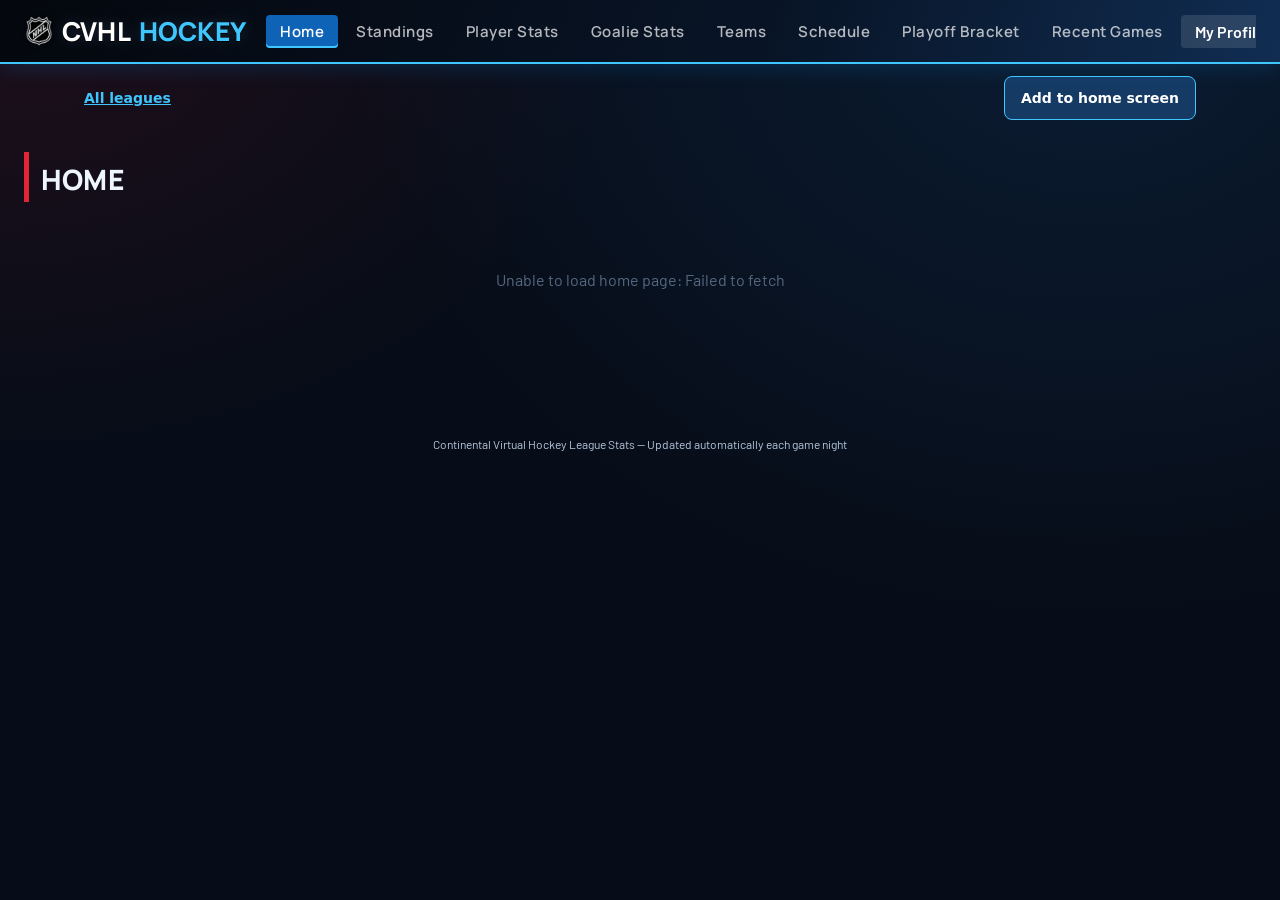
==== CVHL/index.html @ be67de06 "Keep contrast updates scoped to player card tiles" ====
<!DOCTYPE html>
<html lang="en">
<head>
<meta charset="UTF-8">
<meta name="viewport" content="width=device-width, initial-scale=1.0, viewport-fit=cover">
<title>Continental Virtual Hockey League Stats</title>
<link href="https://fonts.googleapis.com/css2?family=Manrope:wght@400;600;700;800&family=Barlow:wght@400;500;600&display=swap" rel="stylesheet">
<style>
  :root {
    --teal:    #081426;
    --teal2:   #153b65;
    --teal3:   #dfedfc;
    --ice:     #070d18;
    --white:   #f7faff;
    --grey1:   #eaf0f8;
    --grey2:   #b9cbe1;
    --grey3:   #566980;
    --black:   #101b2d;
    --accent:  #e32636;
    --gold:    #40c6ff;
  }
  *, *::before, *::after { box-sizing: border-box; margin: 0; padding: 0; }
  body {
    font-family: 'Barlow', sans-serif;
    background: var(--ice);
    color: var(--black);
    min-height: 100vh;
  }

  /* ── HEADER ── */
  header {
    background: var(--teal);
    padding: 0 24px;
    display: flex;
    align-items: center;
    gap: 20px;
    height: 64px;
    position: sticky;
    top: 0;
    z-index: 100;
    box-shadow: 0 2px 12px rgba(0,0,0,0.3);
  }
  .logo {
    font-family: 'Manrope', sans-serif;
    font-weight: 900;
    font-size: 26px;
    color: #fff;
    letter-spacing: 1px;
    white-space: nowrap;
    display: flex;
    align-items: center;
    gap: 8px;
  }
  .logo span { color: var(--gold); }
  .league-logo {
    width: 30px;
    height: 30px;
    object-fit: contain;
    flex: 0 0 auto;
    filter: drop-shadow(0 1px 2px rgba(0,0,0,0.35));
  }
  nav {
    display: flex;
    gap: 4px;
    flex: 1;
    overflow-x: auto;
  }
  nav button {
    background: transparent;
    border: none;
    color: rgba(255,255,255,0.7);
    font-family: 'Manrope', sans-serif;
    font-size: 15px;
    font-weight: 600;
    letter-spacing: 0.5px;
    padding: 6px 14px;
    border-radius: 4px;
    cursor: pointer;
    white-space: nowrap;
    transition: background 0.15s, color 0.15s;
  }
  nav button:hover { background: rgba(255,255,255,0.1); color: #fff; }
  nav button.active { background: rgba(255,255,255,0.18); color: #fff; }
  .mobile-menu-toggle {
    display: none;
    margin-left: auto;
    background: rgba(255,255,255,0.12);
    border: 1px solid rgba(255,255,255,0.32);
    color: #fff;
    border-radius: 5px;
    width: 38px;
    height: 34px;
    font-size: 22px;
    line-height: 1;
    cursor: pointer;
    align-items: center;
    justify-content: center;
  }
  .mobile-menu-toggle:hover { background: rgba(255,255,255,0.2); }
  .discord-nav-link {
    display: none;
    width: 38px;
    height: 34px;
    flex: 0 0 38px;
    align-items: center;
    justify-content: center;
    border: 1px solid rgba(255,255,255,0.32);
    border-radius: 5px;
    background: rgba(255,255,255,0.12);
    transition: background 0.15s, border-color 0.15s, transform 0.15s;
  }
  .discord-nav-link.is-visible { display: inline-flex; }
  .discord-nav-link:hover {
    background: #5865f2;
    border-color: #7289da;
    transform: translateY(-1px);
  }
  .discord-nav-link img {
    width: 21px;
    height: 21px;
    display: block;
    filter: brightness(0) invert(1);
  }

  /* ── MAIN ── */
  main { padding: 24px; max-width: 1600px; margin: 0 auto; padding-top: 20px; }

  /* ── SECTION TITLE ── */
  .section-title {
    font-family: 'Manrope', sans-serif;
    font-size: 28px;
    font-weight: 900;
    color: var(--teal);
    letter-spacing: 1px;
    margin-bottom: 8px;
    text-transform: uppercase;
    border-left: 5px solid var(--gold);
    padding-left: 12px;
    background: var(--ice);
    padding-top: 8px;
    padding-bottom: 4px;
  }

  /* ── CONTROLS ── */
  .controls {
    display: flex;
    gap: 12px;
    margin-bottom: 14px;
    flex-wrap: wrap;
    align-items: center;
    background: var(--ice);
    padding: 8px 0;
    position: sticky;
    top: 64px;
    z-index: 20;
  }
  .search-box {
    display: flex;
    align-items: center;
    background: #fff;
    border: 1.5px solid var(--grey2);
    border-radius: 6px;
    padding: 6px 12px;
    gap: 8px;
    min-width: 220px;
  }
  .search-box input {
    border: none;
    outline: none;
    font-family: 'Barlow', sans-serif;
    font-size: 14px;
    width: 100%;
    color: var(--black);
    background: transparent;
  }
  .search-icon { color: var(--grey3); font-size: 16px; }
  .filter-label {
    font-size: 13px;
    color: var(--grey3);
    font-weight: 500;
  }
  select.pos-filter {
    border: 1.5px solid var(--grey2);
    border-radius: 6px;
    padding: 7px 10px;
    font-family: 'Barlow', sans-serif;
    font-size: 14px;
    background: #fff;
    color: var(--black);
    cursor: pointer;
    outline: none;
  }
  .record-count {
    font-size: 13px;
    color: var(--grey3);
    margin-left: auto;
  }

  /* ── TABLE WRAPPER ── */
  .table-wrap {
    overflow-x: auto;
    overflow-y: auto;
    max-height: calc(100vh - 180px);
    border-radius: 8px;
    box-shadow: 0 2px 16px rgba(0,0,0,0.08);
    background: #fff;
  }
  .table-wrap thead tr {
    position: sticky;
    top: 0;
    z-index: 5;
  }
  table {
    width: 100%;
    border-collapse: collapse;
    font-size: 13px;
    min-width: 900px;
  }
  table td, table th { min-width: 48px; }
  table th:first-child, table td:first-child { min-width: 36px; max-width: 36px; width: 36px; }
  thead tr {
    background: var(--teal);
    color: #fff;
  }
  thead th {
    font-family: 'Manrope', sans-serif;
    font-size: 13px;
    font-weight: 700;
    letter-spacing: 0.5px;
    padding: 10px 10px;
    text-align: center;
    white-space: nowrap;
    cursor: pointer;
    user-select: none;
    border-right: 1px solid rgba(255,255,255,0.1);
    transition: background 0.15s;
  }
  thead th:first-child { text-align: left; padding-left: 14px; }
  thead th:hover { background: var(--teal2); }
  thead th.sorted-asc::after  { content: ' ▲'; font-size: 10px; }
  thead th.sorted-desc::after { content: ' ▼'; font-size: 10px; }

  tbody tr { border-bottom: 1px solid #eee; transition: background 0.1s; }
  tbody tr:nth-child(even) { background: var(--grey1); }
  tbody tr:hover { background: var(--teal3) !important; }
  tbody td {
    padding: 8px 10px;
    text-align: center;
    white-space: nowrap;
    color: var(--black);
  }
  tbody td:first-child { text-align: left; padding-left: 14px; font-weight: 600; min-width: 150px; }
  .rank-head,
  .rank-cell {
    color: var(--grey3);
    font-size: 12px;
    width: 24px !important;
    min-width: 24px !important;
    max-width: 24px !important;
    padding-left: 6px !important;
    padding-right: 6px !important;
    text-align: center !important;
  }
  .player-name { font-weight: 600; color: var(--teal); min-width: 150px; display: inline-block; }
  .roster-player-name { color: #111111 !important; }
  .tc-player-name { color: #4169e1 !important; }
  .team-badge { min-width: 40px;
    display: inline-block;
    background: var(--teal3);
    color: var(--teal);
    font-family: 'Manrope', sans-serif;
    font-weight: 700;
    font-size: 11px;
    padding: 2px 7px;
    border-radius: 3px;
    letter-spacing: 0.5px;
  }
  .pts-cell { font-weight: 700; color: var(--teal); }
  .adv-cell { color: var(--teal2); font-style: italic; font-size: 12px; }
  .pos-badge {
    display: inline-block;
    background: var(--grey2);
    color: var(--grey3);
    font-size: 10px;
    font-weight: 700;
    padding: 1px 5px;
    border-radius: 3px;
    font-family: 'Manrope', sans-serif;
  }

  /* ── STANDINGS ── */
  .standings-grid {
    display: grid;
    grid-template-columns: 1fr;
    gap: 24px;
    margin-bottom: 32px;
  }
  .division-block { background: #fff; border-radius: 8px; box-shadow: 0 2px 16px rgba(0,0,0,0.08); overflow: hidden; }
  .division-title {
    background: var(--teal);
    color: #fff;
    font-family: 'Manrope', sans-serif;
    font-size: 18px;
    font-weight: 900;
    letter-spacing: 1px;
    padding: 10px 16px;
    text-transform: uppercase;
  }
  .division-title span { color: var(--gold); margin-right: 6px; }
  .stand-table-wrap { width: 100%; overflow-x: auto; -webkit-overflow-scrolling: touch; }
  .stand-table { width: 100%; border-collapse: collapse; font-size: 13px; }
  .stand-table thead tr { background: var(--teal2); color: #fff; }
  .stand-table thead th {
    font-family: 'Manrope', sans-serif;
    font-weight: 700;
    padding: 7px 10px;
    text-align: center;
    font-size: 12px;
    letter-spacing: 0.5px;
  }
  .stand-table thead th:first-child { text-align: left; padding-left: 14px; }
  .stand-table tbody tr { border-bottom: 1px solid #eee; }
  .stand-table tbody tr:nth-child(even) { background: var(--grey1); }
  .stand-table tbody td { padding: 8px 10px; text-align: center; color: var(--black); }
  .stand-table tbody td:first-child { text-align: left; padding-left: 14px; font-weight: 600; }
  .stand-table th, .stand-table td { box-sizing: border-box; }
  .stand-team-link {
    border: none;
    background: transparent;
    color: var(--teal);
    font: inherit;
    font-weight: 700;
    cursor: pointer;
    padding: 0;
    text-align: left;
    display: inline-flex;
    align-items: center;
    gap: 7px;
    max-width: 100%;
  }
  .stand-team-link:hover {
    color: var(--teal2);
    text-decoration: underline;
    text-underline-offset: 3px;
  }
  .stand-team-abbr { display: none; }
  .stand-logo {
    width: 22px;
    height: 22px;
    object-fit: contain;
    flex: 0 0 auto;
  }
  .pts-bold { font-weight: 700; color: var(--teal); }

  /* HOME */
  .home-hero {
    background: linear-gradient(135deg, var(--teal), var(--teal2));
    color: #fff;
    border-radius: 8px;
    padding: 24px;
    box-shadow: 0 4px 22px rgba(0,0,0,0.14);
    margin-bottom: 18px;
    display: grid;
    grid-template-columns: minmax(0, 1fr) auto;
    gap: 18px;
    align-items: center;
  }
  .home-title {
    font-family: 'Manrope', sans-serif;
    font-size: 42px;
    font-weight: 900;
    line-height: 1;
    letter-spacing: 1px;
    text-transform: uppercase;
  }
  .home-subtitle {
    font-size: 16px;
    color: rgba(255,255,255,0.84);
    margin-top: 8px;
    max-width: 820px;
  }
  .home-intro {
    background: rgba(255,255,255,0.12);
    border: 1px solid rgba(255,255,255,0.2);
    border-radius: 8px;
    padding: 14px 16px;
    font-size: 14px;
    line-height: 1.55;
    color: rgba(255,255,255,0.92);
    max-width: 520px;
  }
  .home-metrics {
    display: grid;
    grid-template-columns: repeat(4, minmax(0, 1fr));
    gap: 10px;
    margin-bottom: 22px;
  }
  .home-metric {
    background: #fff;
    border-radius: 8px;
    border: 1px solid var(--grey2);
    padding: 13px 16px;
    box-shadow: 0 2px 12px rgba(0,0,0,0.06);
  }
  .home-metric-value {
    font-family: 'Manrope', sans-serif;
    font-size: 28px;
    font-weight: 900;
    color: var(--teal);
    line-height: 1;
  }
  .home-metric-label {
    color: var(--grey3);
    font-family: 'Manrope', sans-serif;
    font-size: 12px;
    font-weight: 800;
    letter-spacing: 0.7px;
    text-transform: uppercase;
    margin-top: 4px;
  }
  .leader-grid {
    display: grid;
    grid-template-columns: repeat(4, minmax(0, 1fr));
    gap: 14px;
  }
  .leader-card {
    background: #fff;
    border-radius: 8px;
    border: 1px solid var(--grey2);
    box-shadow: 0 2px 14px rgba(0,0,0,0.07);
    overflow: hidden;
  }
  .leader-card-title {
    background: var(--teal);
    color: #fff;
    font-family: 'Manrope', sans-serif;
    font-size: 16px;
    font-weight: 900;
    letter-spacing: 0.8px;
    text-transform: uppercase;
    padding: 9px 12px;
  }
  .leader-row {
    display: grid;
    grid-template-columns: 22px 28px minmax(0, 1fr) auto;
    gap: 8px;
    align-items: center;
    min-height: 38px;
    padding: 8px 10px;
    border-bottom: 1px solid #eee;
  }
  .leader-row:last-child { border-bottom: none; }
  .leader-rank {
    color: var(--gold);
    font-family: 'Manrope', sans-serif;
    font-size: 16px;
    font-weight: 900;
  }
  .leader-logo {
    width: 24px;
    height: 24px;
    object-fit: contain;
  }
  .leader-name {
    min-width: 0;
    color: var(--teal);
    font-weight: 800;
    overflow: hidden;
    text-overflow: ellipsis;
    white-space: nowrap;
  }
  .leader-player-link {
    display: block;
    width: 100%;
    padding: 0;
    border: 0;
    background: transparent;
    font-family: inherit;
    font-size: inherit;
    text-align: left;
    cursor: pointer;
  }
  .leader-player-link:hover { text-decoration: underline; }
  .leader-player-link:focus-visible { outline: 2px solid var(--teal); outline-offset: 3px; border-radius: 2px; }
  .leader-player-link:disabled { cursor: wait; opacity: .65; }
  .leader-team {
    color: var(--grey3);
    font-size: 10px;
    font-weight: 800;
    text-transform: uppercase;
    margin-top: 1px;
  }
  .leader-value {
    font-family: 'Manrope', sans-serif;
    color: var(--teal);
    font-size: 22px;
    font-weight: 900;
    white-space: nowrap;
  }
  .leader-empty {
    color: var(--grey3);
    padding: 14px;
    font-size: 13px;
  }

  /* ── TEAM TABS ── */
  .team-nav { display: flex; gap: 6px; flex-wrap: wrap; margin-bottom: 16px; }
  .team-btn {
    background: #fff;
    border: 1.5px solid var(--grey2);
    border-radius: 5px;
    padding: 5px 12px;
    font-family: 'Manrope', sans-serif;
    font-weight: 700;
    font-size: 14px;
    cursor: pointer;
    color: var(--teal);
    transition: all 0.15s;
    letter-spacing: 0.5px;
    display: inline-flex;
    align-items: center;
    gap: 7px;
  }
  .team-btn:hover { background: var(--teal3); border-color: var(--teal); }
  .team-btn.active { background: var(--teal); color: #fff; border-color: var(--teal); }
  .team-btn-logo {
    width: 22px;
    height: 22px;
    object-fit: contain;
    flex: 0 0 auto;
  }
  .team-banner {
    background: var(--teal);
    color: #fff;
    font-family: 'Manrope', sans-serif;
    padding: 14px 18px;
    border-radius: 8px 8px 0 0;
    display: flex;
    align-items: center;
    gap: 12px;
    justify-content: space-between;
    flex-wrap: wrap;
  }
  .team-banner-main {
    display: flex;
    align-items: center;
    gap: 12px;
    min-width: 220px;
  }
  .team-banner-logo {
    width: 46px;
    height: 46px;
    object-fit: contain;
    flex: 0 0 auto;
    filter: drop-shadow(0 2px 4px rgba(0,0,0,0.35));
  }
  .team-banner-name {
    font-size: 24px;
    font-weight: 900;
    letter-spacing: 1.5px;
    text-transform: uppercase;
    line-height: 1;
  }
  .team-banner-record {
    color: rgba(255,255,255,0.82);
    font-size: 13px;
    font-weight: 800;
    letter-spacing: 0.8px;
    margin-top: 5px;
    text-transform: uppercase;
  }
  .team-banner-cap {
    background: rgba(255,255,255,0.12);
    border: 1px solid rgba(255,255,255,0.22);
    border-radius: 6px;
    padding: 8px 12px;
    text-align: right;
    min-width: 138px;
  }
  .team-banner-cap-label {
    color: rgba(255,255,255,0.72);
    font-size: 10px;
    font-weight: 800;
    letter-spacing: 1px;
    text-transform: uppercase;
  }
  .team-banner-cap-value {
    color: var(--gold);
    font-size: 22px;
    font-weight: 900;
    letter-spacing: 0.7px;
    margin-top: 2px;
  }
  .team-management {
    display: grid;
    grid-template-columns: repeat(3, minmax(0, 1fr));
    gap: 10px;
    padding: 12px 14px;
    background: #fff;
    border-bottom: 1px solid var(--grey2);
  }
  .team-management-card {
    background: var(--teal3);
    border: 1px solid var(--grey2);
    border-radius: 6px;
    padding: 10px 12px;
    min-width: 0;
  }
  .team-management-role {
    color: var(--grey3);
    font-size: 10px;
    font-weight: 900;
    letter-spacing: 1.2px;
    text-transform: uppercase;
  }
  .team-management-name {
    color: var(--teal);
    font-family: 'Manrope', sans-serif;
    font-size: 18px;
    font-weight: 900;
    margin-top: 3px;
    overflow: hidden;
    text-overflow: ellipsis;
    white-space: nowrap;
  }
  .subsection-label {
    background: var(--teal3);
    color: var(--teal);
    font-family: 'Manrope', sans-serif;
    font-weight: 700;
    font-size: 13px;
    letter-spacing: 1px;
    padding: 6px 14px;
    text-transform: uppercase;
  }
  .subsection-note {
    color: var(--grey3);
    font-size: 12px;
    font-weight: 600;
    letter-spacing: 0;
    text-transform: none;
    margin-left: 6px;
  }
  .totals-row td { background: var(--grey2) !important; font-weight: 700; color: var(--black) !important; }

  /* ── LOADING / EMPTY ── */
  .loading {
    text-align: center;
    padding: 60px 20px;
    color: var(--grey3);
    font-size: 16px;
  }
  .spinner {
    width: 36px; height: 36px;
    border: 3px solid var(--grey2);
    border-top-color: var(--teal);
    border-radius: 50%;
    animation: spin 0.8s linear infinite;
    margin: 0 auto 16px;
  }
  @keyframes spin { to { transform: rotate(360deg); } }

  /* ── PAGE VISIBILITY ── */
  .page { display: none; }
  .page.active { display: block; }

  /* ── FOOTER ── */
  footer {
    text-align: center;
    padding: 24px;
    color: var(--grey3);
    font-size: 12px;
    margin-top: 40px;
  }

  /* ── PLAYER CARD MODAL ── */
  .modal-overlay {
    display: none;
    position: fixed;
    inset: 0;
    background: rgba(0,0,0,0.55);
    z-index: 1000;
    align-items: center;
    justify-content: center;
    padding: 20px;
  }
  .modal-overlay.open { display: flex; }
  .modal-card {
    background: #fff;
    border-radius: 12px;
    width: 100%;
    max-width: 700px;
    max-height: 90vh;
    overflow-y: auto;
    box-shadow: 0 8px 48px rgba(0,0,0,0.3);
    animation: slideUp 0.2s ease;
  }
  @keyframes slideUp {
    from { transform: translateY(30px); opacity: 0; }
    to   { transform: translateY(0);    opacity: 1; }
  }
  .modal-header {
    background: var(--teal);
    color: #fff;
    padding: 20px 24px 16px;
    border-radius: 12px 12px 0 0;
    position: relative;
  }
  .modal-name {
    font-family: 'Manrope', sans-serif;
    font-size: 28px;
    font-weight: 900;
    letter-spacing: 1px;
    text-transform: uppercase;
  }
  .modal-meta {
    font-size: 13px;
    color: rgba(255,255,255,0.75);
    margin-top: 4px;
    display: flex;
    gap: 16px;
    flex-wrap: wrap;
  }
  .modal-meta span { display: flex; align-items: center; gap: 5px; }
  .ovr-badge {
    color: var(--gold);
    font-family: 'Manrope', sans-serif;
    font-size: 15px;
    font-weight: 900;
    letter-spacing: 0.8px;
    text-transform: uppercase;
  }
  .ovr-badge strong {
    color: var(--gold);
    font-size: 18px;
    line-height: 1;
  }
  .modal-close {
    position: absolute;
    top: 16px; right: 18px;
    background: rgba(255,255,255,0.15);
    border: none;
    color: #fff;
    font-size: 20px;
    width: 32px; height: 32px;
    border-radius: 50%;
    cursor: pointer;
    display: flex; align-items: center; justify-content: center;
    transition: background 0.15s;
  }
  .modal-close:hover { background: rgba(255,255,255,0.3); }
  .modal-body { padding: 20px 24px 24px; }
  .player-card-tabs {
    display: flex;
    gap: 8px;
    margin: -4px 0 18px;
    border-bottom: 1px solid var(--grey2);
  }
  .player-card-tab {
    border: none;
    background: transparent;
    color: var(--grey3);
    font-family: 'Manrope', sans-serif;
    font-size: 14px;
    font-weight: 800;
    letter-spacing: 0.8px;
    text-transform: uppercase;
    padding: 8px 4px 10px;
    cursor: pointer;
    border-bottom: 3px solid transparent;
  }
  .player-card-tab.active {
    color: var(--teal);
    border-bottom-color: var(--teal);
  }
  .player-card-panel { display: none; }
  .player-card-panel.active { display: block; }
  .player-games-list .date-group { margin-bottom: 18px; }
  .player-team-splits {
    display: flex;
    gap: 8px;
    flex-wrap: wrap;
    align-items: center;
    margin: -4px 0 16px;
    padding-bottom: 12px;
    border-bottom: 1px solid var(--grey2);
  }
  .player-split-btn {
    border: 1px solid var(--grey2);
    background: var(--ice);
    color: var(--teal);
    border-radius: 7px;
    padding: 6px 10px;
    min-height: 36px;
    display: inline-flex;
    align-items: center;
    gap: 7px;
    font-family: 'Manrope', sans-serif;
    font-size: 13px;
    font-weight: 800;
    letter-spacing: 0.5px;
    cursor: pointer;
    text-transform: uppercase;
  }
  .player-split-btn.active {
    background: var(--teal3);
    border-color: var(--teal);
    box-shadow: inset 0 0 0 1px rgba(26,82,118,0.12);
  }
  .player-split-logo {
    width: 24px;
    height: 24px;
    object-fit: contain;
    flex: 0 0 auto;
  }
  .position-breakdown {
    margin: 0 0 12px;
    min-height: 126px;
    display: flex;
    align-items: center;
    justify-content: space-between;
    gap: 20px;
    padding-left: 10px;
    padding-right: 18px;
  }
  .position-summary {
    display: flex;
    align-items: center;
    gap: 14px;
    min-width: 220px;
  }
  .position-summary-logo {
    width: 72px;
    height: 72px;
    object-fit: contain;
    flex: 0 0 auto;
    filter: drop-shadow(0 3px 5px rgba(0,0,0,0.16));
  }
  .position-summary-text {
    display: grid;
    gap: 5px;
  }
  .position-summary-kicker {
    color: var(--grey3);
    font-family: 'Manrope', sans-serif;
    font-size: 12px;
    font-weight: 900;
    letter-spacing: 1.2px;
    text-transform: uppercase;
  }
  .position-summary-skill {
    color: var(--teal);
    font-family: 'Manrope', sans-serif;
    font-size: 22px;
    font-weight: 900;
    letter-spacing: 0.4px;
    line-height: 1;
    text-transform: uppercase;
  }
  .position-summary-team {
    color: var(--black);
    font-size: 12px;
    font-weight: 700;
  }
  .position-chart-wrap {
    position: relative;
    width: 150px;
    height: 126px;
    flex: 0 0 auto;
  }
  .position-chart {
    position: absolute;
    left: 15px;
    top: 4px;
    width: 122px;
    height: 122px;
    border-radius: 50%;
    background: conic-gradient(var(--grey2) 0 100%);
    box-shadow: inset 0 0 0 1px rgba(255,255,255,0.35);
    cursor: help;
    overflow: hidden;
  }
  .position-hover-dim,
  .position-hover-slice {
    position: absolute;
    inset: 0;
    border-radius: 50%;
    opacity: 0;
    pointer-events: none;
    transition: opacity 0.12s ease;
  }
  .position-hover-dim {
    background: rgba(0,0,0,0.34);
    z-index: 1;
  }
  .position-hover-slice {
    background: conic-gradient(
      transparent 0deg var(--hover-start, 0deg),
      var(--hover-color, transparent) var(--hover-start, 0deg) var(--hover-end, 0deg),
      transparent var(--hover-end, 0deg) 360deg
    );
    filter: drop-shadow(0 0 5px rgba(255,255,255,0.35));
    z-index: 2;
  }
  .position-chart.slice-hovered .position-hover-dim,
  .position-chart.slice-hovered .position-hover-slice { opacity: 1; }
  .position-center-label {
    position: absolute;
    left: 50%;
    top: 50%;
    transform: translate(-50%, -50%);
    z-index: 3;
    color: #fff;
    font-family: 'Manrope', sans-serif;
    font-size: 14px;
    font-weight: 900;
    letter-spacing: 0.8px;
    line-height: 1;
    text-transform: uppercase;
    text-align: center;
    text-shadow: 0 1px 3px rgba(0,0,0,0.72);
    pointer-events: none;
  }
  @media (max-width: 560px) {
    .position-breakdown {
      margin-top: 0;
      margin-bottom: 14px;
      min-height: 178px;
      padding-right: 0;
      padding-left: 0;
      justify-content: center;
      flex-direction: column;
      gap: 8px;
    }
    .position-summary {
      min-width: 0;
      width: 100%;
      justify-content: center;
    }
    .position-summary-logo {
      width: 54px;
      height: 54px;
    }
    .position-summary-skill { font-size: 18px; }
    .position-chart-wrap { width: 128px; height: 112px; }
    .position-chart {
      left: 14px;
      top: 6px;
      width: 104px;
      height: 104px;
    }
    .position-center-label { font-size: 12px; }
  }
  .stat-section-title {
    font-family: 'Manrope', sans-serif;
    font-size: 13px;
    font-weight: 700;
    letter-spacing: 1.5px;
    text-transform: uppercase;
    color: var(--grey3);
    margin: 18px 0 10px;
    padding-bottom: 4px;
    border-bottom: 1px solid var(--grey2);
  }
  .stat-section-title:first-child { margin-top: 0; }
  .stat-grid {
    display: grid;
    grid-template-columns: repeat(auto-fill, minmax(110px, 1fr));
    gap: 10px;
  }
  .stat-box {
    background: #0d1e33;
    border-radius: 8px;
    padding: 10px 12px;
    text-align: center;
    border: 1px solid #45627f;
  }
  .stat-box.highlight { background: var(--teal3); border-color: #45627f; }
  .stat-box.advanced  { background: #fef9f0; border-color: #f39c12; }
  .stat-val {
    font-family: 'Manrope', sans-serif;
    font-size: 26px;
    font-weight: 900;
    color: #f4f8ff;
    line-height: 1;
  }
  .stat-box.highlight .stat-val { color: #081426; }
  .stat-box.advanced  .stat-val { color: #754500; }
  .stat-lbl {
    font-size: 10px;
    font-weight: 600;
    color: #c0d1e5;
    text-transform: uppercase;
    letter-spacing: 0.5px;
    margin-top: 4px;
  }
  .stat-box.highlight .stat-lbl,
  .stat-box.advanced .stat-lbl { color: #40536b; }
  .player-name.clickable {
    cursor: pointer;
    text-decoration: underline;
    text-decoration-style: dotted;
    text-underline-offset: 3px;
  }
  .player-name.clickable:hover { color: var(--teal2); }

  /* ── RECENT GAMES ── */
  .games-grid { display: flex; flex-direction: column; gap: 10px; }
  .game-card {
    background: #fff;
    border-radius: 8px;
    box-shadow: 0 2px 12px rgba(0,0,0,0.07);
    padding: 14px 20px;
    display: flex;
    align-items: center;
    gap: 0;
    cursor: pointer;
    border: 1.5px solid transparent;
    transition: border-color 0.15s, box-shadow 0.15s;
    max-width: 100%;
    overflow: hidden;
  }
  .game-card:hover { border-color: var(--teal); box-shadow: 0 4px 20px rgba(26,82,118,0.15); }
  .game-date {
    font-size: 11px;
    color: var(--grey3);
    min-width: 120px;
    font-weight: 500;
    display: flex;
    flex-direction: column;
    align-items: flex-start;
    gap: 3px;
  }
  .game-phase-label {
    display: inline-flex;
    align-items: center;
    min-height: 18px;
    padding: 2px 6px;
    border-radius: 3px;
    background: var(--highlight);
    color: #111;
    font-family: 'Manrope', sans-serif;
    font-size: 10px;
    font-weight: 900;
    line-height: 1;
    text-transform: uppercase;
  }
  .game-teams {
    flex: 1;
    display: flex;
    align-items: center;
    justify-content: center;
    gap: 16px;
    min-width: 0;
  }
  .game-team {
    display: flex;
    flex-direction: column;
    align-items: center;
    gap: 4px;
    min-width: 140px;
    max-width: 100%;
  }
  .game-team-logo {
    width: 38px;
    height: 38px;
    object-fit: contain;
    flex: 0 0 auto;
    filter: drop-shadow(0 1px 2px rgba(0,0,0,0.18));
  }
  .game-team-name {
    font-family: 'Manrope', sans-serif;
    font-size: 15px;
    font-weight: 700;
    color: var(--black);
    text-align: center;
    letter-spacing: 0.3px;
    max-width: 100%;
    overflow-wrap: anywhere;
    line-height: 1.1;
  }
  .game-team-name.winner { color: var(--teal); }
  .game-score-wrap {
    display: flex;
    align-items: center;
    gap: 12px;
  }
  .game-score {
    font-family: 'Manrope', sans-serif;
    font-size: 36px;
    font-weight: 900;
    color: var(--teal);
    line-height: 1;
    min-width: 40px;
    text-align: center;
  }
  .game-score.loser { color: var(--grey2); }
  .game-sep {
    font-family: 'Manrope', sans-serif;
    font-size: 20px;
    color: var(--grey3);
    font-weight: 400;
  }
  .game-badge {
    display: flex;
    gap: 6px;
    font-size: 10px;
  }
  .badge {
    background: var(--teal3);
    color: var(--teal);
    font-weight: 700;
    padding: 2px 7px;
    border-radius: 10px;
    font-family: 'Manrope', sans-serif;
    letter-spacing: 0.5px;
    font-size: 11px;
  }
  .badge.ot   { background: #fef9f0; color: var(--gold); }
  .badge.lgot { background: #fdf2f2; color: var(--accent); }
  .badge.forfeit { background: #111; color: #fff; }
  .game-arrow {
    color: var(--grey3);
    font-size: 18px;
    margin-left: 12px;
  }
  .game-card-actions {
    display: flex;
    gap: 6px;
    align-items: center;
    flex: 0 0 auto;
  }

  @media (max-width: 640px) {
    header {
      height: 58px;
      padding: 0 12px;
      gap: 10px;
    }
    .logo {
      font-size: 22px;
    }
    .league-logo {
      width: 26px;
      height: 26px;
    }
    .mobile-menu-toggle {
      display: inline-flex;
      margin-left: 0;
    }
    .discord-nav-link.is-visible {
      margin-left: auto;
    }
    nav {
      display: none;
      position: absolute;
      top: 58px;
      left: 0;
      right: 0;
      background: var(--teal);
      border-top: 1px solid rgba(255,255,255,0.18);
      box-shadow: 0 10px 18px rgba(0,0,0,0.26);
      padding: 8px 10px 10px;
      flex-direction: column;
      gap: 4px;
      overflow-x: visible;
    }
    header.menu-open nav {
      display: flex;
    }
    nav button {
      width: 100%;
      text-align: left;
      padding: 10px 12px;
      font-size: 17px;
      border-radius: 5px;
    }
    nav button.active {
      background: rgba(255,255,255,0.22);
      color: #fff;
    }
    .controls {
      top: 58px;
    }
    main { padding: 14px 10px; }
    .home-hero {
      grid-template-columns: 1fr;
      gap: 12px;
      padding: 16px;
      margin-bottom: 12px;
    }
    .home-title {
      font-size: 30px;
    }
    .home-subtitle {
      font-size: 14px;
      line-height: 1.35;
    }
    .home-intro {
      max-width: none;
      padding: 12px;
      font-size: 13px;
    }
    .home-metrics {
      grid-template-columns: repeat(2, minmax(0, 1fr));
      gap: 8px;
      margin-bottom: 14px;
    }
    .home-metric {
      min-width: 0;
      padding: 11px 10px;
    }
    .home-metric-value {
      font-size: 23px;
      line-height: 1.05;
      overflow-wrap: anywhere;
    }
    .home-metric-label {
      font-size: 11px;
      letter-spacing: 0.4px;
    }
    .leader-grid {
      grid-template-columns: 1fr;
      gap: 10px;
    }
    .leader-card-title {
      font-size: 15px;
      padding: 8px 10px;
    }
    .leader-row {
      grid-template-columns: 20px 26px minmax(0, 1fr) max-content;
      gap: 7px;
      padding: 8px 9px;
    }
    .leader-logo {
      width: 23px;
      height: 23px;
    }
    .leader-name {
      font-size: 13px;
    }
    .leader-value {
      font-size: 20px;
    }
    .standings-grid {
      gap: 14px;
    }
    .division-title {
      font-size: 16px;
      padding: 9px 10px;
    }
    .stand-table {
      table-layout: fixed;
      font-size: 12px;
    }
    .stand-table thead th {
      padding: 6px 2px;
      font-size: 10px;
      letter-spacing: 0;
    }
    .stand-table tbody td {
      padding: 7px 2px;
    }
    .stand-table thead th:first-child,
    .stand-table tbody td:first-child {
      width: 24%;
      padding-left: 7px;
      padding-right: 2px;
    }
    .stand-table thead th:not(:first-child),
    .stand-table tbody td:not(:first-child) {
      width: 10.85%;
    }
    .stand-team-link {
      max-width: 100%;
      overflow: hidden;
      text-overflow: ellipsis;
      white-space: nowrap;
      font-size: 12px;
      gap: 4px;
    }
    .stand-logo {
      width: 18px;
      height: 18px;
    }
    .stand-team-full {
      display: none;
    }
    .stand-team-abbr {
      display: inline;
    }
    .game-card {
      display: grid;
      grid-template-columns: 1fr;
      gap: 8px;
      padding: 12px;
    }
    .game-card .game-date {
      min-width: 0;
      width: 100%;
      text-align: center;
      font-size: 13px;
      align-items: center;
    }
    .game-teams {
      display: grid;
      grid-template-columns: minmax(0, 1fr) auto minmax(0, 1fr);
      gap: 8px;
      width: 100%;
    }
    .game-team {
      min-width: 0;
      width: 100%;
    }
    .game-team-name {
      font-size: 13px;
    }
    .game-team-logo {
      width: 32px;
      height: 32px;
    }
    .game-score-wrap {
      gap: 6px;
      align-self: center;
    }
    .game-score {
      font-size: 30px;
      min-width: 24px;
    }
    .game-sep {
      font-size: 16px;
    }
    .game-card-actions {
      justify-content: center;
      width: 100%;
    }
    .game-arrow {
      display: none;
    }
  }

  @media (max-width: 390px) {
    .home-metrics {
      grid-template-columns: 1fr;
    }
    .home-title {
      font-size: 28px;
    }
    .leader-row {
      grid-template-columns: 18px 24px minmax(0, 1fr) max-content;
      gap: 6px;
      padding-left: 8px;
      padding-right: 8px;
    }
    .leader-value {
      font-size: 18px;
    }
  }

  /* ── BOX SCORE MODAL ── */
  .box-modal-overlay {
    display: none;
    position: fixed;
    inset: 0;
    background: rgba(0,0,0,0.6);
    z-index: 2000;
    align-items: flex-start;
    justify-content: center;
    padding: 20px;
    overflow-y: auto;
  }
  .box-modal-overlay.open { display: flex; }
  .box-modal {
    background: #fff;
    border-radius: 12px;
    width: 100%;
    max-width: 1100px;
    margin: auto;
    box-shadow: 0 8px 48px rgba(0,0,0,0.3);
    animation: slideUp 0.2s ease;
    overflow: hidden;
  }
  .box-header {
    background: var(--teal);
    color: #fff;
    padding: 18px 24px;
    position: relative;
  }
  .box-scoreline {
    font-family: 'Manrope', sans-serif;
    font-size: 30px;
    font-weight: 900;
    letter-spacing: 1px;
    text-align: center;
  }
  .box-meta {
    text-align: center;
    font-size: 12px;
    color: rgba(255,255,255,0.7);
    margin-top: 4px;
  }
  .box-close {
    position: absolute;
    top: 14px; right: 18px;
    background: rgba(255,255,255,0.15);
    border: none; color: #fff;
    font-size: 18px; width: 30px; height: 30px;
    border-radius: 50%; cursor: pointer;
    display: flex; align-items: center; justify-content: center;
  }
  .box-close:hover { background: rgba(255,255,255,0.3); }
  .box-body { padding: 0 0 20px; }
  .box-team-section {
    padding: 0 20px 16px;
  }
  .box-team-label {
    font-family: 'Manrope', sans-serif;
    font-size: 16px;
    font-weight: 900;
    color: var(--teal);
    letter-spacing: 1px;
    text-transform: uppercase;
    padding: 14px 0 8px;
    border-bottom: 2px solid var(--teal3);
    margin-bottom: 8px;
  }
  .box-table-wrap { overflow-x: auto; }
  .box-table {
    width: 100%;
    border-collapse: collapse;
    font-size: 12px;
    min-width: 600px;
  }
  .box-table thead tr { background: var(--teal2); color: #fff; }
  .box-table thead th {
    font-family: 'Manrope', sans-serif;
    font-weight: 700;
    padding: 7px 8px;
    text-align: center;
    white-space: nowrap;
    font-size: 12px;
  }
  .box-table thead th:first-child { text-align: left; padding-left: 12px; }
  .box-table tbody tr { border-bottom: 1px solid #eee; }
  .box-table tbody tr:nth-child(even) { background: var(--grey1); }
  .box-table tbody td { padding: 7px 8px; text-align: center; color: var(--black); white-space: nowrap; }
  .box-table tbody td:first-child { text-align: left; padding-left: 12px; font-weight: 600; color: var(--teal); }
  .box-divider { height: 1px; background: var(--grey2); margin: 0 20px; }

  /* ── DATE GROUPS ── */
  .date-group { margin-bottom: 28px; }
  .date-header {
    font-family: 'Manrope', sans-serif;
    font-size: 18px;
    font-weight: 900;
    color: var(--teal);
    letter-spacing: 0.5px;
    padding: 10px 0 10px;
    border-bottom: 3px solid var(--teal);
    margin-bottom: 12px;
    text-transform: uppercase;
  }
  .game-card .game-date {
    font-size: 12px;
    color: var(--grey3);
    min-width: 55px;
    font-weight: 600;
    font-family: 'Manrope', sans-serif;
  }

  /* PLAYOFF BRACKET */
  .bracket-stage {
    background: radial-gradient(circle at center, rgba(255,255,255,0.16), rgba(26,82,118,0.92));
    border-radius: 8px;
    padding: 22px;
    color: #fff;
    overflow-x: auto;
    box-shadow: 0 8px 30px rgba(0,0,0,0.18);
  }
  .bracket-hero {
    text-align: center;
    margin-bottom: 18px;
  }
  .bracket-title {
    font-family: 'Manrope', sans-serif;
    font-size: 48px;
    font-weight: 900;
    letter-spacing: 2px;
    line-height: 1;
    text-transform: uppercase;
    text-shadow: 0 3px 8px rgba(0,0,0,0.35);
  }
  .bracket-subtitle {
    font-family: 'Manrope', sans-serif;
    font-size: 18px;
    font-weight: 800;
    color: var(--gold);
    letter-spacing: 1px;
    margin-top: 4px;
    text-transform: uppercase;
  }
  .bracket-board {
    display: grid;
    grid-template-columns: minmax(430px, 1fr) minmax(190px, 0.44fr) minmax(430px, 1fr);
    gap: 22px;
    min-width: 1050px;
    align-items: center;
  }
  .bracket-play-in {
    margin-bottom: 26px;
    padding: 14px;
    border: 1px solid rgba(255,255,255,0.28);
    background: rgba(0,0,0,0.22);
  }
  .bracket-play-in-title {
    font-family: 'Manrope', sans-serif;
    font-size: 20px;
    font-weight: 900;
    color: var(--gold);
    text-align: center;
    text-transform: uppercase;
    letter-spacing: 1px;
    margin-bottom: 12px;
  }
  .bracket-play-in-grid {
    display: grid;
    grid-template-columns: repeat(auto-fit, minmax(220px, 1fr));
    gap: 14px;
  }
  .bracket-play-in.reference {
    margin: 26px 0 0;
    padding: 10px 12px;
    background: rgba(0,0,0,0.14);
    border-color: rgba(255,255,255,0.18);
  }
  .bracket-play-in.reference .bracket-play-in-title {
    font-size: 16px;
    color: rgba(255,255,255,0.72);
    margin-bottom: 8px;
  }
  .bracket-play-in.reference .bracket-play-in-grid {
    grid-template-columns: repeat(auto-fit, minmax(190px, 1fr));
    gap: 10px;
  }
  .bracket-play-in.reference .bracket-team {
    min-height: 32px;
  }
  .bracket-play-in.reference .bracket-series-games {
    display: none;
  }
  .bracket-side {
    display: flex;
    gap: 14px;
    align-items: stretch;
  }
  .bracket-side.west { flex-direction: row-reverse; }
  .bracket-round {
    flex: 1;
    display: flex;
    flex-direction: column;
    justify-content: space-around;
    gap: 18px;
  }
  .bracket-round-title {
    font-family: 'Manrope', sans-serif;
    font-size: 13px;
    font-weight: 800;
    letter-spacing: 1px;
    color: rgba(255,255,255,0.72);
    text-transform: uppercase;
    text-align: center;
  }
  .bracket-matchup {
    display: flex;
    flex-direction: column;
    gap: 5px;
    min-height: 74px;
    justify-content: center;
  }
  .bracket-team {
    display: grid;
    grid-template-columns: 22px 30px minmax(54px, 1fr) 28px;
    align-items: center;
    gap: 6px;
    min-height: 38px;
    background: rgba(0,0,0,0.52);
    border: 1px solid rgba(255,255,255,0.55);
    box-shadow: inset 0 0 18px rgba(255,255,255,0.08);
    padding: 4px 6px;
    transition: border-color 140ms ease, background 140ms ease, transform 140ms ease;
  }
  .bracket-team:hover {
    border-color: rgba(255,255,255,0.9);
    background: rgba(0,0,0,0.68);
    transform: translateY(-1px);
  }
  .bracket-team.winner {
    border-color: var(--gold);
    background: rgba(243,156,18,0.22);
    box-shadow: inset 0 0 18px rgba(243,156,18,0.14), 0 0 0 1px rgba(243,156,18,0.18);
  }
  .bracket-seed {
    color: rgba(255,255,255,0.72);
    font-family: 'Manrope', sans-serif;
    font-weight: 800;
  }
  .bracket-name {
    font-family: 'Manrope', sans-serif;
    font-size: 15px;
    font-weight: 800;
    letter-spacing: 0.4px;
    text-transform: uppercase;
    overflow: hidden;
    text-overflow: ellipsis;
    white-space: nowrap;
  }
  .bracket-name-abbr { display: none; }
  .bracket-logo {
    width: 30px;
    height: 30px;
    display: grid;
    place-items: center;
  }
  .bracket-team-logo {
    display: block;
    width: 28px;
    height: 28px;
    object-fit: contain;
    filter: drop-shadow(0 1px 2px rgba(0,0,0,0.5));
  }
  .bracket-logo-placeholder {
    color: rgba(255,255,255,0.32);
    font-family: 'Manrope', sans-serif;
    font-weight: 800;
  }
  .bracket-wins {
    font-family: 'Manrope', sans-serif;
    font-size: 22px;
    font-weight: 900;
    color: #fff;
    text-align: right;
  }
  .bracket-series-meta {
    font-family: 'Manrope', sans-serif;
    font-size: 12px;
    font-weight: 700;
    color: rgba(255,255,255,0.78);
    text-align: center;
    letter-spacing: 0.3px;
    line-height: 1.2;
  }
  .bracket-series-games {
    font-size: 10px;
    color: rgba(255,255,255,0.55);
    margin-top: 2px;
    word-break: break-word;
  }
  .bracket-finals {
    display: flex;
    flex-direction: column;
    align-items: center;
    gap: 16px;
  }
  .bracket-finals-label {
    font-family: 'Manrope', sans-serif;
    font-size: 24px;
    font-weight: 900;
    letter-spacing: 1px;
    text-transform: uppercase;
  }
  .bracket-finals .bracket-matchup {
    width: 100%;
  }
  @media (max-width: 760px) {
    .bracket-stage { padding: 14px; }
    .bracket-title { font-size: 34px; }
    .bracket-board {
      grid-template-columns: 340px 180px 340px;
      min-width: 900px;
      gap: 12px;
    }
    .bracket-side { gap: 10px; }
    .bracket-round { gap: 12px; }
    .bracket-team {
      grid-template-columns: 18px 28px minmax(38px, 1fr) 24px;
      gap: 4px;
      padding: 3px 4px;
    }
    .bracket-logo { width: 28px; height: 28px; }
    .bracket-team-logo { width: 26px; height: 26px; }
    .bracket-name-full { display: none; }
    .bracket-name-abbr { display: inline; }
    .bracket-name { font-size: 14px; }
    .bracket-wins { font-size: 20px; }
    .bracket-play-in-grid { grid-template-columns: repeat(auto-fit, minmax(170px, 1fr)); }
    .team-banner { align-items: stretch; }
    .team-banner-main { width: 100%; }
    .team-banner-cap {
      width: 100%;
      text-align: left;
    }
    .team-management {
      grid-template-columns: 1fr;
    }
  }
/* Latest posted game night */
.score-bar { background: var(--white); border-bottom: 3px solid var(--gold); }
.score-bar[hidden] { display: none; }
.score-bar-inner { max-width: 1440px; margin: auto; display: flex; align-items: stretch; padding: 0 20px; gap: 16px; }
.score-bar-heading { flex: 0 0 155px; display: flex; justify-content: center; flex-direction: column; gap: 4px; padding: 12px 0; }
.score-bar-heading strong { font: 700 19px 'Manrope', sans-serif; text-transform: uppercase; color: var(--teal); }
.score-bar-heading span { font-size: 12px; color: var(--black); }
.score-bar-viewport { flex: 1; min-width: 0; overflow-x: auto; scrollbar-width: thin; scrollbar-color: var(--grey2) transparent; }
.score-bar-track, .score-bar-group { display: flex; width: max-content; }
.score-bar-card { display: block; flex: 0 0 184px; width: 184px; border-left: 1px solid var(--grey2); padding: 10px 15px; color: var(--black); text-decoration: none; }
.score-bar-card:hover, .score-bar-card:focus-visible { background: var(--grey1); outline: 2px solid var(--gold); outline-offset: -2px; }
.score-bar-status { display: block; font-size: 10px; font-weight: 700; color: var(--grey3); letter-spacing: .6px; margin-bottom: 5px; }
.score-bar-team { display: flex; align-items: center; gap: 8px; height: 26px; font-size: 14px; }
.score-bar-logo { width: 23px; height: 23px; object-fit: contain; }
.score-bar-team b { margin-left: auto; font-size: 17px; }
@media (max-width: 640px) {
  .score-bar-inner { flex-wrap: wrap; padding: 0 12px; gap: 0; }
  .score-bar-heading { flex: 1; padding: 10px 0 6px; }
  .score-bar-viewport { order: 2; flex: 0 0 100%; }
  .score-bar-card { width: 166px; flex-basis: 166px; padding: 8px 12px; }
}

/* Clickable game matchup */
.score-matchup { margin: auto; width: min(680px, calc(100% - 24px)); max-height: calc(100dvh - 32px); overflow: auto; border: 1px solid var(--teal2); border-radius: 18px; padding: 24px; background: var(--teal); color: #fff; box-shadow: 0 24px 80px #0008; }
.score-matchup::backdrop { background: #06111ddd; }
.score-matchup-top { display: flex; align-items: start; justify-content: space-between; gap: 16px; margin-bottom: 20px; }
.score-matchup h2, .score-matchup h3 { font-family: 'Manrope', sans-serif; letter-spacing: 1.5px; text-transform: uppercase; }
.score-matchup h2 { font-size: 16px; margin: 0 0 8px; }
.score-matchup h3 { color: var(--gold); font-size: 13px; margin: 0 0 12px; }
.score-matchup p { margin: 8px 0; font-size: 12px; line-height: 1.5; }
.score-matchup-meta, .score-matchup-note { color: #dbe5ee; }
.score-matchup-close, .score-matchup-box-button { cursor: pointer; border: 1px solid #ffffff40; border-radius: 8px; background: #0003; color: #fff; padding: 9px 12px; font: inherit; }
.score-matchup-close:focus-visible, .score-matchup-box-button:focus-visible { outline: 3px solid #fff; outline-offset: 2px; }
.score-matchup-close { font-size: 20px; line-height: 1; }
.score-matchup-teams { display: grid; grid-template-columns: minmax(0, 1fr) auto minmax(0, 1fr); align-items: center; gap: 12px; }
.score-matchup-team { background: #0003; border: 1px solid #ffffff12; border-radius: 14px; padding: 18px 10px; text-align: center; min-width: 0; }
.score-matchup-logo { display: block; margin: 0 auto 10px; width: 90px; height: 90px; object-fit: contain; }
.score-matchup-name { font: 700 22px 'Manrope', sans-serif; }
.score-matchup-score { font: 900 38px 'Manrope', sans-serif; margin: 6px 0; }
.score-matchup-versus { font: 700 16px 'Manrope', sans-serif; }
.score-matchup-section { border-top: 1px solid #ffffff20; padding-top: 16px; margin-top: 16px; }
.score-matchup-columns { display: grid; grid-template-columns: repeat(2, minmax(0, 1fr)); gap: 12px; }
.score-matchup-column { background: #0003; border: 1px solid #ffffff18; border-radius: 12px; padding: 12px; min-width: 0; }
.score-matchup-column h4 { font: 700 15px 'Manrope', sans-serif; margin: 0 0 10px; }
.score-matchup-form { display: flex; flex-wrap: wrap; gap: 5px; }
.score-matchup-result { display: inline-flex; align-items: center; justify-content: center; min-width: 25px; height: 24px; border-radius: 5px; color: #082033; background: #ff8585; font-size: 11px; font-weight: 700; }
.score-matchup-result.win { background: #65e2ac; }
.score-matchup-result.ot { background: #ffd37a; }
.score-matchup-player { display: flex; align-items: center; gap: 9px; padding: 10px 0; border-top: 1px solid #ffffff18; }
.score-matchup-player:first-of-type { border: 0; }
.score-matchup-player strong { display: block; overflow-wrap: anywhere; font-size: 14px; }
.score-matchup-player small { display: block; color: #dbe5ee; margin-top: 4px; font-size: 11px; }
.score-matchup-position { display: grid; place-items: center; flex: 0 0 28px; height: 25px; border-radius: 4px; background: #ffffff15; border-left: 4px solid var(--position-color); color: #fff; font-size: 11px; font-weight: 700; }
.score-matchup-meeting { display: flex; justify-content: space-between; gap: 12px; margin-top: 7px; font-size: 12px; }
.score-matchup-team-tabs { display: flex; gap: 8px; margin-top: 16px; }
.score-matchup-team-tabs button { flex: 1; min-width: 0; padding: 10px; border: 1px solid #ffffff40; border-radius: 6px; background: #0003; color: #fff; font: inherit; font-weight: 700; cursor: pointer; }
.score-matchup-team-tabs button[aria-selected="true"] { background: #ffffff18; border-color: var(--gold); box-shadow: inset 0 -3px var(--gold); }
.score-matchup-team-tabs button:focus-visible { outline: 2px solid #fff; outline-offset: 3px; }
.score-matchup-table { max-width: 100%; overflow: auto; margin-top: 12px; }
.score-matchup-table table { width: 100%; border-collapse: collapse; font-size: 12px; }
.score-matchup-table tbody tr { background: transparent; }
.score-matchup-table tbody tr:nth-child(even) { background: #ffffff0a; }
.score-matchup-table tbody tr:hover { background: #ffffff18 !important; }
.score-matchup-table th, .score-matchup-table td { padding: 7px; border-bottom: 1px solid #ffffff20; text-align: left; color: #fff; background: transparent; white-space: nowrap; }
@media (max-width: 480px) {
  .score-matchup { padding: 16px; }
  .score-matchup-logo { width: 62px; height: 62px; }
  .score-matchup-name { font-size: 18px; }
  .score-matchup-teams { gap: 6px; }
  .score-matchup-columns { grid-template-columns: 1fr; }
}

  nav .player-centre-nav {display:inline-flex;align-items:center;flex-shrink:0;padding:6px 14px;color:#fff;background:rgba(255,255,255,.12);border-radius:4px;text-decoration:none;font:inherit;font-weight:600;white-space:nowrap;}
  nav .player-centre-nav:hover {background:rgba(255,255,255,.22);}
</style>
<style id="league-theme">
/* CVHL: dark arena, electric blue, silver and Canadian red accents. */
body {
  background: radial-gradient(ellipse at 85% 0, #11345c66, transparent 48%),
              radial-gradient(ellipse at 0 0, #b7162a22, transparent 35%), var(--ice);
}
header {
  background: linear-gradient(110deg, #04070d, var(--teal) 60%, #102d52);
  border-bottom: 2px solid var(--gold);
  box-shadow: 0 2px 22px #009dff33;
}
.logo { text-shadow: 0 1px 0 #000, 0 0 16px #a7d8ff33; }
.logo span { color: var(--gold); }
nav button.active {
  background: #0e63b7;
  box-shadow: inset 0 -2px 0 var(--gold);
}
nav button:hover { background: #154275; }
.section-title {
  color: #edf5ff;
  background: transparent;
  border-left-color: var(--accent);
}
.controls { background: var(--ice); }
.controls .filter-label, .controls .record-count { color: #b5c7dc; }
.home-hero {
  background: radial-gradient(ellipse at 100% 100%, #0862ac77, transparent 65%),
              linear-gradient(120deg, #060c17, #102748);
  border: 1px solid #248de0;
  border-top: 3px solid var(--gold);
  border-left: 3px solid var(--accent);
  box-shadow: 0 0 26px #007cff22;
}
.home-title { color: var(--teal); text-shadow: 0 2px 0 #07101e, 0 0 24px #119fff44; }
.home-metric, .leader-card, .division-block, .table-wrap, .game-card {
  box-shadow: 0 6px 22px #0005;
}
.home-metric { border-top: 3px solid #1987df; }
.leader-card-title, .division-title, .team-banner {
  background: linear-gradient(110deg, #060d19, #12355f);
  border-bottom: 2px solid #219ee8;
}
.team-btn.active { background: #0e63b7; border-color: #40c6ff; }
.team-banner-cap-value { color: #77d7ff; }
.score-bar { border-bottom-color: var(--gold); }
.score-matchup { border-color: #249ce9; box-shadow: 0 24px 80px #000b, 0 0 24px #008dff22; }
footer { color: #b5c7dc; }

/* Cleaner, non-condensed headings with a strong but less heavy weight. */
.logo, .section-title, .home-title, .leader-card-title, .division-title,
.team-banner-name, .bracket-title, .box-scoreline {
  font-weight: 800;
  letter-spacing: .2px;
}
.home-title { line-height: 1.15; }
.leader-card-title { line-height: 1.35; }

</style>
<link rel="stylesheet" href="player-centre.css?v=line-squares-1">
<script defer src="player-centre.js?v=approval-count-1" data-player-league="continental-virtual-hockey-league" data-player-service="https://api-toolbox.onrender.com"></script>
<link rel="icon" type="image/png" href="../assets/chel-leagues-icon.png">
<link rel="manifest" href="../manifest.webmanifest">
<meta name="theme-color" content="#070d18">
<meta name="apple-mobile-web-app-capable" content="yes">
<meta name="apple-mobile-web-app-title" content="Chel Leagues">
<link rel="apple-touch-icon" href="../assets/chel-leagues-icon.png">
<link rel="stylesheet" href="../mobile-app.css?v=2">
<script defer src="../app.js"></script>
<link rel="stylesheet" href="../player-ranks.css?v=3">
<script src="../player-ranks.js?v=3"></script>
<link rel="stylesheet" href="../watch-live.css?v=4">
<script defer src="../watch-live.js?v=5"></script>
</head>
<body>

<header>
  <div class="logo"><img class="league-logo" src="images/NHL%20Logo.png" alt="">CVHL <span>HOCKEY</span></div>
  <nav id="main-nav">
    <button class="active" onclick="showPage('home', this)">Home</button>
    <button onclick="showPage('standings', this)">Standings</button>
    <button onclick="showStatsSeason('players', 'regular', this)">Player Stats</button>
    <button id="playoff-player-nav-btn" style="display:none" onclick="showStatsSeason('players', 'playoffs', this)">Playoff Player Stats</button>
    <button onclick="showStatsSeason('goalies', 'regular', this)">Goalie Stats</button>
    <button id="playoff-goalie-nav-btn" style="display:none" onclick="showStatsSeason('goalies', 'playoffs', this)">Playoff Goalie Stats</button>
    <button onclick="showPage('teams', this)">Teams</button>
    <button onclick="showPage('schedule', this)">Schedule</button>
    <button id="bracket-nav-btn" onclick="showPage('bracket', this)">Playoff Bracket</button>
    <button onclick="showPage('games', this)">Recent Games</button>
      <a class="player-centre-nav" href="#profile">My Profile / Availability</a>
</nav>
  <a id="discord-nav-link" class="discord-nav-link" href="#" target="_blank" rel="noopener noreferrer" aria-label="Join our Discord server" title="Join our Discord server">
    <img src="https://cdn.simpleicons.org/discord/ffffff" alt="">
  </a>
  <button class="mobile-menu-toggle" type="button" aria-label="Open menu" aria-expanded="false" onclick="toggleMobileMenu(event)">&#9776;</button>
</header>

<section class="score-bar" id="latest-score-bar" aria-label="Latest game night results" hidden>
  <div class="score-bar-inner">
    <div class="score-bar-heading"><strong>Latest Game Night</strong><span id="score-bar-date"></span></div>
    <div class="score-bar-viewport" id="score-bar-viewport" tabindex="0" aria-label="Game scores; scroll to browse">
      <div class="score-bar-track" id="score-bar-track"></div>
    </div>
  </div>
</section>


<main>

  <!-- HOME -->
  <div class="page active" id="page-home">
    <div class="section-title">Home</div>
    <div id="home-content">
      <div class="loading"><div class="spinner"></div>Loading league leaders...</div>
    </div>
  </div>

  <!-- STANDINGS -->
  <div class="page" id="page-standings">
    <div class="section-title">Standings</div>
    <div class="controls">
      <span class="filter-label">Season:</span>
      <select class="pos-filter website-season-select" onchange="changeWebsiteSeason(this.value)">
        <option value="current">Current Season</option>
      </select>
    </div>
    <div class="standings-grid" id="standings-grid">
      <div class="loading"><div class="spinner"></div>Loading standings...</div>
    </div>
  </div>

  <!-- PLAYER STATS -->
  <div class="page" id="page-players">
    <div class="section-title">Player Stats</div>
    <div class="controls">
      <span class="filter-label">Season:</span>
      <select class="pos-filter website-season-select" onchange="changeWebsiteSeason(this.value)">
        <option value="current">Current Season</option>
      </select>
      <div class="search-box">
        <span class="search-icon">&#128269;</span>
        <input type="text" id="player-search" placeholder="Search player..." oninput="filterPlayers()">
      </div>
      <span class="filter-label">Position:</span>
      <select class="pos-filter" id="pos-filter" onchange="filterPlayers()">
        <option value="">All</option>
        <option value="C">Center</option>
        <option value="LW">Left Wing</option>
        <option value="RW">Right Wing</option>
        <option value="W">All Wings</option>
        <option value="D">Defense</option>
      </select>
      <span class="filter-label">Team:</span>
      <select class="pos-filter" id="team-filter" onchange="filterPlayers()">
        <option value="">All Teams</option>
      </select>
      <span class="filter-label playoff-stats-control" id="player-season-label" style="display:none">Season:</span>
      <select class="pos-filter playoff-stats-control" id="player-season-filter" style="display:none" onchange="changePlayerSeason()">
        <option value="regular">Regular</option>
        <option value="playoffs">Playoffs</option>
      </select>
      <span class="record-count" id="player-count"></span>
    </div>
    <div class="table-wrap" id="player-table-wrap">
      <div class="loading"><div class="spinner"></div>Loading player stats...</div>
    </div>
  </div>

  <!-- GOALIE STATS -->
  <div class="page" id="page-goalies">
    <div class="section-title">Goalie Stats</div>
    <div class="controls">
      <span class="filter-label">Season:</span>
      <select class="pos-filter website-season-select" onchange="changeWebsiteSeason(this.value)">
        <option value="current">Current Season</option>
      </select>
      <div class="search-box">
        <span class="search-icon">&#128269;</span>
        <input type="text" id="goalie-search" placeholder="Search goalie..." oninput="filterGoalies()">
      </div>
      <label class="filter-label" style="display:flex;align-items:center;gap:6px;">
        <input type="checkbox" id="goalie-starters-filter" onchange="filterGoalies()">
        Show Starters
      </label>
      <span class="filter-label playoff-stats-control" id="goalie-season-label" style="display:none">Season:</span>
      <select class="pos-filter playoff-stats-control" id="goalie-season-filter" style="display:none" onchange="changeGoalieSeason()">
        <option value="regular">Regular</option>
        <option value="playoffs">Playoffs</option>
      </select>
      <span class="record-count" id="goalie-count"></span>
    </div>
    <div class="table-wrap" id="goalie-table-wrap">
      <div class="loading"><div class="spinner"></div>Loading goalie stats...</div>
    </div>
  </div>

  <!-- TEAMS -->
  <div class="page" id="page-teams">
    <div class="section-title">Team Rosters</div>
    <div class="team-nav" id="team-nav"></div>
    <div id="team-content">
      <div class="loading"><div class="spinner"></div>Loading team data...</div>
    </div>
  </div>

  <!-- SCHEDULE -->
  <div class="page" id="page-schedule">
    <div class="section-title">Schedule</div>
    <div class="controls">
      <span class="filter-label">Season:</span>
      <select class="pos-filter website-season-select" onchange="changeWebsiteSeason(this.value)">
        <option value="current">Current Season</option>
      </select>
      <span class="filter-label">Schedule:</span>
      <select class="pos-filter" id="schedule-type-filter" onchange="filterSchedule(true)">
        <option value="Regular Season Schedule">Regular Season</option>
        <option value="Playoff Schedule">Playoffs</option>
      </select>
      <span class="filter-label">Filter by team:</span>
      <select class="pos-filter" id="schedule-team-filter" onchange="filterSchedule()">
        <option value="">All Teams</option>
      </select>
      <span class="record-count" id="schedule-count"></span>
    </div>
    <div id="schedule-list">
      <div class="loading"><div class="spinner"></div>Loading schedule...</div>
    </div>
  </div>

  <!-- PLAYOFF BRACKET -->
  <div class="page" id="page-bracket">
    <div class="section-title">Playoff Bracket</div>
    <div class="controls">
      <span class="filter-label">Season:</span>
      <select class="pos-filter website-season-select" onchange="changeWebsiteSeason(this.value)">
        <option value="current">Current Season</option>
      </select>
    </div>
    <div id="bracket-content">
      <div class="loading"><div class="spinner"></div>Loading playoff bracket...</div>
    </div>
  </div>


  <!-- RECENT GAMES -->
  <div class="page" id="page-games">
    <div class="section-title">Recent Games</div>
    <div class="controls">
      <span class="filter-label">Season:</span>
      <select class="pos-filter website-season-select" onchange="changeWebsiteSeason(this.value)">
        <option value="current">Current Season</option>
      </select>
      <span class="filter-label">Filter by team:</span>
      <select class="pos-filter" id="game-team-filter" onchange="filterGames()">
        <option value="">All Teams</option>
      </select>
      <span class="record-count" id="game-count"></span>
    </div>
    <div id="games-list">
      <div class="loading"><div class="spinner"></div>Loading games...</div>
    </div>
  </div>

</main>

<footer>Continental Virtual Hockey League Stats -- Updated automatically each game night</footer>

<script>
// ── CONFIG ────────────────────────────────────────────────────────────────────
// Your publish sheet ID — the one stats_publisher.py writes to
const SHEET_ID = "1BkumsptWbv0FJdku8PcwlYFfA2Sh7rV9uVQvPbMWwwM"; // publish sheet
const PLAYOFF_SHEET_ID = ""; // optional separate playoff publish sheet
const SOURCE_SHEET_ID = "1WtRzxmnKRgff7OJVIHFQoKMq2BW_SuR0B5GTPYx9oak"; // scraper sheet (Game/Skater/Goalie Log)
const SCHEDULE_SHEET_ID = "1dZOFDB6siAPnhDIfDbpZLXG9DXQIJ5TIADLrTd4oeQc"; // schedule sheet
const SITE_LEAGUE_NAME = "Continental Virtual Hockey League";
const DISCORD_INVITE_URL = ""; // optional discord.gg or discord.com/invite link
const WEBSITE_SEASONS_TAB = "Website Seasons";
let playoffRuntimeSettings = {};
let playoffStatsEnabled = false;
let playoffTop5Enabled = false;
let websiteSeasons = [];
let selectedWebsiteSeasonId = "current";

const DIVISIONS = {
  "EAST": [
    "BOS",
    "BUF",
    "DET",
    "NYR"
  ],
  "WEST": [
    "DAL",
    "LAK",
    "SEA",
    "UTA"
  ]
};

const TEAMS = [
  {
    "abbr": "BOS",
    "name": "Boston Bruins",
    "logo": "Boston Bruins.png",
    "keywords": [
      "cvhl boston bruins",
      "cvhl",
      "boston",
      "bruins",
      "boston bruins",
      "bos"
    ]
  },
  {
    "abbr": "BUF",
    "name": "Buffalo Sabres",
    "logo": "Buffalo Sabres.png",
    "keywords": [
      "cvhl buffalo sabres",
      "cvhl",
      "buffalo",
      "sabres",
      "buffalo sabres",
      "buf"
    ]
  },
  {
    "abbr": "DAL",
    "name": "Dallas Stars",
    "logo": "Dallas Stars.png",
    "keywords": [
      "cvhl dallas stars",
      "cvhl",
      "dallas",
      "stars",
      "dallas stars",
      "dal"
    ]
  },
  {
    "abbr": "DET",
    "name": "Detroit Red Wings",
    "logo": "Detroit Red Wings.png",
    "keywords": [
      "cvhl detroit red wings",
      "cvhl",
      "detroit",
      "red",
      "wings",
      "detroit red wings",
      "det"
    ]
  },
  {
    "abbr": "LAK",
    "name": "LA Kings",
    "logo": "Los Angeles Kings.png",
    "keywords": [
      "cvhl los angeles kings",
      "cvhl",
      "los",
      "angeles",
      "kings",
      "la kings",
      "lak"
    ]
  },
  {
    "abbr": "NYR",
    "name": "New York Rangers",
    "logo": "New York Rangers.png",
    "keywords": [
      "cvhl new york rangers",
      "cvhl",
      "new",
      "york",
      "rangers",
      "new york rangers",
      "nyr"
    ]
  },
  {
    "abbr": "SEA",
    "name": "Seattle Kraken",
    "logo": "Seattle Kraken.png",
    "keywords": [
      "cvhl seattle kraken",
      "cvhl",
      "seattle",
      "kraken",
      "seattle kraken",
      "sea"
    ]
  },
  {
    "abbr": "UTA",
    "name": "Utah Mammoth",
    "logo": "Utah Mammoth.png",
    "keywords": [
      "cvhl utah mammoth",
      "cvhl",
      "utah",
      "mammoth",
      "utah mammoth",
      "uta"
    ]
  }
];

const ROSTER_SHEET_TAB = "Roster";
const ROSTER_SHEET_ID = "1GqYg1fZ4q5NtHxiS5wqA89iqYxAhX5xqYDKKEjQn9PY";
const ROSTER_LAYOUT = "standard";
const LEGACY_ROSTER_SHEET_TABS = ["CWHL Season 2 Roster", "Season Roster"];
const ROSTER_BLOCK_BASES = [0, 9, 18, 27];
const TEAM_SALARY_CAP = 73000000;
const BANNED_QUIT_TAB = "Banned & Quit";
const TEAM_NAME_PREFIXES = [
  "CVHL"
];

// ── SHEET FETCH ───────────────────────────────────────────────────────────────
function normalizeConfigKey(value) {
  return String(value || "").trim().toLowerCase().replace(/[^a-z0-9]+/g, "_").replace(/^_+|_+$/g, "");
}

function escapeRegExp(value) {
  return String(value || "").replace(/[.*+?^${}()|[\]\\]/g, "\\$&");
}

function stripTeamNamePrefixes(value) {
  let text = String(value || "").trim();
  TEAM_NAME_PREFIXES.forEach(prefix => {
    const cleanPrefix = String(prefix || "").trim();
    if (cleanPrefix) {
      text = text.replace(new RegExp(`^\\s*${escapeRegExp(cleanPrefix)}\\s+`, "i"), "");
    }
  });
  return text.trim();
}

function defaultWebsiteSeason() {
  return {
    id: "current",
    label: "Current Season",
    current: true,
    regularPublishSheetId: SHEET_ID,
    playoffPublishSheetId: PLAYOFF_SHEET_ID,
    sourceSheetId: SOURCE_SHEET_ID,
    scheduleSheetId: SCHEDULE_SHEET_ID,
    regularScheduleTab: "Regular Season Schedule",
    playoffScheduleTab: "Playoff Schedule",
    bracketSettingsTab: "Playoff Bracket Settings",
    bracketTab: "Playoff Bracket",
  };
}

function currentWebsiteSeason() {
  return websiteSeasons.find(s => s.id === selectedWebsiteSeasonId) || websiteSeasons[0] || defaultWebsiteSeason();
}

function playoffPublishSheetId() {
  const season = currentWebsiteSeason();
  return String(season.playoffPublishSheetId || playoffRuntimeSettings.playoff_publish_sheet_id || PLAYOFF_SHEET_ID || "").trim();
}

function publishSheetIdForSeason(phase) {
  const season = currentWebsiteSeason();
  if (phase === "playoffs") return playoffPublishSheetId();
  return String(season.regularPublishSheetId || SHEET_ID || "").trim();
}

function sourceSheetIdForSelectedSeason() {
  return String(currentWebsiteSeason().sourceSheetId || SOURCE_SHEET_ID || "").trim();
}

function scheduleSheetIdForSelectedSeason() {
  return String(currentWebsiteSeason().scheduleSheetId || SCHEDULE_SHEET_ID || "").trim();
}

function scheduleTabForPhase(phase) {
  const season = currentWebsiteSeason();
  return phase === "playoffs"
    ? (season.playoffScheduleTab || "Playoff Schedule")
    : (season.regularScheduleTab || "Regular Season Schedule");
}

function bracketSettingsTabForSelectedSeason() {
  return currentWebsiteSeason().bracketSettingsTab || "Playoff Bracket Settings";
}

function bracketTabForSelectedSeason() {
  return currentWebsiteSeason().bracketTab || "Playoff Bracket";
}

async function fetchTab(tabName, sheetId = SHEET_ID) {
  // headers=1 tells gviz the first row IS the header — it returns col labels
  // AND all data rows separately, so we get clean header + data split
  if (!sheetId) throw new Error("This stats sheet ID has not been added to the website yet.");
  const url = `https://docs.google.com/spreadsheets/d/${sheetId}/gviz/tq?tqx=out:json&sheet=${encodeURIComponent(tabName)}&headers=1&cb=${Date.now()}`;
  const res = await fetch(url);
  if (!res.ok) throw new Error(`HTTP ${res.status} fetching ${tabName}`);
  const text = await res.text();
  const json = JSON.parse(text.substring(47, text.length - 2));
  const numCols = json.table.cols.length;
  // col labels come from json.table.cols[i].label
  const cols = json.table.cols.map(c => String(c.label || ""));
  const rows = (json.table.rows || []).map(r => {
    const cells = [];
    for (let i = 0; i < numCols; i++) {
      const cell = r.c ? r.c[i] : null;
      // Always use raw value (v) not formatted (f) to avoid
      // gviz auto-formatting decimals as percentages
      const val = cell && cell.v !== null && cell.v !== undefined
        ? String(cell.v) : "";
      cells.push(String(val));
    }
    return cells;
  });
  // Post-process: gviz returns sheet percentages as decimals, including
  // over-100% values like 117.6% as 1.176.
  // Detect known pct columns by name and reformat them
  const PCT_COLS = new Set([
    "Shot %", "Shots On Net %", "Pass %", "Faceoff %",
    "Breakaway Save %", "Penalty Shot Save %", "Save %",
    "EV Sh%", "Breakaway Save %", "Penalty Shot Save %",
  ]);
  cols.forEach((colName, ci) => {
    if (!PCT_COLS.has(String(colName).trim())) return;
    rows.forEach(row => {
      const v = row[ci];
      if (v === "" || v === "-") return;
      const n = parseFloat(v);
      if (!isNaN(n) && n >= 0 && n <= 5) {
        row[ci] = (n * 100).toFixed(1) + "%";
      } else if (!isNaN(n) && n > 1) {
        row[ci] = n.toFixed(1) + "%";
      }
    });
  });

  return { cols, rows, numCols };
}

// Fetch from the SOURCE (scraper) sheet instead of publish sheet
function parseCSV(text) {
  const rows = [];
  let row = [], field = "", inQuote = false;
  for (let i = 0; i < text.length; i++) {
    const ch = text[i];
    if (inQuote) {
      if (ch === '"' && text[i+1] === '"') { field += '"'; i++; }
      else if (ch === '"') { inQuote = false; }
      else { field += ch; }
    } else {
      if (ch === '"') { inQuote = true; }
      else if (ch === ',') { row.push(field); field = ""; }
      else if (ch === '\n') { row.push(field); if (row.length) rows.push(row); row = []; field = ""; }
      else if (ch === '\r') { }
      else { field += ch; }
    }
  }
  if (field || row.length) { row.push(field); if (row.length) rows.push(row); }
  return rows;
}

function publishedLogTab(tabName) {
  return /^(Playoff )?(Game|Skater|Goalie) Log$/.test(tabName) ? "Published " + tabName : tabName;
}

async function fetchSourceTab(tabName) {
  tabName = publishedLogTab(tabName);
  // Use gviz CSV output — served via gviz (no CORS issues) AND
  // returns raw text values so "123+456" match IDs are preserved as-is
  const sheetId = sourceSheetIdForSelectedSeason();
  const url = `https://docs.google.com/spreadsheets/d/${sheetId}/gviz/tq?tqx=out:csv&headers=1&sheet=${encodeURIComponent(tabName)}&cb=${Date.now()}`;
  const res = await fetch(url);
  if (!res.ok) throw new Error(`HTTP ${res.status} fetching ${tabName}`);
  const text = await res.text();
  const allRows = parseCSV(text);
  if (!allRows.length) return { cols: [], rows: [], numCols: 0 };
  const cols = allRows[0];   // row 0 = header
  if (tabName.startsWith("Published ") && !cols.includes("Publication Status")) throw new Error("Cleared game data is not available yet.");
  const rows = allRows.slice(1).filter(r => r.some(c => String(c||"").trim() !== ""));
  return { cols, rows, numCols: cols.length };
}

async function fetchScheduleTab(tabName) {
  const sheetId = scheduleSheetIdForSelectedSeason();
  if (!sheetId) {
    throw new Error("Schedule sheet ID has not been added to the website yet.");
  }
  const url = `https://docs.google.com/spreadsheets/d/${sheetId}/gviz/tq?tqx=out:csv&sheet=${encodeURIComponent(tabName)}&cb=${Date.now()}`;
  const res = await fetch(url);
  if (!res.ok) throw new Error(`HTTP ${res.status} fetching ${tabName}`);
  const text = await res.text();
  const allRows = parseCSV(text);
  if (!allRows.length) return { cols: [], rows: [], numCols: 0 };
  const cols = allRows[0];
  const rows = allRows.slice(1).filter(r => r.some(c => String(c||"").trim() !== ""));
  return { cols, rows, numCols: cols.length };
}

async function fetchScheduleSettings(tabName) {
  const sheetId = scheduleSheetIdForSelectedSeason();
  if (!sheetId) {
    throw new Error("Schedule sheet ID has not been added to the website yet.");
  }
  // Settings tabs contain consecutive text rows. Without headers=0, Google
  // may combine several of those rows into one inferred multi-row header and
  // hide settings such as playoff_stats_enabled from the website.
  const url = `https://docs.google.com/spreadsheets/d/${sheetId}/gviz/tq?tqx=out:csv&headers=0&sheet=${encodeURIComponent(tabName)}&cb=${Date.now()}`;
  const res = await fetch(url);
  if (!res.ok) throw new Error(`HTTP ${res.status} fetching ${tabName}`);
  const allRows = parseCSV(await res.text());
  const rows = allRows.filter(r => r.some(c => String(c || "").trim() !== ""));
  const settings = {};
  settings._rows = rows;
  rows.forEach(r => {
    const key = String(r[0]||"").trim();
    const val = String(r[1]||"").trim();
    if (key) {
      settings[key] = val;
      settings[normalizeConfigKey(key)] = val;
    }
  });
  return settings;
}

function settingValue(settings = {}, keyName) {
  const normalized = normalizeConfigKey(keyName);
  if (settings[normalized] !== undefined) return settings[normalized];
  if (settings[keyName] !== undefined) return settings[keyName];
  const rows = settings._rows || [];
  for (const row of rows) {
    const key = normalizeConfigKey(row[0]);
    if (key === normalized) return String(row[1] || "").trim();
  }
  return "";
}

let homeSettings = null;
let homeLoaded = false;

function escapeHtml(value) {
  return String(value ?? "")
    .replace(/&/g, "&amp;")
    .replace(/</g, "&lt;")
    .replace(/>/g, "&gt;")
    .replace(/"/g, "&quot;")
    .replace(/'/g, "&#39;");
}

function columnIndex(cols, names) {
  const wanted = names.map(normalizeConfigKey).filter(Boolean);
  for (let i = 0; i < cols.length; i++) {
    const key = normalizeConfigKey(cols[i]);
    if (key && wanted.includes(key)) return i;
  }
  return -1;
}

function rowStat(row, idx) {
  if (idx < 0) return 0;
  return parseStatNumber(row[idx]);
}

function formatLeaderValue(value, kind = "number") {
  if (kind === "plusminus") return value > 0 ? `+${Math.round(value)}` : String(Math.round(value));
  if (kind === "gaa") return Number(value).toFixed(2);
  if (kind === "pct") return `${Number(value).toFixed(1)}%`;
  return String(Math.round(value));
}

function normalizeDiscordInviteUrl(value) {
  const raw = String(value || "").trim();
  if (!raw) return "";
  try {
    const url = new URL(raw);
    const host = url.hostname.toLowerCase().replace(/^www\./, "");
    const validHost = host === "discord.gg" || host === "discord.com" || host === "discordapp.com";
    const validPath = host === "discord.gg" || /^\/invite\//i.test(url.pathname);
    return url.protocol === "https:" && validHost && validPath ? url.href : "";
  } catch (_error) {
    return "";
  }
}

function configureDiscordLink(value) {
  const link = document.getElementById("discord-nav-link");
  if (!link) return;
  const inviteUrl = normalizeDiscordInviteUrl(value);
  link.classList.toggle("is-visible", Boolean(inviteUrl));
  if (inviteUrl) link.href = inviteUrl;
  else link.removeAttribute("href");
}

async function loadHomeSettings() {
  if (homeSettings) return homeSettings;
  const fallback = {
    home_title: "CVHL",
    home_subtitle: "Continental Virtual Hockey League stats, standings, schedules, and playoff tracking.",
    league_intro: "Welcome to the Continental Virtual Hockey League hub. Follow the current season, league leaders, team standings, player stats, goalie stats, schedules, recent games, and playoff race in one place.",
    season_label: "Current Season",
    season_dates: "Set in Website Settings",
    discord_invite_url: DISCORD_INVITE_URL
  };
  try {
    const settings = await fetchScheduleSettings("Website Settings");
    const cleanSetting = (value, fallbackValue) => {
      const text = String(value || "").trim();
      if (!text) return fallbackValue;
      const allowed = [SITE_LEAGUE_NAME, ...TEAM_NAME_PREFIXES]
        .map(v => String(v || "").trim().toLowerCase())
        .filter(Boolean);
      const mentionsLegacyLeague = /\b(CWHL|CWNHL|WCA)\b/i.test(text);
      const mentionsAllowedLeague = allowed.some(v => text.toLowerCase().includes(v));
      if (mentionsLegacyLeague && !mentionsAllowedLeague) return fallbackValue;
      return text;
    };
    homeSettings = {
      home_title: cleanSetting(settingValue(settings, "home_title") || settingValue(settings, "title"), fallback.home_title),
      home_subtitle: cleanSetting(settingValue(settings, "home_subtitle") || settingValue(settings, "subtitle"), fallback.home_subtitle),
      league_intro: cleanSetting(settingValue(settings, "league_intro") || settingValue(settings, "league_excerpt"), fallback.league_intro),
      season_label: cleanSetting(settingValue(settings, "season_label") || settingValue(settings, "season"), fallback.season_label),
      season_dates: cleanSetting(settingValue(settings, "season_dates") || settingValue(settings, "season_date_range"), fallback.season_dates),
      discord_invite_url: String(
        settingValue(settings, "discord_invite_url") ||
        settingValue(settings, "discord_url") ||
        settingValue(settings, "discord_invite") ||
        DISCORD_INVITE_URL ||
        ""
      ).trim(),
    };
  } catch(e) {
    homeSettings = fallback;
  }
  configureDiscordLink(homeSettings.discord_invite_url);
  return homeSettings;
}

function buildPlayerLeaders(title, colNames, valueKind = "number", data = playerData, season = "regular") {
  const nameIdx = columnIndex(data.cols, ["Username", "Player", "Name"]);
  const teamIdx = columnIndex(data.cols, ["Team", "Club"]);
  const statIdx = columnIndex(data.cols, colNames);
  if (nameIdx < 0 || statIdx < 0) return renderLeaderCard(title, []);

  const rows = buildLeaguePlayerRows(data.rows, data.cols, false)
    .map(row => ({
      name: row[nameIdx],
      team: teamIdx >= 0 ? row[teamIdx] : "",
      value: rowStat(row, statIdx),
      card: { name: row[nameIdx], row, headers: data.cols, isGoalie: false, season },
    }))
    .filter(item => item.name && !/^total/i.test(item.name) && !isHiddenPlayerName(item.name) && Number.isFinite(item.value))
    .sort((a, b) => b.value - a.value)
    .slice(0, 5)
    .map(item => ({ ...item, valueText: formatLeaderValue(item.value, valueKind) }));

  return renderLeaderCard(title, rows);
}

function qualifiedGoalieRows(data = goalieData, teamGamesByTeam = goalieStarterGamesByTeam) {
  const nameIdx = columnIndex(data.cols, ["Username", "Goalie", "Player", "Name"]);
  const teamIdx = columnIndex(data.cols, ["Team", "Club"]);
  const gpIdx = columnIndex(data.cols, ["GP", "Games Played"]);
  if (nameIdx < 0 || teamIdx < 0 || gpIdx < 0) return [];

  const teamGames = Object.values(teamGamesByTeam).map(Number).filter(Boolean);
  const fallbackTeamGp = teamGames.length ? Math.max(...teamGames) : 0;

  return buildLeaguePlayerRows(data.rows, data.cols, true).filter(row => {
    const name = String(row[nameIdx] || "").trim();
    if (!name || /^total/i.test(name) || isHiddenPlayerName(name)) return false;
    const teamAbbr = nameToAbbr(row[teamIdx]);
    const teamGp = teamGamesByTeam[teamAbbr] || fallbackTeamGp;
    const minimumGp = teamGp ? Math.ceil(teamGp / 4) : 0;
    return !minimumGp || rowStat(row, gpIdx) >= minimumGp;
  });
}

function buildGoalieLeaders(title, colNames, ascending, valueKind, data = goalieData, teamGamesByTeam = goalieStarterGamesByTeam, season = "regular") {
  const nameIdx = columnIndex(data.cols, ["Username", "Goalie", "Player", "Name"]);
  const teamIdx = columnIndex(data.cols, ["Team", "Club"]);
  const statIdx = columnIndex(data.cols, colNames);
  if (nameIdx < 0 || statIdx < 0) return renderLeaderCard(title, []);

  const rows = qualifiedGoalieRows(data, teamGamesByTeam)
    .map(row => ({
      name: row[nameIdx],
      team: teamIdx >= 0 ? row[teamIdx] : "",
      value: rowStat(row, statIdx),
      card: { name: row[nameIdx], row, headers: data.cols, isGoalie: true, season },
    }))
    .filter(item => item.name && !isHiddenPlayerName(item.name) && Number.isFinite(item.value))
    .sort((a, b) => ascending ? a.value - b.value : b.value - a.value)
    .slice(0, 5)
    .map(item => ({ ...item, valueText: formatLeaderValue(item.value, valueKind) }));

  return renderLeaderCard(title, rows);
}

function renderLeaderCard(title, rows) {
  const body = rows.length
    ? rows.map((item, i) => `
        <div class="leader-row">
          <div class="leader-rank">${i + 1}</div>
          ${teamLogoImg(item.team, "leader-logo", item.team)}
          <div>
            <button type="button" class="leader-name leader-player-link" data-player-card="${escapeHtml(JSON.stringify(item.card))}" title="View ${escapeHtml(item.name)} player card" aria-haspopup="dialog">${escapeHtml(item.name)}</button>
            <div class="leader-team">${escapeHtml(nameToAbbr(item.team))}</div>
          </div>
          <div class="leader-value">${escapeHtml(item.valueText)}</div>
        </div>
      `).join("")
    : `<div class="leader-empty">No data yet</div>`;
  return `
    <div class="leader-card">
      <div class="leader-card-title">${escapeHtml(title)}</div>
      <div class="leader-list">${body}</div>
    </div>
  `;
}

// One handler also covers leaderboards rebuilt when the selected season changes.
document.addEventListener("click", async event => {
  const button = event.target.closest("button.leader-player-link");
  if (!button || button.disabled) return;
  const card = JSON.parse(button.dataset.playerCard);
  const label = button.textContent;
  button.disabled = true;
  button.setAttribute("aria-busy", "true");
  button.textContent = "Loading…";
  try {
    await openPlayerModal(card.name, card.row, card.headers, card.isGoalie, card.season);
  } catch (error) {
    console.warn("Could not open leaderboard player card.", error);
    alert("The player card could not load. Please try again.");
  } finally {
    button.disabled = false;
    button.removeAttribute("aria-busy");
    button.textContent = label;
  }
});

async function loadHome() {
  const homeEl = document.getElementById("home-content");
  if (!homeEl) return;
  try {
    const settings = await loadHomeSettings();
    const homePhase = playoffTop5Enabled ? "playoffs" : "regular";
    const standings = await fetchTab("Standings", publishSheetIdForSeason(homePhase));
    let homePlayerData = playerData;
    let homeGoalieData = goalieData;
    if (homePhase === "playoffs") {
      await ensurePlayoffStatsLoaded();
      homePlayerData = playoffPlayerData;
      homeGoalieData = playoffGoalieData;
    } else {
      if (!playerData.cols.length) await loadPlayers();
      if (!goalieData.cols.length) await loadGoalies();
      homePlayerData = playerData;
      homeGoalieData = goalieData;
    }

    const standTeamIdx = columnIndex(standings.cols, ["Team", "Name"]);
    const standGpIdx = columnIndex(standings.cols, ["GP", "Games Played"]);
    const teamCol = standTeamIdx >= 0 ? standTeamIdx : 0;
    const gpCol = standGpIdx >= 0 ? standGpIdx : 1;
    const officialAbbrs = new Set(TEAMS.map(t => t.abbr));
    const officialStandingRows = standings.rows.filter(r => {
      return officialAbbrs.has(nameToAbbr(r[teamCol]));
    });
    const teams = TEAMS.length;
    const rowsForGames = officialStandingRows.length ? officialStandingRows : standings.rows;
    const totalTeamGames = rowsForGames.reduce((sum, r) => sum + rowStat(r, gpCol), 0);
    const completedGames = totalTeamGames ? Math.round(totalTeamGames / 2) : 0;
    const homeTeamGamesByTeam = {};
    rowsForGames.forEach(row => {
      const abbr = nameToAbbr(row[teamCol]);
      if (abbr) homeTeamGamesByTeam[abbr] = Math.max(homeTeamGamesByTeam[abbr] || 0, rowStat(row, gpCol));
    });
    const baseSeasonLabel = String(settings.season_label || "Current Season").replace(/\s+Playoffs$/i, "").trim();
    const seasonLabel = homePhase === "playoffs" ? `${baseSeasonLabel} Playoffs` : baseSeasonLabel;

    const leaderCards = [
      buildPlayerLeaders("Top Goal Scorers", ["G", "Goals"], "number", homePlayerData, homePhase),
      buildPlayerLeaders("Top Assists", ["A", "Assists"], "number", homePlayerData, homePhase),
      buildPlayerLeaders("Plus / Minus", ["Plus Minus", "+/-", "Plus/Minus"], "plusminus", homePlayerData, homePhase),
      buildPlayerLeaders("Hits", ["Hits"], "number", homePlayerData, homePhase),
      buildPlayerLeaders("Interceptions", ["Interceptions", "INT"], "number", homePlayerData, homePhase),
      buildPlayerLeaders("Takeaways", ["Takeaways", "Take Aways", "TK"], "number", homePlayerData, homePhase),
      buildGoalieLeaders("Goalies: GAA", ["GAA"], true, "gaa", homeGoalieData, homeTeamGamesByTeam, homePhase),
      buildGoalieLeaders("Goalies: Save %", ["Save %", "SV%", "Save Percentage"], false, "pct", homeGoalieData, homeTeamGamesByTeam, homePhase),
    ].join("");

    homeEl.innerHTML = `
      <section class="home-hero">
        <div>
          <div class="home-title">${escapeHtml(settings.home_title)}</div>
          <div class="home-subtitle">${escapeHtml(settings.home_subtitle)}</div>
        </div>
        <div class="home-intro">${escapeHtml(settings.league_intro)}</div>
      </section>
      <section class="home-metrics">
        <div class="home-metric"><div class="home-metric-value">${teams || "-"}</div><div class="home-metric-label">Teams</div></div>
        <div class="home-metric"><div class="home-metric-value">${completedGames || "-"}</div><div class="home-metric-label">Games Played</div></div>
        <div class="home-metric"><div class="home-metric-value">${escapeHtml(seasonLabel)}</div><div class="home-metric-label">Season</div></div>
        <div class="home-metric"><div class="home-metric-value">${escapeHtml(settings.season_dates)}</div><div class="home-metric-label">Season Dates</div></div>
      </section>
      <section class="leader-grid">${leaderCards}</section>
    `;
    homeLoaded = true;
  } catch(e) {
    homeEl.innerHTML = `<div class="loading">Unable to load home page: ${escapeHtml(e.message)}</div>`;
  }
}

function websiteSeasonFromRow(row, idx) {
  const get = (...names) => {
    for (const name of names) {
      const pos = idx[normalizeConfigKey(name)];
      if (pos !== undefined) return String(row[pos] || "").trim();
    }
    return "";
  };

  const label = get("Label", "Season", "Season Label") || "Current Season";
  return {
    id: get("Season ID", "ID") || normalizeConfigKey(label) || "current",
    label,
    current: truthySetting(get("Current", "Active", "Is Current")),
    regularPublishSheetId: get("Regular Publish Sheet ID", "Regular Stats Sheet ID", "Regular Sheet ID"),
    playoffPublishSheetId: get("Playoff Publish Sheet ID", "Playoff Stats Sheet ID", "Playoff Sheet ID"),
    sourceSheetId: get("Source Sheet ID", "API Sheet ID", "Scraper Sheet ID"),
    scheduleSheetId: get("Schedule Sheet ID") || SCHEDULE_SHEET_ID,
    regularScheduleTab: get("Regular Schedule Tab") || "Regular Season Schedule",
    playoffScheduleTab: get("Playoff Schedule Tab") || "Playoff Schedule",
    bracketSettingsTab: get("Bracket Settings Tab") || "Playoff Bracket Settings",
    bracketTab: get("Bracket Tab") || "Playoff Bracket",
  };
}

async function loadWebsiteSeasons() {
  const fallback = defaultWebsiteSeason();
  if (!SCHEDULE_SHEET_ID) {
    websiteSeasons = [fallback];
    selectedWebsiteSeasonId = fallback.id;
    populateWebsiteSeasonSelectors();
    return;
  }

  try {
    const url = `https://docs.google.com/spreadsheets/d/${SCHEDULE_SHEET_ID}/gviz/tq?tqx=out:csv&sheet=${encodeURIComponent(WEBSITE_SEASONS_TAB)}&cb=${Date.now()}`;
    const res = await fetch(url);
    if (!res.ok) throw new Error(`HTTP ${res.status}`);
    const allRows = parseCSV(await res.text());
    if (allRows.length <= 1) throw new Error("No website season rows");
    const idx = {};
    allRows[0].forEach((name, i) => idx[normalizeConfigKey(name)] = i);
    const rows = allRows.slice(1)
      .filter(r => r.some(c => String(c || "").trim()))
      .map(r => websiteSeasonFromRow(r, idx));
    websiteSeasons = rows.length ? rows : [fallback];
  } catch(e) {
    console.warn("Website Seasons tab unavailable; using current season config.", e);
    websiteSeasons = [fallback];
  }

  const current = websiteSeasons.find(s => s.current) || websiteSeasons[0] || fallback;
  selectedWebsiteSeasonId = current.id;
  populateWebsiteSeasonSelectors();
}

function populateWebsiteSeasonSelectors() {
  const seasons = websiteSeasons.length ? websiteSeasons : [defaultWebsiteSeason()];
  document.querySelectorAll(".website-season-select").forEach(sel => {
    sel.innerHTML = seasons.map(season =>
      `<option value="${season.id}">${season.label}</option>`
    ).join("");
    sel.value = selectedWebsiteSeasonId;
  });
}

async function changeWebsiteSeason(seasonId) {
  selectedWebsiteSeasonId = seasonId || "current";
  populateWebsiteSeasonSelectors();
  scheduleCache = {};
  scheduleData = { cols: [], rows: [] };
  scheduleDefaultResolved = false;
  gameLogData = { cols: [], rows: [] };
  skaterLogData = { cols: [], rows: [] };
  goalieLogData = { cols: [], rows: [] };
  allGamesRaw = [];
  teamCache = {};
  officialRosterCache = null;
  teamStandingsSummary = {};
  hiddenPlayerNames = new Set();
  hiddenPlayersLoaded = false;
  playoffPlayerData = { cols: [], rows: [] };
  playoffGoalieData = { cols: [], rows: [] };
  playoffBracketLoaded = false;
  await refreshBracketVisibility();
  await ensureHiddenPlayersLoaded();
  await loadStandings();
  await loadPlayers();
  await loadGoalies();
  homeLoaded = false;
  if (document.getElementById("page-home").classList.contains("active")) await loadHome();
  if (document.getElementById("page-schedule").classList.contains("active")) await loadSchedule();
  if (document.getElementById("page-games").classList.contains("active")) await loadGames();
  if (document.getElementById("page-teams").classList.contains("active")) await loadTeams();
  if (document.getElementById("page-bracket").classList.contains("active")) await loadPlayoffBracket();
}

async function fetchSourceTabGviz(tabName) {
  tabName = publishedLogTab(tabName);
  // Backup: standard gviz JSON (drops lagout rows with + in match ID)
  const sheetId = sourceSheetIdForSelectedSeason();
  const url = `https://docs.google.com/spreadsheets/d/${sheetId}/gviz/tq?tqx=out:json&sheet=${encodeURIComponent(tabName)}&headers=1&cb=${Date.now()}`;
  const res = await fetch(url);
  if (!res.ok) throw new Error(`HTTP ${res.status}`);
  const text = await res.text();
  const json = JSON.parse(text.substring(47, text.length - 2));
  const numCols = json.table.cols.length;
  const cols = json.table.cols.map(c => String(c.label||""));
  if (tabName.startsWith("Published ") && !cols.includes("Publication Status")) throw new Error("Cleared game data is not available yet.");
  const rows = (json.table.rows||[]).map(r => {
    const cells = [];
    for (let i = 0; i < numCols; i++) {
      const cell = r.c ? r.c[i] : null;
      const val = cell ? (cell.f !== null && cell.f !== undefined ? String(cell.f)
                        : (cell.v !== null && cell.v !== undefined ? String(cell.v) : "")) : "";
      cells.push(val);
    }
    return cells;
  });
  return { cols, rows, numCols };
}


// ── PAGE SWITCHING ────────────────────────────────────────────────────────────
function showPage(id, btn) {
  document.querySelectorAll('.page').forEach(p => p.classList.remove('active'));
  document.querySelectorAll('nav button').forEach(b => b.classList.remove('active'));
  const pageEl = document.getElementById('page-' + id);
  if (pageEl) pageEl.classList.add('active');
  if (btn) btn.classList.add('active');
  // Persist tab in URL hash so refresh stays on same tab
  history.replaceState(null, "", "#" + id);
}

function showStatsSeason(page, season, btn) {
  if (season === "playoffs" && !playoffStatsEnabled) return;
  const selectId = page === "goalies" ? "goalie-season-filter" : "player-season-filter";
  const selector = document.getElementById(selectId);
  if (selector) selector.value = season;
  showPage(page, btn);
  if (page === "goalies") loadGoalies();
  else loadPlayers();
}

async function openTeamRoster(abbr) {
  const teamsNavBtn = document.querySelector(`nav button[onclick*="'teams'"]`);
  showPage("teams", teamsNavBtn);

  if (!document.querySelector("#team-nav .team-btn")) {
    await loadTeams();
  }

  const teamBtn = document.querySelector(`#team-nav .team-btn[onclick*="'${abbr}'"]`);
  if (teamBtn) {
    await showTeam(abbr, teamBtn);
    teamBtn.scrollIntoView({ behavior: "smooth", block: "nearest", inline: "center" });
  }
}

// ── SORT STATE ────────────────────────────────────────────────────────────────
const sortState = { players: {col: -1, dir: -1}, goalies: {col: -1, dir: -1} };

// ── STANDINGS ─────────────────────────────────────────────────────────────────
let teamStandingsSummary = {};

function normalizeTeamLookupText(value) {
  let text = String(value || "").trim().toLowerCase();
  text = text.normalize ? text.normalize("NFD").replace(/[\u0300-\u036f]/g, "") : text;
  text = text.replace(/-/g, " ").replace(/\s+/g, " ");
  text = stripTeamNamePrefixes(text).toLowerCase();
  return text.trim();
}

function teamLookupKeywords(team) {
  return [
    team && team.abbr,
    team && team.name,
    ...((team && team.keywords) || [])
  ].map(normalizeTeamLookupText).filter(Boolean);
}

function normalizeStandingsTeamName(value) {
  const text = normalizeTeamLookupText(value);
  for (const team of TEAMS) {
    const keywords = teamLookupKeywords(team);
    if (keywords.some(kw => text === kw)) {
      return normalizeTeamLookupText(team.name);
    }
  }
  return text;
}

function parseStandingsSummary(rows) {
  const teamDataByName = {};
  rows.forEach(r => {
    const team = String(r[0] || "").trim();
    if (!team || team === "TEAM" || !r[1]) return;
    teamDataByName[normalizeStandingsTeamName(team)] = {
      gp:  Number(r[1]) || 0,
      w:   Number(r[2]) || 0,
      l:   Number(r[3]) || 0,
      otl: Number(r[4]) || 0,
      pts: Number(r[5]) || 0,
      gf:  Number(r[6]) || 0,
      ga:  Number(r[7]) || 0,
    };
  });

  const byAbbr = {};
  TEAMS.forEach(t => {
    byAbbr[t.abbr] = teamDataByName[normalizeStandingsTeamName(t.name)] || { gp:0, w:0, l:0, otl:0, pts:0, gf:0, ga:0 };
  });
  return byAbbr;
}

async function ensureTeamStandingsSummaryLoaded() {
  if (Object.keys(teamStandingsSummary).length) return teamStandingsSummary;
  const { rows } = await fetchTab("Standings", publishSheetIdForSeason("regular"));
  teamStandingsSummary = parseStandingsSummary(rows);
  return teamStandingsSummary;
}

async function loadStandings() {
  try {
    const { cols, rows } = await fetchTab("Standings", publishSheetIdForSeason("regular"));
    teamStandingsSummary = parseStandingsSummary(rows);
    // rows are data-only (gviz headers=1 already separated header)
    const teamData = {};
    const teamDataByName = {};
    function normalizeStandingsTeamName(value) {
      return window.normalizeStandingsTeamName ? window.normalizeStandingsTeamName(value) : normalizeTeamLookupText(value);
    }
    rows.forEach(r => {
      const team = String(r[0] || "").trim();
      if (!team || team === "TEAM" || !r[1]) return;
      const data = {
        gp:  Number(r[1]) || 0,
        w:   Number(r[2]) || 0,
        l:   Number(r[3]) || 0,
        otl: Number(r[4]) || 0,
        pts: Number(r[5]) || 0,
        gf:  Number(r[6]) || 0,
        ga:  Number(r[7]) || 0,
      };
      teamData[team] = data;
      teamDataByName[normalizeStandingsTeamName(team)] = data;
    });

    // Build abbreviation → full name map
    const abbrToFull = {};
    const fullToAbbr = {};
    TEAMS.forEach(t => {
      abbrToFull[t.abbr] = t.name;
      fullToAbbr[t.name.toLowerCase()] = t.abbr;
    });

    // Match team data to abbreviations
    function getTeamData(abbr) {
      const fullName = abbrToFull[abbr] || abbr;
      const data = teamDataByName[normalizeStandingsTeamName(fullName)];
      if (data) return data;
      return { gp:0, w:0, l:0, otl:0, pts:0, gf:0, ga:0 };
    }

    let html = "";
    for (const [divName, abbrs] of Object.entries(DIVISIONS)) {
      const divTeams = abbrs.map(abbr => ({
        abbr,
        name: abbrToFull[abbr] || abbr,
        ...getTeamData(abbr)
      })).sort((a,b) => b.pts - a.pts || b.w - a.w);

      html += `
        <div class="division-block">
          <div class="division-title"><span>&#9670;</span>${divName}</div>
          <div class="stand-table-wrap">
            <table class="stand-table">
              <thead><tr>
                <th>TEAM</th><th>GP</th><th>W</th><th>L</th><th>OTL</th><th>PTS</th><th>GF</th><th>GA</th>
              </tr></thead>
              <tbody>
                ${divTeams.map((t,i) => `
                  <tr>
                    <td><button class="stand-team-link" onclick="openTeamRoster('${t.abbr}')">${teamLogoImg(t.abbr, "stand-logo", t.name)}<span class="stand-team-full">${t.name}</span><span class="stand-team-abbr">${t.abbr}</span></button></td>
                    <td>${t.gp}</td><td>${t.w}</td><td>${t.l}</td><td>${t.otl}</td>
                    <td class="pts-bold">${t.pts}</td><td>${t.gf}</td><td>${t.ga}</td>
                  </tr>`).join("")}
              </tbody>
            </table>
          </div>
        </div>`;
    }
    document.getElementById("standings-grid").innerHTML = html;
  } catch(e) {
    document.getElementById("standings-grid").innerHTML = `<div class="loading">Error loading standings: ${e.message}</div>`;
  }
}

// ── PLAYER STATS ──────────────────────────────────────────────────────────────
let playerData = { cols: [], rows: [] };
let playoffPlayerData = { cols: [], rows: [] };
let activePlayerSeason = "regular";

function posGroup(pos) {
  const p = String(pos).toLowerCase();
  if (p.includes("center")) return "C";
  if (p.includes("wing") || p.includes("lw") || p.includes("rw") || p.includes("leftwing") || p.includes("rightwing")) return "W";
  if (p.includes("defense") || p.includes("defence") || p.includes("def")) return "D";
  if (p === "g" || p.includes("goalie")) return "G";
  return "";
}

function posShort(pos) {
  const g = posGroup(pos);
  if (g === "C") return "C";
  if (g === "W") {
    const p = String(pos).toLowerCase();
    if (p.includes("left") || p.includes("lw")) return "LW";
    if (p.includes("right") || p.includes("rw")) return "RW";
    return "W";
  }
  if (g === "D") return "D";
  if (g === "G") return "G";
  return pos;
}

async function loadPlayers() {
  try {
    const seasonSel = document.getElementById("player-season-filter");
    activePlayerSeason = seasonSel ? seasonSel.value : "regular";
    const raw = await fetchTab("Player Stats", publishSheetIdForSeason(activePlayerSeason));
    // cols come from gviz col labels (row 1 of sheet), rows are data only
    const targetData = { cols: raw.cols, rows: raw.rows, numCols: raw.numCols, season: activePlayerSeason };
    if (activePlayerSeason === "playoffs") playoffPlayerData = targetData;
    else playerData = targetData;
    try { await ensureGameLogsLoaded(); } catch(e) { console.warn("Current-team mapping unavailable for player totals", e); }
    const displayData = activePlayerSeason === "playoffs" ? playoffPlayerData : playerData;
    const idx = getIndexMap(displayData.cols);
    const teamIdx = idx["Team"] ?? 2;
    const teams = new Map();
    filterHiddenRows(buildLeaguePlayerRows(displayData.rows, displayData.cols, false), displayData.cols).forEach(r => {
      const rawTeam = String(r[teamIdx]||"").trim();
      const abbr = nameToAbbr(cleanTeamName(rawTeam));
      if (abbr) teams.set(abbr, displayTeamName(rawTeam));
    });
    const sel = document.getElementById("team-filter");
    sel.innerHTML = `<option value="">All Teams</option>`;
    [...teams.entries()].sort((a,b) => a[1].localeCompare(b[1])).forEach(([abbr, name]) => {
      const o = document.createElement("option");
      o.value = abbr;
      o.textContent = name;
      sel.appendChild(o);
    });
    // Set default sort to PTS column by name
    const ptsIdx = displayData.cols.findIndex(h => h.trim() === "PTS");
    if (ptsIdx !== -1) sortState.players.col = ptsIdx;
    renderPlayers();
  } catch(e) {
    document.getElementById("player-table-wrap").innerHTML = `<div class="loading">Error: ${e.message}</div>`;
  }
}

function filterPlayers() { renderPlayers(); }
function changePlayerSeason() {
  loadPlayers();
}

function buildLeaguePlayerRows(rows, headers, isGoalie) {
  const idx = getIndexMap(headers);
  const nameIdx = idx["Username"];
  const teamIdx = idx["Team"];
  if (nameIdx === undefined) return rows;

  const currentTeams = buildCurrentTeamMap();
  const byName = new Map();
  rows.forEach(r => {
    const name = cleanPlayerName(r[nameIdx]);
    if (!name) return;
    if (!byName.has(name)) byName.set(name, []);
    byName.get(name).push(r);
  });

  const leagueRows = [];
  byName.forEach((playerRows, name) => {
    const fallbackTeam = playerRows
      .map(r => nameToAbbr(cleanTeamName(r[teamIdx])))
      .filter(Boolean)
      .slice(-1)[0] || "";
    const currentTeam = currentTeams[name]?.team || fallbackTeam;
    const row = playerRows.length > 1
      ? aggregatePlayerRows(playerRows, headers, currentTeam, isGoalie)
      : [...playerRows[0]];
    if (currentTeam && teamIdx !== undefined) row[teamIdx] = currentTeam;
    leagueRows.push(row);
  });
  return leagueRows;
}

function renderPlayers() {
  resetRatingCaches();
  const search = document.getElementById("player-search").value.trim().toLowerCase();
  const posFil = document.getElementById("pos-filter").value;
  const teamFil = document.getElementById("team-filter").value;
  const data = activePlayerSeason === "playoffs" ? playoffPlayerData : playerData;
  const cols = data.cols;
  const rows = filterHiddenRows(buildLeaguePlayerRows(data.rows, data.cols, false), data.cols);
  if (!cols.length) return;
  const idx = getIndexMap(cols);
  const nameIdx = idx["Username"] ?? 1;
  const teamIdx = idx["Team"] ?? 2;
  const posIdx = idx["Position"] ?? 4;

  let filtered = rows.filter(r => {
    const name = String(r[nameIdx]||"").toLowerCase();
    const pos  = String(r[posIdx]||"");
    const team = String(r[teamIdx]||"");
    const shortPos = posShort(pos).toLowerCase();
    const rawPos = pos.toLowerCase();
    if (search && !name.includes(search) && !rawPos.includes(search) && shortPos !== search) return false;
    if (posFil && posFil.length > 1 && posShort(pos) !== posFil) return false;
    if (posFil && posFil.length === 1 && posGroup(pos) !== posFil) return false;
    if (teamFil && nameToAbbr(cleanTeamName(team)) !== teamFil) return false;
    return true;
  });

  // Sort
  const {col, dir} = sortState.players;
  filtered.sort((a,b) => {
    const av = String(a[col]||"").replace("%","").replace("+","");
    const bv = String(b[col]||"").replace("%","").replace("+","");
    const an = parseFloat(av); const bn = parseFloat(bv);
    if (!isNaN(an) && !isNaN(bn)) return (an - bn) * dir;
    return av.localeCompare(bv) * dir;
  });

  document.getElementById("player-count").textContent = `${filtered.length} players`;

  const hdrs = data.cols;

  // Columns hidden from main table — only shown on player card
  // Hidden: W, L, OTL (card Record section), EV Sh%, EVO, GAR, WAR (card Advanced section)
  const HIDDEN_MAIN = new Set(["W","L","OTL","EV Sh%","EVO","GAR","WAR"]);

  // PTS column index for highlighting (changes if W/L/T added before it)
  const ptsColIdx = hdrs.findIndex(h => h.trim() === "PTS");

  // Build display column list (skip col 0 = #, skip hidden cols)
  // We keep col indices into the original row for data access
  const displayColIdxs = hdrs.map((h,i) => i)
    .filter(i => i > 0 && !HIDDEN_MAIN.has(String(hdrs[i]||"").trim()));

  const headers = displayColIdxs.map(origIdx => {
    const c   = hdrs[origIdx];
    const ss  = sortState.players;
    // Sort col maps to display position
    const dispPos = displayColIdxs.indexOf(origIdx);
    const cls = ss.col === origIdx ? (ss.dir === 1 ? "sorted-asc" : "sorted-desc") : "";
    return `<th class="${cls}" onclick="sortTable('players',${origIdx})">${c}</th>`;
  });

  const bodyRows = filtered.map((r, rank) => {
    const cells = displayColIdxs.map(origIdx => {
      const v = String(r[origIdx] || "").trim() || "-";
      const colName = String(hdrs[origIdx] || "").trim();
      if (colName === "Username") return makeClickable(r[origIdx] || "-", r, data.cols, false, activePlayerSeason);
      if (colName === "Team") return `<td><span class="team-badge">${v}</span></td>`;
      if (colName === "Position") return `<td><span class="pos-badge">${posShort(r[origIdx])}</span></td>`;
      if (origIdx === ptsColIdx) return `<td class="pts-cell">${v}</td>`;
      return `<td>${v}</td>`;
    });
    return `<tr><td class="rank-cell">${rank+1}</td>${cells.join("")}</tr>`;
  });

  document.getElementById("player-table-wrap").innerHTML = `
    <table>
      <thead><tr><th class="rank-head">#</th>${headers.join("")}</tr></thead>
      <tbody>${bodyRows.join("") || '<tr><td colspan="99" style="text-align:center;padding:30px;color:#888">No players match your search</td></tr>'}</tbody>
    </table>`;
}

// ── GOALIE STATS ──────────────────────────────────────────────────────────────
let goalieData = { cols: [], rows: [] };
let playoffGoalieData = { cols: [], rows: [] };
let activeGoalieSeason = "regular";
let goalieStarterGamesByTeam = {};

async function loadGoalies() {
  try {
    const seasonSel = document.getElementById("goalie-season-filter");
    activeGoalieSeason = seasonSel ? seasonSel.value : "regular";
    const rawG = await fetchTab("Goalie Stats", publishSheetIdForSeason(activeGoalieSeason));
    goalieStarterGamesByTeam = await loadGoalieStarterGames(activeGoalieSeason);
    const targetData = { cols: rawG.cols, rows: rawG.rows, numCols: rawG.numCols, season: activeGoalieSeason };
    if (activeGoalieSeason === "playoffs") playoffGoalieData = targetData;
    else goalieData = targetData;
    const svIdx = targetData.cols.findIndex(h => h.trim() === "Save %");
    if (svIdx !== -1) sortState.goalies.col = svIdx;
    renderGoalies();
  } catch(e) {
    document.getElementById("goalie-table-wrap").innerHTML = `<div class="loading">Error: ${e.message}</div>`;
  }
}

async function loadGoalieStarterGames(season) {
  const teamGames = {};
  try {
    const standings = await fetchTab("Standings", publishSheetIdForSeason(season));
    standings.rows.forEach(r => {
      const team = String(r[0] || "").trim();
      const gp = Number(r[1]) || 0;
      if (!team || team === "TEAM" || !gp) return;
      teamGames[nameToAbbr(team)] = gp;
    });
  } catch(e) {
    console.warn("Unable to load standings for goalie starter filter", e);
  }
  return teamGames;
}

function filterGoalies() { renderGoalies(); }
function changeGoalieSeason() {
  loadGoalies();
}

function renderGoalies() {
  resetRatingCaches();
  const search = document.getElementById("goalie-search").value.toLowerCase();
  const showStarters = !!document.getElementById("goalie-starters-filter")?.checked;
  const data = activeGoalieSeason === "playoffs" ? playoffGoalieData : goalieData;
  const cols = data.cols;
  const rows = filterHiddenRows(buildLeaguePlayerRows(data.rows, data.cols, true), data.cols);
  if (!cols.length) return;
  const teamIdx = cols.findIndex(h => String(h || "").trim() === "Team");
  const gpIdx = cols.findIndex(h => String(h || "").trim() === "GP");

  let filtered = rows.filter(r => {
    const name = String(r[1]||"").toLowerCase();
    if (isHiddenPlayerName(name)) return false;
    if (search && !name.includes(search)) return false;
    if (showStarters && gpIdx !== -1) {
      const goalieGp = Number(r[gpIdx]) || 0;
      const teamAbbr = teamIdx !== -1 ? nameToAbbr(r[teamIdx]) : "";
      const teamGp = goalieStarterGamesByTeam[teamAbbr] || Math.max(...Object.values(goalieStarterGamesByTeam), 0);
      const minimumGp = teamGp ? Math.ceil(teamGp / 4) : 0;
      if (minimumGp && goalieGp < minimumGp) return false;
    }
    return true;
  });

  const {col, dir} = sortState.goalies;
  filtered.sort((a,b) => {
    const av = a[col]; const bv = b[col];
    const an = parseFloat(av); const bn = parseFloat(bv);
    if (!isNaN(an) && !isNaN(bn)) return (an - bn) * dir;
    return String(av).localeCompare(String(bv)) * dir;
  });

  const starterNote = showStarters
    ? ` (starters: ${Math.ceil((Math.max(...Object.values(goalieStarterGamesByTeam), 0) || 0) / 4)}+ GP)`
    : "";
  document.getElementById("goalie-count").textContent = `${filtered.length} goalies${starterNote}`;

  const gHdrs = data.cols;
  const headers = gHdrs.slice(1).map((c, i) => {
    const colIdx = i + 1;
    const ss = sortState.goalies;
    const cls = ss.col === colIdx ? (ss.dir === 1 ? "sorted-asc" : "sorted-desc") : "";
    return `<th class="${cls}" onclick="sortTable('goalies',${colIdx})">${c}</th>`;
  });

  const bodyRows = filtered.map((r, rank) => {
    const cells = r.slice(1).map((v, i) => {
      const colIdx = i + 1;
      if (colIdx === 1) return makeClickable(v || "-", r, data.cols, true, activeGoalieSeason);
      if (colIdx === 2) return `<td><span class="team-badge">${v || "-"}</span></td>`;
      if (colIdx === 10) return `<td class="pts-cell">${v || "-"}</td>`;
      return `<td>${v !== null && v !== "" ? v : "-"}</td>`;
    });
    return `<tr><td class="rank-cell">${rank+1}</td>${cells.join("")}</tr>`;
  });

  document.getElementById("goalie-table-wrap").innerHTML = `
    <table>
      <thead><tr><th class="rank-head">#</th>${headers.join("")}</tr></thead>
      <tbody>${bodyRows.join("") || '<tr><td colspan="99" style="text-align:center;padding:30px;color:#888">No goalies match your search</td></tr>'}</tbody>
    </table>`;
}

// ── SORT ──────────────────────────────────────────────────────────────────────
function sortTable(which, origIdx) {
  const ss = sortState[which];
  if (ss.col === origIdx) { ss.dir *= -1; }
  else { ss.col = origIdx; ss.dir = -1; }
  which === "players" ? renderPlayers() : renderGoalies();
}

// ── TEAMS ─────────────────────────────────────────────────────────────────────
let teamCache = {};
let activeTeam = null;
let officialRosterCache = null;

async function loadTeams() {
  const nav = document.getElementById("team-nav");
  nav.innerHTML = TEAMS.map(t =>
    `<button class="team-btn" onclick="showTeam('${t.abbr}', this)">${teamLogoImg(t.abbr, "team-btn-logo", t.name)}<span>${t.abbr}</span></button>`
  ).join("");
  // Auto-load first team
  const firstBtn = nav.querySelector(".team-btn");
  if (firstBtn) showTeam(TEAMS[0].abbr, firstBtn);
}

async function showTeam(abbr, btn) {
  document.querySelectorAll(".team-btn").forEach(b => b.classList.remove("active"));
  btn.classList.add("active");
  activeTeam = abbr;

  if (teamCache[abbr]) {
    renderTeamRosterDashboard(abbr, teamCache[abbr]);
    return;
  }

  document.getElementById("team-content").innerHTML = `<div class="loading"><div class="spinner"></div>Loading ${abbr}...</div>`;

  try {
    // Filter from master player/goalie data instead of team-specific tab
    // This avoids gviz issues with merged cells on team tabs
    await ensureMasterDataLoaded();
    try { await ensureOfficialRosterLoaded(); } catch(e) { console.warn("Official roster unavailable", e); }
    try { await ensureTeamStandingsSummaryLoaded(); } catch(e) { console.warn("Standings summary unavailable", e); }
    try { await ensureGameLogsLoaded(); } catch(e) { console.warn("Game logs unavailable for current roster mapping", e); }
    teamCache[abbr] = { sk: playerData, gl: goalieData };
    renderTeamRosterDashboard(abbr, teamCache[abbr]);
  } catch(e) {
    document.getElementById("team-content").innerHTML = `<div class="loading">Error: ${e.message}</div>`;
  }
}

async function ensureMasterDataLoaded() {
  // Load player/goalie data if not already loaded
  if (!playerData.cols.length) await loadPlayers();
  if (!goalieData.cols.length) await loadGoalies();
}

async function ensureOfficialRosterLoaded() {
  if (officialRosterCache) return officialRosterCache;
  const tabs = ROSTER_LAYOUT === "tthl" ? [ROSTER_SHEET_TAB] : [ROSTER_SHEET_TAB, ...LEGACY_ROSTER_SHEET_TABS.filter(t => t !== ROSTER_SHEET_TAB)];
  for (const tabName of tabs) {
    try {
      const data = await fetchRosterTab(tabName);
      officialRosterCache = parseOfficialRosterSheet([data.cols, ...data.rows]);
      return officialRosterCache;
    } catch(e) {
      console.warn(`Unable to load ${tabName}`, e);
    }
  }
  officialRosterCache = { teams: {}, available: false };
  return officialRosterCache;
}

async function fetchRosterTab(tabName) {
  if (!ROSTER_SHEET_ID && ROSTER_LAYOUT === "standard") return fetchScheduleTab(tabName);
  const sheetId = ROSTER_SHEET_ID || scheduleSheetIdForSelectedSeason();
  if (!sheetId) throw new Error("Roster sheet is not configured.");
  // Keep blank rows inside team blocks and disable Google's inferred headers.
  const range = ROSTER_LAYOUT === "tthl" ? "&range=A26:X1000" : "";
  const url = `https://docs.google.com/spreadsheets/d/${sheetId}/gviz/tq?tqx=out:csv&headers=0&sheet=${encodeURIComponent(tabName)}${range}&cb=${Date.now()}`;
  const response = await fetch(url);
  if (!response.ok) throw new Error(`HTTP ${response.status} fetching roster`);
  const rows = parseCSV(await response.text());
  return { cols: rows[0] || [], rows: rows.slice(1) };
}

function teamAbbrFromRosterName(value) {
  const abbr = nameToAbbr(cleanTeamName(value));
  return TEAMS.some(t => t.abbr === abbr) ? abbr : "";
}

function cleanRosterRoleName(value) {
  return String(value || "")
    .replace(/\b(OWNER|GM|AGM|SKATERS|PLAYER NAME|POSITION|SALARY)\b/gi, " ")
    .replace(/\s+/g, " ")
    .trim();
}

function extractRosterRoleName(value, role) {
  const text = String(value || "").trim();
  const match = text.match(new RegExp(`${role}\\s+(.+?)(?:\\s+(?:SKATERS|PLAYER NAME|POSITION|SALARY)|$)`, "i"));
  return cleanRosterRoleName(match ? match[1] : text.replace(new RegExp(`^${role}\\s*`, "i"), ""));
}

function rosterMoneyValue(row, base) {
  for (let i = base; i <= base + 8; i++) {
    const v = String(row[i] || "").trim();
    if (/^\$/.test(v)) return v;
  }
  return "";
}

function parseRosterMoney(value) {
  const n = Number(String(value || "").replace(/[^0-9.-]/g, ""));
  return isFinite(n) ? n : 0;
}

function formatRosterMoney(value) {
  return "$" + Math.round(value).toLocaleString("en-US");
}

function calculatedCapRemaining(roster) {
  const salaryTotal = [...(roster.skaters || []), ...(roster.goalies || [])]
    .reduce((sum, player) => sum + parseRosterMoney(player.salary), 0);
  if (!salaryTotal) return "";
  return formatRosterMoney(TEAM_SALARY_CAP - salaryTotal);
}

function isRosterDataName(value) {
  const text = String(value || "").trim();
  if (!text) return false;
  return !/^(PLAYER NAME|SKATERS|GOALIES|OWNER|GM|AGM|ROSTER SPOTS|ROSTER COUNT|TC COUNT|TEAM \d+|AVAILABLE CAP|CAP REMAINING|TOTAL SALARY|OPEN SPOTS|IR SPOTS|-+)$/i.test(text);
}

function isFlatRosterSheet(rows) {
  const header = rows.find(row => row.some(cell => normalizeConfigKey(cell) === "player_name"));
  if (!header) return false;
  const keys = header.map(normalizeConfigKey);
  return keys.includes("team") && keys.includes("player_name") && keys.includes("status");
}

function parseFlatOfficialRosterSheet(rows) {
  const roster = { teams: {}, available: true };
  const headerIndex = rows.findIndex(row => row.some(cell => normalizeConfigKey(cell) === "player_name"));
  if (headerIndex === -1) return roster;
  const headers = rows[headerIndex].map(normalizeConfigKey);
  const idx = {
    team: headers.indexOf("team"),
    name: headers.indexOf("player_name"),
    salary: headers.indexOf("salary"),
    status: headers.indexOf("status"),
    staffRole: headers.indexOf("staff_role"),
  };
  rows.slice(headerIndex + 1).forEach(row => {
    const abbr = teamAbbrFromRosterName(row[idx.team]);
    const name = String(row[idx.name] || "").trim();
    if (!abbr || !name || !isRosterDataName(name)) return;
    const status = normalizeConfigKey(row[idx.status] || "Roster");
    const staffRole = String(row[idx.staffRole] || "").trim();
    const entry = {
      name,
      salary: idx.salary >= 0 ? String(row[idx.salary] || "").trim() : "",
      position: "",
    };
    const teamRoster = roster.teams[abbr] || {
      management: { owner: "", gm: "", agm: "" },
      players: [],
      skaters: [],
      goalies: [],
      injuredReserve: [],
      capRemaining: "",
    };
    if (/^owner$/i.test(staffRole)) teamRoster.management.owner = name;
    if (/^gm$/i.test(staffRole)) teamRoster.management.gm = name;
    if (/^agm$/i.test(staffRole)) teamRoster.management.agm = name;
    if (status === "tc" || status === "training_camp") {
      if (!teamRoster.injuredReserve.some(p => cleanPlayerName(p.name) === cleanPlayerName(name))) {
        teamRoster.injuredReserve.push(entry);
      }
    } else {
      if (!teamRoster.players.some(p => cleanPlayerName(p.name) === cleanPlayerName(name))) {
        teamRoster.players.push(entry);
      }
    }
    roster.teams[abbr] = teamRoster;
  });
  Object.values(roster.teams).forEach(teamRoster => {
    teamRoster.capRemaining = calculatedCapRemaining({ skaters: teamRoster.players, goalies: [] }) || teamRoster.capRemaining;
  });
  return roster;
}

function isTeamBlockRosterSheet(rows) {
  return normalizeConfigKey(rows[0]?.[0]) === "roster"
    && rows.some(row => normalizeConfigKey(row[0]) === "roster_count")
    && rows.some(row => normalizeConfigKey(row[0]) === "player_name");
}

function parseTeamBlockOfficialRosterSheet(rows) {
  const roster = { teams: {}, available: true };
  const maxCols = Math.max(...rows.map(row => row.length), 0);
  for (let r = 0; r < rows.length; r++) {
    for (let c = 0; c < maxCols; c++) {
      const teamName = String(rows[r]?.[c] || "").trim();
      const abbr = teamAbbrFromRosterName(teamName);
      if (!abbr || normalizeConfigKey(rows[r + 1]?.[c]) !== "roster_count") continue;
      const teamRoster = roster.teams[abbr] || {
        management: { owner: "", gm: "", agm: "" },
        players: [],
        skaters: [],
        goalies: [],
        injuredReserve: [],
        capRemaining: "",
      };
      teamRoster.capRemaining = String(rows[r + 1]?.[c + 5] || "").trim() || teamRoster.capRemaining;
      let section = "";
      for (let rr = r + 2; rr < Math.min(rows.length, r + 40); rr++) {
        const first = String(rows[rr]?.[c] || "").trim();
        const key = normalizeConfigKey(first);
        if (teamAbbrFromRosterName(first) && normalizeConfigKey(rows[rr + 1]?.[c]) === "roster_count") break;
        if (key === "roster_count" || /^team_\d+$/.test(key)) break;
        if (key === "roster") { section = "players"; continue; }
        if (key === "tc") { section = "injuredReserve"; continue; }
        if (!section || key === "player_name" || !isRosterDataName(first)) continue;
        const entry = {
          name: first,
          salary: String(rows[rr]?.[c + 1] || "").trim(),
          position: "",
        };
        const staffRole = String(rows[rr]?.[c + 2] || "").trim();
        if (section === "players") {
          if (/^owner$/i.test(staffRole)) teamRoster.management.owner = first;
          if (/^gm$/i.test(staffRole)) teamRoster.management.gm = first;
          if (/^agm$/i.test(staffRole)) teamRoster.management.agm = first;
        }
        const target = teamRoster[section];
        if (!target.some(p => cleanPlayerName(p.name) === cleanPlayerName(first))) {
          target.push(entry);
        }
      }
      roster.teams[abbr] = teamRoster;
    }
  }
  Object.values(roster.teams).forEach(teamRoster => {
    // The roster may use a newer league cap than the generated website config.
    if (!teamRoster.capRemaining || teamRoster.capRemaining.startsWith("#")) {
      teamRoster.capRemaining = calculatedCapRemaining({ skaters: teamRoster.players, goalies: [] });
    }
  });
  return roster;
}

function parseTthlTeamList(rows) {
  const header = (rows[0] || []).map(normalizeConfigKey);
  const column = (...names) => names.map(name => header.indexOf(name)).find(index => index >= 0) ?? -1;
  const nameCol = column("website_name", "display_name", "public_name", "site_name");
  const sourceCol = column("team_name", "name");
  const abbrCol = column("abbreviation", "abbr");
  const divisionCol = column("division", "conference");
  const logoCol = column("logo", "logo_file", "logo_filename");
  const activeCol = column("active", "enabled", "show_on_website", "website_active");
  if (sourceCol < 0 || abbrCol < 0) throw new Error("Team List headers are missing.");
  const result = { teams: [], divisions: {} };
  const seen = new Set();
  for (const row of rows.slice(1)) {
    const source = String(row[sourceCol] || "").trim();
    const name = String(row[nameCol] || source).trim();
    const abbr = String(row[abbrCol] || "").trim().toUpperCase();
    if (!source && !abbr) continue;
    if (["false", "no", "0", "off", "inactive", "hidden"].includes(String(row[activeCol] ?? "").trim().toLowerCase())) continue;
    const division = String(row[divisionCol] || "League").trim();
    if (!name || !/^[A-Z0-9]{2,6}$/.test(abbr) || seen.has(abbr) || /[<>&"\\]/.test(name + division)) throw new Error("Team List contains an invalid or duplicate team.");
    seen.add(abbr);
    const requestedLogo = String(row[logoCol] || `${name}.png`).trim();
    const existingLogo = TEAM_LOGO_FILES[abbr];
    const logoKey = value => String(value).toLowerCase().replace(/\s+\.png$/, ".png");
    const logo = existingLogo && logoKey(existingLogo) === logoKey(requestedLogo) ? existingLogo : requestedLogo;
    result.teams.push({ abbr, name, logo, keywords: [...new Set([source.toLowerCase(), name.toLowerCase(), abbr.toLowerCase()])] });
    (result.divisions[division] ||= []).push(abbr);
  }
  if (!result.teams.length) throw new Error("Team List has no active teams.");
  return result;
}

async function refreshTthlTeamsFromApi() {
  if (ROSTER_LAYOUT !== "tthl" || !SOURCE_SHEET_ID) return;
  try {
    const url = `https://docs.google.com/spreadsheets/d/${SOURCE_SHEET_ID}/gviz/tq?tqx=out:csv&headers=0&sheet=Team%20List&range=A1:O2000&cb=${Date.now()}`;
    const response = await fetch(url);
    if (!response.ok) throw new Error(`HTTP ${response.status} fetching Team List`);
    const data = parseTthlTeamList(parseCSV(await response.text()));
    TEAMS.splice(0, TEAMS.length, ...data.teams);
    for (const map of [DIVISIONS, ABBR_TO_FULL, TEAM_LOGO_FILES, ABBR_TO_KEYWORDS]) {
      Object.keys(map).forEach(key => delete map[key]);
    }
    Object.assign(DIVISIONS, data.divisions);
    data.teams.forEach(team => {
      ABBR_TO_FULL[team.abbr] = team.name;
      TEAM_LOGO_FILES[team.abbr] = team.logo;
      ABBR_TO_KEYWORDS[team.abbr] = team.keywords;
    });
  } catch (error) {
    console.warn("Unable to refresh Team List; using published teams.", error);
  }
}

function parseTthlOfficialRosterSheet(rows) {
  const aliases = {
    "buffalo sabres": "BUF", "calgary flames": "CGY", "detroit red wings": "DET",
    "las vegas golden knights": "VGK", "vegas golden knights": "VGK",
    "los angeles kings": "LAK", "la kings": "LAK", "new york rangers": "NYR",
    "pittsburgh penguins": "PIT", "vancouver canucks": "VAN",
  };
  const roster = { teams: {}, available: true };
  const cell = (r, c) => String(rows[r]?.[c] ?? "").trim();
  // Google omits leading empty rows. Locate titles and follow the TC status rows.
  for (let r = 0; r < rows.length; r++) {
    for (const c of [0, 6, 12, 18]) {
      const abbr = teamAbbrFromRosterName(cell(r, c)) || aliases[cell(r, c).toLowerCase()];
      if (!abbr || !TEAMS.some(team => team.abbr === abbr)) continue;
      if (cell(r + 1, c).toLowerCase() !== "roster count") continue;
      let tcMarker = 0;
      for (let next = r + 5; next < rows.length; next++) {
        if (cell(next + 1, c).toLowerCase() === "roster count") break;
        if (["tc", "training camp"].includes(cell(next, c).toLowerCase())) {
          tcMarker = next - r;
          break;
        }
      }
      const expectedHeaders = ["player name", "salary", "staff role", "notes", "position"];
      // Google's public CSV feed omits text in a numeric Salary column.
      const headerMatches = (offset, text, i) => {
        const value = cell(r + offset, c + i).toLowerCase();
        return value === text || (i === 1 && value === "");
      };
      if (!tcMarker || [3, tcMarker + 1].some(offset => expectedHeaders.some((text, i) => !headerMatches(offset, text, i)))) {
        throw new Error(`Check the roster and Training Camp headers for ${abbr}.`);
      }
      for (let offset = 4; offset < tcMarker; offset++) {
        if (["player name", "roster count"].includes(cell(r + offset, c).toLowerCase())) {
          throw new Error(`Unexpected header inside the main roster for ${abbr}.`);
        }
      }
      let tcEnd = tcMarker + 1;
      while (r + tcEnd + 1 < rows.length) {
        const next = r + tcEnd + 1;
        if (cell(next + 1, c).toLowerCase() === "roster count") break;
        if (cell(next, c + 3).toLowerCase() !== "tc" && !isRosterDataName(cell(next, c))) break;
        tcEnd++;
      }
      const teamRoster = {
        management: { owner: "", gm: "", agm: "" },
        skaters: [], goalies: [], injuredReserve: [], capRemaining: "",
      };
      let committed = 0;
      for (const [first, last, tc] of [[4, tcMarker - 1, false], [tcMarker + 2, tcEnd, true]]) {
        for (let offset = first; offset <= last; offset++) {
          const name = cell(r + offset, c);
          if (!isRosterDataName(name)) continue;
          const entry = { name, salary: cell(r + offset, c + 1), position: cell(r + offset, c + 4) };
          if (tc) {
            teamRoster.injuredReserve.push(entry);
          } else {
            const role = cell(r + offset, c + 2).toLowerCase();
            if (["owner", "gm", "agm"].includes(role)) teamRoster.management[role] = name;
            committed += parseRosterMoney(entry.salary);
            (/^(g|goalie|goaltender)$/i.test(entry.position) ? teamRoster.goalies : teamRoster.skaters).push(entry);
          }
        }
      }
      const remaining = cell(r + 1, c + 5);
      teamRoster.capRemaining = remaining && !remaining.startsWith("#") ? formatRosterMoney(parseRosterMoney(remaining)) : formatRosterMoney(TEAM_SALARY_CAP - committed);
      roster.teams[abbr] = teamRoster;
    }
  }
  if (!TEAMS.length || TEAMS.some(team => !roster.teams[team.abbr])) throw new Error("The TTHL roster layout does not contain every active team.");
  return roster;
}

function parseOfficialRosterSheet(rows) {
  if (ROSTER_LAYOUT === "tthl") return parseTthlOfficialRosterSheet(rows);
  if (isTeamBlockRosterSheet(rows)) return parseTeamBlockOfficialRosterSheet(rows);
  if (isFlatRosterSheet(rows)) return parseFlatOfficialRosterSheet(rows);

  const roster = { teams: {}, available: true };
  const seen = new Set();

  ROSTER_BLOCK_BASES.forEach(base => {
    rows.forEach((row, start) => {
      const abbr = teamAbbrFromRosterName(row[base + 1]);
      if (!abbr) return;
      const key = `${abbr}:${start}:${base}`;
      if (seen.has(key)) return;
      seen.add(key);

      let end = rows.length;
      for (let r = start + 1; r < rows.length; r++) {
        if (teamAbbrFromRosterName(rows[r][base + 1])) {
          end = r;
          break;
        }
      }

      const teamRoster = roster.teams[abbr] || {
        management: { owner: "", gm: "", agm: "" },
        skaters: [],
        goalies: [],
        injuredReserve: [],
        capRemaining: "",
      };

      const header = rows[start] || [];
      const next = rows[start + 1] || [];
      const names = rows[start + 2] || [];
      const compactOwner = extractRosterRoleName(header[base], "OWNER");
      const compactGm = extractRosterRoleName(header[base + 3], "GM");
      const compactAgm = extractRosterRoleName(header[base + 6], "AGM");
      teamRoster.management.owner = compactOwner || teamRoster.management.owner || cleanRosterRoleName(names[base]);
      teamRoster.management.gm = compactGm || teamRoster.management.gm || cleanRosterRoleName(names[base + 3]);
      teamRoster.management.agm = compactAgm || teamRoster.management.agm || cleanRosterRoleName(names[base + 6]);
      if (!/OWNER/i.test(next[base] || "")) {
        teamRoster.management.owner = compactOwner || teamRoster.management.owner;
        teamRoster.management.gm = compactGm || teamRoster.management.gm;
        teamRoster.management.agm = compactAgm || teamRoster.management.agm;
      }

      let section = "";
      for (let r = start; r < end; r++) {
        const current = rows[r] || [];
        const first = String(current[base] || "").trim();
        const second = String(current[base + 1] || "").trim();
        const upperFirst = first.toUpperCase();
        const upperSecond = second.toUpperCase();

        if (upperFirst.includes("SKATERS")) { section = "skaters"; continue; }
        if (upperFirst === "GOALIES") { section = "goalies"; continue; }
        if (upperFirst.includes("AVAILABLE CAP")) {
          teamRoster.capRemaining = rosterMoneyValue(current, base) || teamRoster.capRemaining;
          section = "";
          continue;
        }
        if (upperFirst.includes("INJURED RESERVE") || upperSecond.includes("INJURED RESERVE")) {
          section = "injuredReserve";
          continue;
        }
        if (upperFirst === "PLAYER NAME") continue;

        if (section && isRosterDataName(first)) {
          const entry = {
            name: first,
            salary: String(current[base + 4] || "").trim(),
            position: String(current[base + 6] || "").trim(),
          };
          const target = teamRoster[section];
          if (!target.some(p => cleanPlayerName(p.name) === cleanPlayerName(entry.name))) {
            target.push(entry);
          }
        }
      }

      if (!teamRoster.capRemaining) {
        for (let r = Math.max(0, start - 8); r < start; r++) {
          const current = rows[r] || [];
          const first = String(current[base] || "").trim().toUpperCase();
          if (first.includes("AVAILABLE CAP")) {
            teamRoster.capRemaining = rosterMoneyValue(current, base) || teamRoster.capRemaining;
          }
        }
      }

      teamRoster.capRemaining = calculatedCapRemaining(teamRoster) || teamRoster.capRemaining;

      roster.teams[abbr] = teamRoster;
    });
  });

  return roster;
}

function cleanPlayerName(name) {
  return String(name||"").trim().toLowerCase();
}

let hiddenPlayerNames = new Set();
let hiddenPlayersLoaded = false;

function isHiddenStatusActive(status) {
  const key = normalizeConfigKey(status);
  return !["active", "allowed", "cleared", "clear", "reinstated", "removed", "remove", "no", "false"].includes(key);
}

function isHiddenPlayerName(name) {
  return hiddenPlayerNames.has(cleanPlayerName(name));
}

function filterHiddenRows(rows, headers) {
  const idx = getIndexMap(headers);
  const nameIdx = idx["Username"] ?? idx["Player"] ?? idx["Name"] ?? 1;
  return rows.filter(r => !isHiddenPlayerName(r[nameIdx]));
}

async function ensureHiddenPlayersLoaded() {
  if (hiddenPlayersLoaded) return hiddenPlayerNames;
  hiddenPlayerNames = new Set();
  try {
    const data = await fetchScheduleTab(BANNED_QUIT_TAB);
    const idx = getIndexMap(data.cols);
    const nameIdx = idx["Player Name"] ?? idx["Player"] ?? idx["Username"] ?? idx["Name"] ?? 0;
    const statusIdx = idx["Status"] ?? 1;
    const latestStatus = new Map();
    data.rows.forEach(row => {
      const name = String(row[nameIdx] || "").trim();
      const status = String(row[statusIdx] || "").trim();
      if (name) latestStatus.set(cleanPlayerName(name), status);
    });
    latestStatus.forEach((status, name) => {
      if (isHiddenStatusActive(status)) hiddenPlayerNames.add(name);
    });
  } catch(e) {
    console.warn(`${BANNED_QUIT_TAB} tab unavailable`, e);
  }
  hiddenPlayersLoaded = true;
  return hiddenPlayerNames;
}

function parseStatNumber(v) {
  const n = parseFloat(String(v||"").replace("%","").replace("+",""));
  return isNaN(n) ? 0 : n;
}

function formatStatNumber(n) {
  return Math.abs(n - Math.round(n)) < 0.001 ? String(Math.round(n)) : n.toFixed(2);
}

function formatRate(n) {
  if (!isFinite(n)) return "-";
  return Math.abs(n - Math.round(n)) < 0.001 ? String(Math.round(n)) : n.toFixed(2);
}

function formatPct(n) {
  if (!isFinite(n)) return "-";
  return n.toFixed(1) + "%";
}

function buildCurrentTeamMap() {
  const latest = {};
  [skaterLogData, goalieLogData].forEach(log => {
    if (!log.cols.length) return;
    const idx = getIndexMap(log.cols);
    log.rows.forEach(r => {
      const name = cleanPlayerName(r[idx["Username"]]);
      const team = nameToAbbr(r[idx["Team"]]);
      const date = String(r[idx["Date"]]||"").trim();
      if (!name || !team) return;
      if (!latest[name] || date >= latest[name].date) {
        latest[name] = { team, date };
      }
    });
  });
  return latest;
}

function weightedAverage(rows, headers, colName, weightName) {
  const colIdx = headers.findIndex(h => String(h).trim() === colName);
  const weightIdx = headers.findIndex(h => String(h).trim() === weightName);
  if (colIdx === -1 || weightIdx === -1) return null;
  let total = 0, weight = 0;
  rows.forEach(r => {
    const w = parseStatNumber(r[weightIdx]);
    total += parseStatNumber(r[colIdx]) * w;
    weight += w;
  });
  return weight ? total / weight : null;
}

function aggregatePlayerRows(rows, headers, targetAbbr, isGoalie) {
  const idx = getIndexMap(headers);
  const base = rows.find(r => teamsMatchForCard(r[idx["Team"]], targetAbbr)) || rows[0];
  const out = [...base];
  const sumCols = new Map();

  headers.forEach((h, ci) => {
    const col = String(h||"").trim();
    if (!col || ["#","Username","Team","Platform","Position"].includes(col)) return;
    sumCols.set(col, rows.reduce((acc, r) => acc + parseStatNumber(r[ci]), 0));
  });

  headers.forEach((h, ci) => {
    const col = String(h||"").trim();
    if (col === "#") out[ci] = "";
    else if (col === "Team") out[ci] = targetAbbr;
    else if (sumCols.has(col)) out[ci] = formatStatNumber(sumCols.get(col));
  });

  const getSum = col => sumCols.get(col) || 0;
  const setCol = (col, val) => { const ci = idx[col]; if (ci !== undefined) out[ci] = val; };
  const gp = getSum("GP");

  if (!isGoalie && idx["Position"] !== undefined) {
    const positionGp = new Map();
    rows.forEach(r => {
      const pos = String(r[idx["Position"]]||"").trim();
      if (!pos) return;
      positionGp.set(pos, (positionGp.get(pos) || 0) + parseStatNumber(r[idx["GP"]]));
    });
    const mainPosition = [...positionGp.entries()].sort((a,b) => b[1] - a[1])[0]?.[0];
    if (mainPosition) out[idx["Position"]] = mainPosition;
  }

  if (!isGoalie) {
    const g = getSum("G"), a = getSum("A"), pts = getSum("PTS") || g + a;
    const shotAttempts = getSum("Shot Attempts");
    const shots = getSum("Shots");
    const passAttempts = getSum("Pass Attempts");
    const passes = getSum("Passes");
    const fow = getSum("Faceoff Wins");
    const fol = getSum("Faceoff Losses");

    setCol("PTS", formatStatNumber(pts));
    setCol("Pts/GP", gp ? formatRate(pts / gp) : "-");
    setCol("G/GP", gp ? formatRate(g / gp) : "-");
    setCol("A/GP", gp ? formatRate(a / gp) : "-");
    setCol("Shot %", shotAttempts ? formatPct((g / shotAttempts) * 100) : "-");
    setCol("Shots On Net %", shotAttempts ? formatPct((shots / shotAttempts) * 100) : "-");
    setCol("Pass %", passAttempts ? formatPct((passes / passAttempts) * 100) : "-");
    setCol("Faceoff %", (fow + fol) ? formatPct((fow / (fow + fol)) * 100) : "-");
  } else {
    const ga = getSum("Goals Against");
    const saves = getSum("Saves");
    const shotsAgainst = getSum("Shots Against");
    setCol("GAA", gp ? formatRate(ga / gp) : "-");
    setCol("Save %", shotsAgainst ? formatPct((saves / shotsAgainst) * 100) : "-");
  }

  ["Offense Rating","Defense Rating","Teamplay Rating"].forEach(col => {
    const avg = weightedAverage(rows, headers, col, "GP");
    if (avg !== null) setCol(col, formatRate(avg));
  });

  return out;
}

function buildCurrentRosterRows(rows, headers, targetAbbr, isGoalie, currentTeams) {
  const idx = getIndexMap(headers);
  const byName = new Map();
  rows.forEach(r => {
    const name = cleanPlayerName(r[idx["Username"]]);
    if (!name) return;
    if (!byName.has(name)) byName.set(name, []);
    byName.get(name).push(r);
  });

  const rosterRows = [];
  byName.forEach((playerRows, name) => {
    const currentTeam = currentTeams[name]?.team || "";
    const belongsHere = currentTeam
      ? currentTeam === targetAbbr
      : playerRows.some(r => teamsMatchForCard(r[idx["Team"]], targetAbbr));
    if (belongsHere) rosterRows.push(aggregatePlayerRows(playerRows, headers, targetAbbr, isGoalie));
  });
  return rosterRows;
}

function groupRowsByPlayerName(rows, headers) {
  const idx = getIndexMap(headers);
  const byName = new Map();
  rows.forEach(r => {
    const name = cleanPlayerName(r[idx["Username"]]);
    if (!name) return;
    if (!byName.has(name)) byName.set(name, []);
    byName.get(name).push(r);
  });
  return byName;
}

function emptyStatsRow(headers, entry, abbr) {
  const idx = getIndexMap(headers);
  const row = new Array(headers.length).fill("");
  const set = (col, val) => { if (idx[col] !== undefined) row[idx[col]] = val; };
  set("Username", entry.name);
  set("Team", abbr);
  set("Platform", "-");
  set("Position", entry.position || "-");
  headers.forEach((h, ci) => {
    const col = String(h || "").trim();
    if (!row[ci] && !["#","Username","Team","Platform","Position"].includes(col)) row[ci] = "0";
  });
  return row;
}

function rowForRosterEntry(entry, rowMap, headers, abbr, isGoalie) {
  const idx = getIndexMap(headers);
  const playerRows = rowMap.get(cleanPlayerName(entry.name)) || [];
  const row = playerRows.length
    ? aggregatePlayerRows(playerRows, headers, abbr, isGoalie)
    : emptyStatsRow(headers, entry, abbr);
  if (idx["Username"] !== undefined) row[idx["Username"]] = entry.name;
  if (idx["Team"] !== undefined) row[idx["Team"]] = abbr;
  if (!isGoalie && idx["Position"] !== undefined) {
    row[idx["Position"]] = posShort(entry.position || row[idx["Position"]] || "");
  }
  row._teamSalary = entry.salary || "-";
  row._rosterStatus = entry.rosterStatus || "roster";
  return row;
}

function officialRosterNameSet(roster) {
  const names = new Set();
  if (!roster) return names;
  ["players", "skaters", "goalies", "injuredReserve"].forEach(section => {
    (roster[section] || []).forEach(p => names.add(cleanPlayerName(p.name)));
  });
  Object.values(roster.management || {}).forEach(name => {
    if (name) names.add(cleanPlayerName(name));
  });
  return names;
}

function allOfficialRosterNameSet(rosterCache) {
  const names = new Set();
  Object.values(rosterCache?.teams || {}).forEach(roster => {
    officialRosterNameSet(roster).forEach(name => names.add(name));
  });
  return names;
}

function addManagementRowsToRoster(rosteredSkaters, rosteredGoalies, officialRoster, skByName, glByName, skHeaders, glHeaders, abbr) {
  if (!officialRoster?.management) return;
  const skIdx = getIndexMap(skHeaders);
  const glIdx = getIndexMap(glHeaders);
  const skNames = new Set(rosteredSkaters.map(r => cleanPlayerName(r[skIdx["Username"]])));
  const glNames = new Set(rosteredGoalies.map(r => cleanPlayerName(r[glIdx["Username"]])));

  Object.values(officialRoster.management).forEach(name => {
    const key = cleanPlayerName(name);
    if (!key) return;
    const entry = { name, salary: "", position: "" };
    if (skByName.has(key) && !skNames.has(key)) {
      rosteredSkaters.push(rowForRosterEntry(entry, skByName, skHeaders, abbr, false));
      skNames.add(key);
    }
    if (glByName.has(key) && !glNames.has(key)) {
      rosteredGoalies.push(rowForRosterEntry(entry, glByName, glHeaders, abbr, true));
      glNames.add(key);
    }
  });
}

function formatTeamRecord(summary) {
  const s = summary || { gp:0, w:0, l:0, otl:0, pts:0, gf:0, ga:0 };
  return `${s.w}-${s.l}-${s.otl} | ${s.pts} PTS | GF ${s.gf} | GA ${s.ga}`;
}

function managementHtml(management = {}) {
  const cards = [
    ["Owner", isHiddenPlayerName(management.owner) ? "" : management.owner],
    ["GM", isHiddenPlayerName(management.gm) ? "" : management.gm],
    ["AGM", isHiddenPlayerName(management.agm) ? "" : management.agm],
  ];
  if (!cards.some(([, name]) => String(name || "").trim())) return "";
  return `<div class="team-management">
    ${cards.map(([role, name]) => `
      <div class="team-management-card">
        <div class="team-management-role">${role}</div>
        <div class="team-management-name" title="${escapeHtml(name || "-")}">${escapeHtml(name || "-")}</div>
      </div>`).join("")}
  </div>`;
}

function renderTeamFromMaster(abbr, { sk, gl }) {
  const team = TEAMS.find(t => t.abbr === abbr);
  const teamName = team ? team.name.toUpperCase() : abbr;

  const skHeaders = sk.cols;
  const glHeaders = gl.cols;


  // Match team value against target abbreviation
  // Handles: exact abbr match, full name match, case-insensitive, partial
  function matchesTeam(cellVal, targetAbbr) {
    const v = String(cellVal||"").trim();
    if (!v) return false;
    // Exact abbreviation match (most common — publisher writes abbr)
    return nameToAbbr(cleanTeamName(v)) === targetAbbr;
    // Full or partial name match (fallback for when publisher wrote full name)
  }

  const currentTeams = buildCurrentTeamMap();
  const skRows = buildCurrentRosterRows(sk.rows, skHeaders, abbr, false, currentTeams);
  const glRows = buildCurrentRosterRows(gl.rows, glHeaders, abbr, true, currentTeams);

  // Find PTS and SV% column indices
  const ptsIdx = skHeaders.findIndex(h => String(h).trim() === "PTS");
  const svIdx  = glHeaders.findIndex(h => String(h).trim() === "Save %");

  // Sort skaters by PTS desc
  skRows.sort((a,b) => (parseFloat(b[ptsIdx]||0) - parseFloat(a[ptsIdx]||0)));

  // Build totals row — sum counting stats by column name
  // Non-summable: #, Username, Team, Platform, Position, per-game rates, percentages, ratings, advanced
  const NON_SUM = new Set(["#","Username","Team","Platform","Position",
    "Pts/GP","G/GP","A/GP","Shot %","Shots On Net %","Pass %","Faceoff %",
    "Offense Rating","Defense Rating","Teamplay Rating",
    "EV Sh%","EVO","GAR","WAR","Plus Minus","Possession (mins)","TOI (mins)"]);
  // Player appearances and results do not add up to the team record.
  if (ROSTER_LAYOUT === "tthl") ["GP", "W", "L", "OT", "OTL"].forEach(col => NON_SUM.add(col));

  const totals = new Array(skHeaders.length).fill("");
  totals[0] = "TOTAL";
  if (skRows.length) {
    skHeaders.forEach((h, ci) => {
      const hName = String(h||"").trim();
      if (!hName || NON_SUM.has(hName)) return;
      const sum = skRows.reduce((acc, r) => acc + (parseFloat(r[ci]||0)||0), 0);
      totals[ci] = Number.isInteger(sum) || Math.abs(sum - Math.round(sum)) < 0.001
        ? Math.round(sum) : sum.toFixed(2);
    });
    // Plus Minus: sum it (it can be negative)
    const pmIdx = skHeaders.findIndex(h => String(h).trim() === "Plus Minus");
    if (pmIdx !== -1) {
      const pmSum = skRows.reduce((acc,r) => acc + (parseInt(r[pmIdx]||0)||0), 0);
      totals[pmIdx] = pmSum > 0 ? "+" + pmSum : String(pmSum);
    }
    // TOI: sum minutes
    const toiIdx = skHeaders.findIndex(h => String(h).trim() === "TOI (mins)");
    if (toiIdx !== -1) {
      totals[toiIdx] = skRows.reduce((acc,r) => acc + (parseFloat(r[toiIdx]||0)||0), 0).toFixed(1);
    }
  }

  // For team tabs: skip col 0 (#/rank) and col 2 (Team abbr - redundant)
  // skater cols: 0=#, 1=Username, 2=Team, 3=Platform, 4=Position, 5=GP, 6=G...
  // goalie cols: 0=#, 1=Username, 2=Team, 3=Platform, 4=GP, 5=W...
  const SKIP_COLS = new Set([0, 2]); // skip # and Team columns

  function makeTable(headers, dataRows, highlightCol, totalRow) {
    // Find last non-empty header
    let lastCol = 0;
    headers.forEach((h,i) => { if (String(h||"").trim()) lastCol = i; });
    const useCols = lastCol + 1;
    const isGoalieTable = headers.some(h => String(h||"").trim() === "Save %");

    // Build index map: original col index -> display col index (skipping SKIP_COLS)
    const displayCols = [];
    for (let i = 0; i < useCols; i++) {
      if (!SKIP_COLS.has(i)) displayCols.push(i);
    }

    const hdr = displayCols.map((origIdx, dispIdx) => {
      const h = String(headers[origIdx]||"").trim();
      return `<th onclick="sortTeamTable(this,${dispIdx})" style="cursor:pointer;white-space:nowrap">${h}</th>`;
    }).join("");

    const body = dataRows.map(r =>
      `<tr>${displayCols.map((origIdx, dispIdx) => {
        const v = String(r[origIdx]||"").trim() || "-";
        if (origIdx === 1) {
          // Build full rowData with all original cols for the modal
          const fullRow = displayCols.map(i => String(r[i]||"").trim());
          const fullHdrs = displayCols.map(i => String(headers[i]||"").trim());
          // Add Team back for modal context
          const teamVal = String(r[2]||"").trim();
          const rowWithTeam = [...r];
          const hdrsWithTeam = [...headers];
          return makeClickable(v, rowWithTeam, hdrsWithTeam, isGoalieTable);
        }
        if (origIdx === highlightCol) return `<td class="pts-cell">${v}</td>`; // PTS or SV%
        return `<td>${v}</td>`;
      }).join("")}</tr>`
    ).join("");

    const tot = totalRow
      ? `<tr class="totals-row">${displayCols.map(origIdx =>
          `<td>${String(totalRow[origIdx]||"").trim()}</td>`).join("")}</tr>`
      : "";

    return body
      ? `<table><thead><tr>${hdr}</tr></thead><tbody>${body}${tot}</tbody></table>`
      : `<p style="padding:16px;color:#888">No data yet for this team.</p>`;
  }

  document.getElementById("team-content").innerHTML = `
    <div style="background:#fff;border-radius:8px;box-shadow:0 2px 16px rgba(0,0,0,0.08);overflow:hidden;margin-bottom:24px;">
      <div class="team-banner">${teamLogoImg(abbr, "team-banner-logo", teamName)}<span>${teamName}</span></div>
      <div class="subsection-label">Skaters</div>
      <div class="table-wrap" style="border-radius:0;box-shadow:none;max-height:none;">
        ${makeTable(skHeaders, skRows, ptsIdx, skRows.length ? totals : null)}
      </div>
      ${glHeaders.length ? `
        <div class="subsection-label" style="margin-top:2px;">Goalies</div>
        <div class="table-wrap" style="border-radius:0;box-shadow:none;max-height:none;">
          ${makeTable(glHeaders, glRows, svIdx, null)}
        </div>` : ""}
    </div>`;
}


// Roster names and salaries must remain visible before the first stats publish.
function rosterStatsData(data, isGoalie) {
  if (data.cols.some(col => String(col).trim() === "Username")) return data;
  return {
    cols: isGoalie
      ? ["#", "Username", "Team", "Platform", "GP", "W", "L", "OTL", "GAA", "Save %"]
      : ["#", "Username", "Team", "Platform", "Position", "GP", "G", "A", "PTS"],
    rows: [],
  };
}

function renderTeamRosterDashboard(abbr, data) {
  const sk = rosterStatsData(data.sk, false);
  const gl = rosterStatsData(data.gl, true);
  const team = TEAMS.find(t => t.abbr === abbr);
  const teamName = team ? team.name : abbr;
  const skHeaders = sk.cols;
  const glHeaders = gl.cols;
  const officialRoster = officialRosterCache?.teams?.[abbr] || null;
  const standings = teamStandingsSummary[abbr] || { gp:0, w:0, l:0, otl:0, pts:0, gf:0, ga:0 };
  const currentTeams = buildCurrentTeamMap();
  const allOfficialNames = allOfficialRosterNameSet(officialRosterCache);
  const skByName = groupRowsByPlayerName(sk.rows, skHeaders);
  const glByName = groupRowsByPlayerName(gl.rows, glHeaders);

  let rosteredSkaters = [];
  let rosteredGoalies = [];
  let tcSkaters = [];
  let tcGoalies = [];
  let ecuSkaters = [];
  let ecuGoalies = [];

  if (officialRoster) {
    const flatPlayers = officialRoster.players || [];
    if (flatPlayers.length) {
      flatPlayers.forEach(entry => {
        const key = cleanPlayerName(entry.name);
        if (skByName.has(key) || !glByName.has(key)) {
          rosteredSkaters.push(rowForRosterEntry(entry, skByName, skHeaders, abbr, false));
        }
        if (glByName.has(key)) {
          rosteredGoalies.push(rowForRosterEntry(entry, glByName, glHeaders, abbr, true));
        }
      });
    } else {
      rosteredSkaters = (officialRoster.skaters || []).map(entry => rowForRosterEntry(entry, skByName, skHeaders, abbr, false));
      rosteredGoalies = (officialRoster.goalies || []).map(entry => rowForRosterEntry(entry, glByName, glHeaders, abbr, true));
      addManagementRowsToRoster(rosteredSkaters, rosteredGoalies, officialRoster, skByName, glByName, skHeaders, glHeaders, abbr);
    }
    rosteredSkaters = filterHiddenRows(rosteredSkaters, skHeaders);
    rosteredGoalies = filterHiddenRows(rosteredGoalies, glHeaders);
    (officialRoster.injuredReserve || []).forEach(entry => {
      const tcEntry = { ...entry, rosterStatus: "tc" };
      const key = cleanPlayerName(entry.name);
      const tthlGoalie = ROSTER_LAYOUT === "tthl" && /^(g|goalie|goaltender)$/i.test(entry.position);
      if (!tthlGoalie && (skByName.has(key) || !glByName.has(key))) {
        tcSkaters.push(rowForRosterEntry(tcEntry, skByName, skHeaders, abbr, false));
      }
      if (tthlGoalie || glByName.has(key)) {
        tcGoalies.push(rowForRosterEntry(tcEntry, glByName, glHeaders, abbr, true));
      }
    });
    tcSkaters = filterHiddenRows(tcSkaters, skHeaders);
    tcGoalies = filterHiddenRows(tcGoalies, glHeaders);
    ecuSkaters = buildCurrentRosterRows(sk.rows, skHeaders, abbr, false, currentTeams)
      .filter(r => !allOfficialNames.has(cleanPlayerName(r[getIndexMap(skHeaders)["Username"]])))
      .filter(r => !isHiddenPlayerName(r[getIndexMap(skHeaders)["Username"]]));
    ecuGoalies = buildCurrentRosterRows(gl.rows, glHeaders, abbr, true, currentTeams)
      .filter(r => !allOfficialNames.has(cleanPlayerName(r[getIndexMap(glHeaders)["Username"]])))
      .filter(r => !isHiddenPlayerName(r[getIndexMap(glHeaders)["Username"]]));
  } else {
    rosteredSkaters = filterHiddenRows(buildCurrentRosterRows(sk.rows, skHeaders, abbr, false, currentTeams), skHeaders);
    rosteredGoalies = filterHiddenRows(buildCurrentRosterRows(gl.rows, glHeaders, abbr, true, currentTeams), glHeaders);
  }

  const ptsIdx = skHeaders.findIndex(h => String(h).trim() === "PTS");
  const svIdx  = glHeaders.findIndex(h => String(h).trim() === "Save %");
  const goalieGpIdx = glHeaders.findIndex(h => String(h).trim() === "GP");

  rosteredSkaters.sort((a,b) => (parseFloat(b[ptsIdx]||0) - parseFloat(a[ptsIdx]||0)));
  tcSkaters.sort((a,b) => (parseFloat(b[ptsIdx]||0) - parseFloat(a[ptsIdx]||0)));
  ecuSkaters.sort((a,b) => (parseFloat(b[ptsIdx]||0) - parseFloat(a[ptsIdx]||0)));
  rosteredGoalies.sort((a,b) => (parseFloat(b[goalieGpIdx]||0) - parseFloat(a[goalieGpIdx]||0)));
  tcGoalies.sort((a,b) => (parseFloat(b[goalieGpIdx]||0) - parseFloat(a[goalieGpIdx]||0)));
  ecuGoalies.sort((a,b) => (parseFloat(b[goalieGpIdx]||0) - parseFloat(a[goalieGpIdx]||0)));

  const NON_SUM = new Set(["#","Username","Team","Platform","Position",
    "Pts/GP","G/GP","A/GP","Shot %","Shots On Net %","Pass %","Faceoff %",
    "Offense Rating","Defense Rating","Teamplay Rating",
    "EV Sh%","EVO","GAR","WAR","Plus Minus","Possession (mins)","TOI (mins)"]);
  // Player appearances and results do not add up to the team record.
  if (ROSTER_LAYOUT === "tthl") ["GP", "W", "L", "OT", "OTL"].forEach(col => NON_SUM.add(col));
  const rawSkaterIdx = getIndexMap(skaterLogData.cols);
  const useRawTeamTotals = skaterLogData.cols.length > 0 && rawSkaterIdx["Team"] !== undefined;
  const rawTeamSkaterRows = useRawTeamTotals
    ? skaterLogData.rows.filter(r => nameToAbbr(r[rawSkaterIdx["Team"]]) === abbr)
    : [];

  function rawTeamTotal(headerName) {
    if (!useRawTeamTotals) return null;
    if (headerName === "GP") return rawTeamSkaterRows.length;
    if (["W", "L", "OTL"].includes(headerName)) {
      return rawTeamSkaterRows.reduce((total, row) => {
        const result = String(row[rawSkaterIdx["Result"]] || "").trim().toUpperCase();
        if (headerName === "W") return total + (result === "WIN" ? 1 : 0);
        const isOtLoss = result === "OTL" || (result.includes("OT") && result.includes("LOSS"));
        if (headerName === "OTL") return total + (isOtLoss ? 1 : 0);
        return total + (result === "LOSS" ? 1 : 0);
      }, 0);
    }
    const rawHeader = ({ G:"Goals", A:"Assists", PTS:"Points" })[headerName] || headerName;
    const rawCol = rawSkaterIdx[rawHeader];
    if (rawCol === undefined) return null;
    return rawTeamSkaterRows.reduce((total, row) => total + (parseFloat(row[rawCol] || 0) || 0), 0);
  }

  function buildTotals(rows) {
    if (!rows.length) return null;
    const totals = new Array(skHeaders.length).fill("");
    totals[0] = "TOTAL";
    skHeaders.forEach((h, ci) => {
      const hName = String(h||"").trim();
      if (!hName || NON_SUM.has(hName)) return;
      const rawTotal = rawTeamTotal(hName);
      const sum = rawTotal === null
        ? rows.reduce((acc, r) => acc + (parseFloat(r[ci]||0)||0), 0)
        : rawTotal;
      totals[ci] = Number.isInteger(sum) || Math.abs(sum - Math.round(sum)) < 0.001
        ? Math.round(sum) : sum.toFixed(2);
    });
    const pmIdx = skHeaders.findIndex(h => String(h).trim() === "Plus Minus");
    if (pmIdx !== -1) {
      const rawPm = rawTeamTotal("Plus Minus");
      const pmSum = rawPm === null
        ? rows.reduce((acc,r) => acc + (parseInt(r[pmIdx]||0)||0), 0)
        : rawPm;
      totals[pmIdx] = pmSum > 0 ? "+" + pmSum : String(pmSum);
    }
    const toiIdx = skHeaders.findIndex(h => String(h).trim() === "TOI (mins)");
    if (toiIdx !== -1) {
      totals[toiIdx] = rows.reduce((acc,r) => acc + (parseFloat(r[toiIdx]||0)||0), 0).toFixed(1);
    }
    return totals;
  }

  const SKIP_COLS = new Set([0, 2]);

  function makeTeamTable(headers, dataRows, highlightCol, totalRow = null) {
    let lastCol = 0;
    headers.forEach((h,i) => { if (String(h||"").trim()) lastCol = i; });
    const useCols = lastCol + 1;
    const isGoalieTable = headers.some(h => String(h||"").trim() === "Save %");
    const platformIdx = headers.findIndex(h => String(h||"").trim() === "Platform");
    const displayCols = [];
    for (let i = 0; i < useCols; i++) {
      if (!SKIP_COLS.has(i)) displayCols.push(i);
    }

    const hdr = displayCols.map((origIdx, dispIdx) => {
      const h = officialRoster && origIdx === platformIdx ? "Salary" : String(headers[origIdx]||"").trim();
      return `<th onclick="sortTeamTable(this,${dispIdx})" style="cursor:pointer;white-space:nowrap">${h}</th>`;
    }).join("");

    const body = dataRows.map(r =>
      `<tr>${displayCols.map(origIdx => {
        let shown = officialRoster && origIdx === platformIdx
          ? String(r._teamSalary || "-").trim()
          : String(r[origIdx]||"").trim();
        if (!isGoalieTable && String(headers[origIdx] || "").trim() === "Position") {
          shown = posShort(shown);
        }
        const v = shown || "-";
        if (origIdx === 1) {
          const extraClass = r._rosterStatus === "tc" ? "tc-player-name" : "roster-player-name";
          return makeClickable(v, [...r], [...headers], isGoalieTable, "regular", extraClass);
        }
        if (origIdx === highlightCol) return `<td class="pts-cell">${v}</td>`;
        return `<td>${v}</td>`;
      }).join("")}</tr>`
    ).join("");

    const tot = totalRow
      ? `<tr class="totals-row">${displayCols.map(origIdx => {
          const v = officialRoster && origIdx === platformIdx ? "" : String(totalRow[origIdx]||"").trim();
          return `<td>${v}</td>`;
        }).join("")}</tr>`
      : "";

    return body
      ? `<table><thead><tr>${hdr}</tr></thead><tbody>${body}${tot}</tbody></table>`
      : `<p style="padding:16px;color:#888">No data yet for this team.</p>`;
  }

  function sectionHtml(label, headers, rows, highlightCol, totalRow = null, note = "") {
    if (!headers.length) return "";
    return `
      <div class="subsection-label" style="margin-top:2px;">${label}${note ? `<span class="subsection-note">${note}</span>` : ""}</div>
      <div class="table-wrap" style="border-radius:0;box-shadow:none;max-height:none;">
        ${makeTeamTable(headers, rows, highlightCol, totalRow)}
      </div>`;
  }

  document.getElementById("team-content").innerHTML = `
    <div style="background:#fff;border-radius:8px;box-shadow:0 2px 16px rgba(0,0,0,0.08);overflow:hidden;margin-bottom:24px;">
      <div class="team-banner">
        <div class="team-banner-main">
          ${teamLogoImg(abbr, "team-banner-logo", teamName)}
          <div>
            <div class="team-banner-name">${escapeHtml(teamName)}</div>
            <div class="team-banner-record">${formatTeamRecord(standings)}</div>
          </div>
        </div>
        <div class="team-banner-cap">
          <div class="team-banner-cap-label">Cap Remaining</div>
          <div class="team-banner-cap-value">${escapeHtml(officialRoster?.capRemaining || "-")}</div>
        </div>
      </div>
      ${officialRoster ? managementHtml(officialRoster.management) : ""}
      ${sectionHtml(officialRoster ? "Rostered Skaters" : "Skaters", skHeaders, rosteredSkaters, ptsIdx, rosteredSkaters.length ? buildTotals(rosteredSkaters) : null)}
      ${glHeaders.length ? sectionHtml(officialRoster ? "Rostered Goalies" : "Goalies", glHeaders, rosteredGoalies, svIdx) : ""}
      ${officialRoster && tcSkaters.length ? sectionHtml("TC Skaters", skHeaders, tcSkaters, ptsIdx, null, "training camp") : ""}
      ${officialRoster && tcGoalies.length && glHeaders.length ? sectionHtml("TC Goalies", glHeaders, tcGoalies, svIdx, null, "training camp") : ""}
      ${officialRoster && ecuSkaters.length ? sectionHtml("ECU Skaters", skHeaders, ecuSkaters, ptsIdx, null, "played but not on current roster") : ""}
      ${officialRoster && ecuGoalies.length && glHeaders.length ? sectionHtml("ECU Goalies", glHeaders, ecuGoalies, svIdx, null, "played but not on current roster") : ""}
    </div>`;
}


function sortTeamTable(th, colIdx) {
  const table = th.closest("table");
  const tbody = table.querySelector("tbody");
  const rows  = Array.from(tbody.querySelectorAll("tr:not(.totals-row)"));
  const totalsRow = tbody.querySelector(".totals-row");
  const asc   = th.dataset.sort !== "asc";
  th.closest("thead").querySelectorAll("th").forEach(t => { delete t.dataset.sort; });
  th.dataset.sort = asc ? "asc" : "desc";

  rows.sort((a, b) => {
    const av = a.cells[colIdx]?.textContent.trim() || "";
    const bv = b.cells[colIdx]?.textContent.trim() || "";
    const an = parseFloat(av.replace("%",""));
    const bn = parseFloat(bv.replace("%",""));
    if (!isNaN(an) && !isNaN(bn)) return asc ? an - bn : bn - an;
    return asc ? av.localeCompare(bv) : bv.localeCompare(av);
  });

  rows.forEach(r => tbody.appendChild(r));
  if (totalsRow) tbody.appendChild(totalsRow);
}



// ── RECENT GAMES ──────────────────────────────────────────────────────────────
// â”€â”€ SCHEDULE â”€â”€â”€â”€â”€â”€â”€â”€â”€â”€â”€â”€â”€â”€â”€â”€â”€â”€â”€â”€â”€â”€â”€â”€â”€â”€â”€â”€â”€â”€â”€â”€â”€â”€â”€â”€â”€â”€â”€â”€â”€â”€â”€â”€â”€â”€â”€â”€â”€â”€â”€â”€â”€â”€â”€â”€â”€â”€â”€â”€
let scheduleCache = {};
let scheduleData = { cols: [], rows: [] };
let scheduleDefaultResolved = false;

function scheduleRowsStillToPlay(data) {
  if (!data?.cols?.length || !data.rows?.length) return 0;
  const idx = getIndexMap(data.cols);
  const playedKeys = playedScheduleKeys();
  if (!playedKeys.size) return data.rows.length;
  return data.rows.filter(row => !playedKeys.has(scheduleRowKey(row, idx))).length;
}

async function resolveDefaultScheduleType() {
  if (scheduleDefaultResolved) return;

  const selector = document.getElementById("schedule-type-filter");
  const regularTab = scheduleTabForPhase("regular");
  const playoffTab = scheduleTabForPhase("playoffs");

  const loadIfAvailable = async tabName => {
    if (scheduleCache[tabName]) return scheduleCache[tabName];
    try {
      scheduleCache[tabName] = await fetchScheduleTab(tabName);
    } catch (error) {
      console.warn(`Schedule tab unavailable: ${tabName}`, error);
      scheduleCache[tabName] = { cols: [], rows: [], numCols: 0 };
    }
    return scheduleCache[tabName];
  };

  const [regular, playoffs] = await Promise.all([
    loadIfAvailable(regularTab),
    loadIfAvailable(playoffTab),
  ]);
  const regularGames = scheduleRowsStillToPlay(regular);
  const playoffGames = scheduleRowsStillToPlay(playoffs);

  if (playoffGames > 0 && regularGames === 0) {
    selector.value = "Playoff Schedule";
  } else if (regularGames > 0) {
    selector.value = "Regular Season Schedule";
  } else if (playoffGames > 0) {
    selector.value = "Playoff Schedule";
  }
  scheduleDefaultResolved = true;
}

async function loadSchedule() {
  try {
    if (!gameLogData.cols.length) {
      try { await ensureGameLogsLoaded(); } catch(e) { console.warn("Played-game schedule matching unavailable", e); }
    }
    await resolveDefaultScheduleType();
    const scheduleType = document.getElementById("schedule-type-filter").value || "Regular Season Schedule";
    const phase = scheduleType === "Playoff Schedule" ? "playoffs" : "regular";
    const tabName = scheduleTabForPhase(phase);
    if (!scheduleCache[tabName]) {
      scheduleCache[tabName] = await fetchScheduleTab(tabName);
    }
    scheduleData = scheduleCache[tabName];
    populateScheduleTeamFilter();
    renderSchedule();
  } catch(e) {
    document.getElementById("schedule-list").innerHTML =
      `<div class="loading">${e.message}<br><small>Run Scheduler.py setup/generate, then paste SCHEDULE_SHEET_ID into index.html.</small></div>`;
  }
}

function populateScheduleTeamFilter(selectedValue) {
  const idx = getIndexMap(scheduleData.cols);
  const selected = selectedValue !== undefined
    ? selectedValue
    : document.getElementById("schedule-team-filter").value;
  const teams = new Map();
  scheduleData.rows.forEach(r => {
    ["Away", "Home"].forEach(col => {
      const raw = String(r[idx[col]]||"").trim();
      const abbr = nameToAbbr(cleanTeamName(raw));
      if (abbr) teams.set(abbr, displayTeamName(raw));
    });
  });
  const sel = document.getElementById("schedule-team-filter");
  sel.innerHTML = `<option value="">All Teams</option>`;
  [...teams.entries()].sort((a,b) => a[1].localeCompare(b[1])).forEach(([abbr, name]) => {
    const o = document.createElement("option");
    o.value = abbr;
    o.textContent = name;
    sel.appendChild(o);
  });
  sel.value = teams.has(selected) ? selected : "";
}

function filterSchedule(userSelected = false) {
  if (userSelected) scheduleDefaultResolved = true;
  const scheduleType = document.getElementById("schedule-type-filter").value || "Regular Season Schedule";
  const phase = scheduleType === "Playoff Schedule" ? "playoffs" : "regular";
  const tabName = scheduleTabForPhase(phase);
  if (!scheduleCache[tabName]) {
    loadSchedule();
    return;
  }
  const selectedTeam = document.getElementById("schedule-team-filter").value;
  scheduleData = scheduleCache[tabName];
  populateScheduleTeamFilter(selectedTeam);
  renderSchedule();
}

function scheduleCardHtml(r, idx) {
  const time = String(r[idx["Time"]]||"").trim();
  const away = String(r[idx["Away"]]||"").trim();
  const home = String(r[idx["Home"]]||"").trim();
  const code = String(r[idx["Game Code"]]||"").trim();
  const type = String(r[idx["Season Type"]]||"").trim();
  const server = String(r[idx["Server"]]||"").trim();

  return `<div class="game-card">
    ${time ? `<div class="game-date">${time}</div>` : ""}
    <div class="game-teams">
      <div class="game-team">
        ${teamLogoImg(away, "game-team-logo", away)}
        <div class="game-team-name">${away}</div>
        <div class="game-badge"><span class="badge">AWAY</span></div>
      </div>
      <div class="game-score-wrap">
        <div class="game-sep">@</div>
      </div>
      <div class="game-team">
        ${teamLogoImg(home, "game-team-logo", home)}
        <div class="game-team-name">${home}</div>
        <div class="game-badge"><span class="badge">HOME</span></div>
      </div>
    </div>
    <div class="game-card-actions">
      ${type ? `<span class="badge">${type}</span>` : ""}
      ${code ? `<span class="badge lgot">${code}</span>` : ""}
      ${server ? `<span class="badge">SERVER: ${escapeHtml(server)}</span>` : ""}
    </div>
  </div>`;
}

function scheduleTimeMinutes(value) {
  const raw = String(value || "").trim();
  const match = raw.match(/^(\d{1,2}):(\d{2})\s*(AM|PM)?$/i);
  if (!match) return 99999;

  let hour = Number(match[1]);
  const minute = Number(match[2]);
  const meridiem = (match[3] || "").toUpperCase();

  if (meridiem === "PM" && hour < 12) hour += 12;
  if (meridiem === "AM" && hour === 12) hour = 0;

  return hour * 60 + minute;
}

function renderSchedule() {
  const idx = getIndexMap(scheduleData.cols);
  const teamFil = document.getElementById("schedule-team-filter").value;
  let rows = [...scheduleData.rows];

  if (teamFil) {
    rows = rows.filter(r =>
      nameToAbbr(cleanTeamName(String(r[idx["Away"]]||""))) === teamFil ||
      nameToAbbr(cleanTeamName(String(r[idx["Home"]]||""))) === teamFil
    );
  }

  rows.sort((a,b) => {
    const dateCompare = String(a[idx["Date"]]||"").localeCompare(String(b[idx["Date"]]||""));
    if (dateCompare) return dateCompare;
    return scheduleTimeMinutes(a[idx["Time"]]) - scheduleTimeMinutes(b[idx["Time"]]);
  });

  const playedKeys = playedScheduleKeys();
  if (playedKeys.size) {
    rows = rows.filter(r => !playedKeys.has(scheduleRowKey(r, idx)));
  }

  document.getElementById("schedule-count").textContent = `${rows.length} games`;
  if (!rows.length) {
    document.getElementById("schedule-list").innerHTML = `<div class="loading">No scheduled games found.</div>`;
    return;
  }

  const byDate = {};
  const dateOrder = [];
  rows.forEach(r => {
    const date = String(r[idx["Date"]]||"").trim();
    if (!byDate[date]) { byDate[date] = []; dateOrder.push(date); }
    byDate[date].push(r);
  });

  document.getElementById("schedule-list").innerHTML = dateOrder.map(date => `
    <div class="date-group">
      <div class="date-header">${formatGameDateHeader(date)}</div>
      <div class="games-grid">
        ${byDate[date].map(r => scheduleCardHtml(r, idx)).join("")}
      </div>
    </div>`).join("");
}


// PLAYOFF BRACKET
let playoffBracketLoaded = false;
let bracketVisibilityState = null;
let bracketVisibilityRefreshInFlight = false;

function truthySetting(v) {
  return ["yes","true","on","1","enabled"].includes(String(v||"").trim().toLowerCase());
}

function disabledSetting(v) {
  return ["no","false","off","0","disabled","hide","hidden"].includes(String(v||"").trim().toLowerCase());
}

function bracketIsEnabled(settings = {}) {
  const bracketEnabled = settingValue(settings, "bracket_enabled");
  const showBracket = settingValue(settings, "show_bracket");
  if (bracketEnabled !== "" && showBracket !== "") {
    return truthySetting(bracketEnabled) && truthySetting(showBracket);
  }
  if (bracketEnabled !== "") return truthySetting(bracketEnabled);
  if (showBracket !== "") return truthySetting(showBracket);
  return bracketVisibilityState === null ? true : bracketVisibilityState;
}

function setBracketNavVisible(visible) {
  const btn = document.getElementById("bracket-nav-btn");
  if (btn) btn.style.display = visible ? "" : "none";
  const bracketPage = document.getElementById("page-bracket");
  if (!visible && bracketPage?.classList.contains("active")) {
    const standingsBtn = document.querySelector(`nav button[onclick*="'standings'"]`);
    showPage("standings", standingsBtn);
  }
}

function applyPlayoffStatsVisibility(settings = {}) {
  playoffRuntimeSettings = settings || {};
  const previousTop5State = playoffTop5Enabled;
  playoffStatsEnabled = truthySetting(settingValue(playoffRuntimeSettings, "playoff_stats_enabled")) && !!playoffPublishSheetId();
  playoffTop5Enabled = truthySetting(settingValue(playoffRuntimeSettings, "playoff_top_5_enabled")) && !!playoffPublishSheetId();

  const controls = [
    document.getElementById("player-season-label"),
    document.getElementById("player-season-filter"),
    document.getElementById("goalie-season-label"),
    document.getElementById("goalie-season-filter"),
    document.getElementById("playoff-player-nav-btn"),
    document.getElementById("playoff-goalie-nav-btn"),
  ];
  controls.forEach(el => {
    if (el) el.style.display = playoffStatsEnabled ? "" : "none";
  });

  const playerSeason = document.getElementById("player-season-filter");
  const goalieSeason = document.getElementById("goalie-season-filter");
  if (!playoffStatsEnabled && playerSeason?.value === "playoffs") {
    playerSeason.value = "regular";
    activePlayerSeason = "regular";
    loadPlayers();
  }
  if (!playoffStatsEnabled && goalieSeason?.value === "playoffs") {
    goalieSeason.value = "regular";
    activeGoalieSeason = "regular";
    loadGoalies();
  }
  if (previousTop5State !== playoffTop5Enabled && homeLoaded) {
    homeLoaded = false;
    if (document.getElementById("page-home")?.classList.contains("active")) loadHome();
  }
}

async function refreshBracketVisibility() {
  if (bracketVisibilityRefreshInFlight) return;
  if (!scheduleSheetIdForSelectedSeason()) {
    bracketVisibilityState = false;
    setBracketNavVisible(false);
    applyPlayoffStatsVisibility({});
    return;
  }
  bracketVisibilityRefreshInFlight = true;
  try {
    const settings = await fetchScheduleSettings(bracketSettingsTabForSelectedSeason());
    applyPlayoffStatsVisibility(settings);
    bracketVisibilityState = bracketIsEnabled(settings);
    setBracketNavVisible(bracketVisibilityState);
  } catch(e) {
    console.warn("Could not refresh playoff bracket settings; keeping the previous visibility.", e);
    if (bracketVisibilityState === null) bracketVisibilityState = true;
    setBracketNavVisible(bracketVisibilityState);
  } finally {
    bracketVisibilityRefreshInFlight = false;
  }
}

function startBracketVisibilityWatcher() {
  setInterval(() => {
    refreshBracketVisibility();
  }, 30000);
}

async function loadPlayoffBracket() {
  const target = document.getElementById("bracket-content");
  try {
    const settings = await fetchScheduleSettings(bracketSettingsTabForSelectedSeason());
    if (!bracketIsEnabled(settings)) {
      target.innerHTML = `<div class="loading">Playoff bracket is turned off in Playoff Bracket Settings.</div>`;
      setBracketNavVisible(false);
      return;
    }
    const data = await fetchScheduleTab(bracketTabForSelectedSeason());
    renderPlayoffBracket(data, settings);
    playoffBracketLoaded = true;
    setBracketNavVisible(true);
  } catch(e) {
    target.innerHTML = `<div class="loading">Could not load playoff bracket: ${e.message}</div>`;
  }
}

function bracketRoundsFor(sideRows) {
  const order = ["Round 1", "Semifinals", "Round 2", "Conference Final", "Final"];
  const found = [...new Set(sideRows.map(r => r.round).filter(Boolean))];
  return order.filter(r => found.includes(r)).concat(found.filter(r => !order.includes(r)));
}

function bracketMatchupHtml(rows, settings = {}) {
  const winsToWin = parseInt(settings.series_wins_to_win || "4", 10) || 4;
  const seriesStatus = rows.map(r => r.seriesStatus).find(Boolean) || "";
  const gameIds = rows.map(r => r.gameIds).find(Boolean) || "";
  return `<div class="bracket-matchup">${rows.map(r => {
    const status = String(r.status||"").toLowerCase();
    const winner = status === "winner" || status === "won" || Number(r.wins||0) >= winsToWin;
    const storedTeam = String(r.team || "").trim();
    const displayTeam = /^winner\s+/i.test(storedTeam) ? "" : storedTeam;
    const fullTeam = displayTeam ? displayTeamName(displayTeam) : "TBD";
    const teamAbbr = displayTeam ? nameToAbbr(displayTeam) : "TBD";
    const logoSource = String(r.logo || "").trim();
    const logoSrc = logoSource
      ? (/^(?:https?:|data:|\/|images\/)/i.test(logoSource) ? logoSource : `images/${encodeURIComponent(logoSource)}`)
      : "";
    const logoHtml = displayTeam
      ? (logoSrc
          ? `<img class="bracket-team-logo" src="${escapeHtml(logoSrc)}" alt="${escapeHtml(fullTeam)}" loading="lazy" onerror="this.style.display='none'">`
          : teamLogoImg(displayTeam, "bracket-team-logo", escapeHtml(fullTeam)))
      : `<span class="bracket-logo-placeholder">-</span>`;
    return `<div class="bracket-team ${winner ? "winner" : ""}" title="${escapeHtml(fullTeam)}">
      <div class="bracket-seed">${escapeHtml(r.seed || "")}</div>
      <div class="bracket-logo">${logoHtml}</div>
      <div class="bracket-name"><span class="bracket-name-full">${escapeHtml(fullTeam)}</span><span class="bracket-name-abbr">${escapeHtml(teamAbbr)}</span></div>
      <div class="bracket-wins">${r.wins || ""}</div>
    </div>`;
  }).join("")}
    ${seriesStatus ? `<div class="bracket-series-meta">${seriesStatus}</div>` : ""}
    ${gameIds ? `<div class="bracket-series-meta bracket-series-games">Games: ${gameIds}</div>` : ""}
  </div>`;
}

function bracketSideHtml(side, rows, settings) {
  const rounds = bracketRoundsFor(rows);
  return `<div class="bracket-side ${side.toLowerCase()}">
    ${rounds.map(round => {
      const roundRows = rows.filter(r => r.round === round);
      const seriesIds = [...new Set(roundRows.map(r => r.series))];
      return `<div class="bracket-round">
        <div class="bracket-round-title">${round}</div>
        ${seriesIds.map(series => bracketMatchupHtml(roundRows.filter(r => r.series === series), settings)).join("")}
      </div>`;
    }).join("")}
  </div>`;
}

function bracketSeriesComplete(rows, settings, playIn = false) {
  const winsToWin = parseInt(
    playIn ? (settings.play_in_wins_to_win || "1") : (settings.series_wins_to_win || "4"),
    10
  ) || (playIn ? 1 : 4);
  return rows.some(row => {
    const status = String(row.status || "").trim().toLowerCase();
    return status === "winner" || status === "won" || Number(row.wins || 0) >= winsToWin;
  });
}

function bracketPlayInHtml(rows, settings, reference = false) {
  if (!rows.length) return "";
  const label = settings.play_in_round_label || rows.map(r => r.round).find(Boolean) || "Play-In";
  const seriesIds = [...new Set(rows.map(r => r.series))];
  return `<div class="bracket-play-in ${reference ? "reference" : "active"}">
    <div class="bracket-play-in-title">${reference ? `${label} Results` : label}</div>
    <div class="bracket-play-in-grid">
      ${seriesIds.map(series => bracketMatchupHtml(rows.filter(r => r.series === series), settings)).join("")}
    </div>
  </div>`;
}

function renderPlayoffBracket(data, settings) {
  const idx = getIndexMap(data.cols);
  const rows = data.rows.map(r => ({
    side: String(r[idx["Side"]]||"").trim(),
    round: String(r[idx["Round"]]||"").trim(),
    series: String(r[idx["Series"]]||"").trim(),
    slot: String(r[idx["Slot"]]||"").trim(),
    seed: String(r[idx["Seed"]]||"").trim(),
    team: String(r[idx["Team"]]||"").trim(),
    wins: String(r[idx["Wins"]]||"").trim(),
    logo: String(r[idx["Logo URL"]]||"").trim(),
    status: String(r[idx["Status"]]||"").trim(),
    seriesStatus: String(r[idx["Series Status"]]||"").trim(),
    gameIds: String(r[idx["Game IDs"]]||"").trim(),
  })).filter(r => r.side && r.round && r.series);

  const playIn = rows.filter(r => r.side.toLowerCase() === "play-in" || r.round.toLowerCase() === "play-in");
  const east = rows.filter(r => r.side.toLowerCase() === "east");
  const west = rows.filter(r => r.side.toLowerCase() === "west");
  const finals = rows.filter(r => r.side.toLowerCase() === "finals");
  const playInSeries = [...new Set(playIn.map(r => r.series))];
  const playInComplete = playInSeries.length > 0 && playInSeries.every(series =>
    bracketSeriesComplete(playIn.filter(r => r.series === series), settings, true)
  );
  const playInHtml = bracketPlayInHtml(playIn, settings, playInComplete);
  const mainBracketHtml = `<div class="bracket-board">
    ${bracketSideHtml("east", east, settings)}
    <div class="bracket-finals">
      <div class="bracket-finals-label">${settings.finals_label || "CHAMPIONS"}</div>
      ${finals.length ? bracketMatchupHtml(finals, settings) : bracketMatchupHtml([{team:"TBD"},{team:"TBD"}], settings)}
    </div>
    ${bracketSideHtml("west", west, settings)}
  </div>`;

  document.getElementById("bracket-content").innerHTML = `
    <div class="bracket-stage">
      <div class="bracket-hero">
        <div class="bracket-title">${settings.bracket_title || "PLAYOFFS"}</div>
        <div class="bracket-subtitle">${settings.bracket_subtitle || ""}</div>
      </div>
      ${playInComplete ? mainBracketHtml : playInHtml}
      ${playInComplete ? playInHtml : mainBracketHtml}
    </div>`;
}


let gameLogData    = { cols: [], rows: [] };
let skaterLogData  = { cols: [], rows: [] };
let goalieLogData  = { cols: [], rows: [] };
let allGamesRaw    = [];
const GAME_PHASE_COL = "__Phase";

async function fetchOptionalSourceTab(tabName) {
  try {
    return await fetchSourceTab(tabName);
  } catch (error) {
    console.warn(`Optional source tab ${tabName} could not be loaded:`, error);
    return { cols: [], rows: [], numCols: 0 };
  }
}

function mergePhaseLogData(regularData, playoffData) {
  const columns = [];
  const seen = new Set();
  [regularData, playoffData].forEach(data => {
    (data.cols || []).forEach(column => {
      const name = String(column || "").trim();
      if (name && !seen.has(name)) {
        seen.add(name);
        columns.push(name);
      }
    });
  });
  columns.push(GAME_PHASE_COL);

  const mergeRows = (data, phase) => {
    const sourceIndex = getIndexMap(data.cols || []);
    return (data.rows || []).map(sourceRow => columns.map(column => {
      if (column === GAME_PHASE_COL) return phase;
      const sourceColumn = sourceIndex[column];
      return sourceColumn === undefined ? "" : sourceRow[sourceColumn];
    }));
  };

  const rows = [
    ...mergeRows(regularData, "regular"),
    ...mergeRows(playoffData, "playoffs"),
  ];
  return { cols: columns, rows, numCols: columns.length };
}

function gamePhaseForRow(row, idx) {
  return String(row[idx[GAME_PHASE_COL]] || "regular").trim().toLowerCase() === "playoffs"
    ? "playoffs"
    : "regular";
}

function gameDateCellHtml(timeOnly, phase) {
  if (!timeOnly && phase !== "playoffs") return "";
  return `<div class="game-date">
    ${phase === "playoffs" ? '<span class="game-phase-label">Playoff</span>' : ""}
    ${timeOnly ? `<span>${timeOnly}</span>` : ""}
  </div>`;
}

// Full team name lookup from abbreviation (for display)
const ABBR_TO_FULL = {
  "BOS": "Boston Bruins",
  "BUF": "Buffalo Sabres",
  "DAL": "Dallas Stars",
  "DET": "Detroit Red Wings",
  "LAK": "LA Kings",
  "NYR": "New York Rangers",
  "SEA": "Seattle Kraken",
  "UTA": "Utah Mammoth"
};

const TEAM_LOGO_FILES = {
  "BOS": "Boston Bruins.png",
  "BUF": "Buffalo Sabres.png",
  "DAL": "Dallas Stars.png",
  "DET": "Detroit Red Wings.png",
  "LAK": "Los Angeles Kings.png",
  "NYR": "New York Rangers.png",
  "SEA": "Seattle Kraken.png",
  "UTA": "Utah Mammoth.png"
};

const ABBR_TO_KEYWORDS = {
  "BOS": [
    "cvhl boston bruins",
    "cvhl",
    "boston",
    "bruins",
    "boston bruins",
    "bos"
  ],
  "BUF": [
    "cvhl buffalo sabres",
    "cvhl",
    "buffalo",
    "sabres",
    "buffalo sabres",
    "buf"
  ],
  "DAL": [
    "cvhl dallas stars",
    "cvhl",
    "dallas",
    "stars",
    "dallas stars",
    "dal"
  ],
  "DET": [
    "cvhl detroit red wings",
    "cvhl",
    "detroit",
    "red",
    "wings",
    "detroit red wings",
    "det"
  ],
  "LAK": [
    "cvhl los angeles kings",
    "cvhl",
    "los",
    "angeles",
    "kings",
    "la kings",
    "lak"
  ],
  "NYR": [
    "cvhl new york rangers",
    "cvhl",
    "new",
    "york",
    "rangers",
    "new york rangers",
    "nyr"
  ],
  "SEA": [
    "cvhl seattle kraken",
    "cvhl",
    "seattle",
    "kraken",
    "seattle kraken",
    "sea"
  ],
  "UTA": [
    "cvhl utah mammoth",
    "cvhl",
    "utah",
    "mammoth",
    "utah mammoth",
    "uta"
  ]
};

// Map team name variants to abbreviation (for game log lookup)
function nameToAbbr(name) {
  const n = normalizeTeamLookupText(name);
  for (const team of TEAMS) {
    const abbr = String(team.abbr || "").toUpperCase();
    const exact = [team.abbr, team.name].map(normalizeTeamLookupText);
    if (exact.includes(n)) return abbr;
  }
  for (const [abbr, kws] of Object.entries(ABBR_TO_KEYWORDS)) {
    const keywords = [abbr, ABBR_TO_FULL[abbr], ...(kws || [])].map(normalizeTeamLookupText).filter(Boolean);
    if (keywords.some(kw => n === kw || n.includes(kw))) return abbr;
  }
  return String(name||"").trim().toUpperCase();
}

function abbrToDisplay(abbr) {
  return ABBR_TO_FULL[abbr] || abbr;
}

function teamLogoSrc(abbrOrName) {
  const abbr = nameToAbbr(cleanTeamName(abbrOrName));
  const file = TEAM_LOGO_FILES[abbr] || `${displayTeamName(abbrOrName)}.png`;
  return `images/${encodeURIComponent(file)}`;
}

function teamLogoImg(abbrOrName, className = "team-logo", alt = "") {
  return `<img class="${className}" src="${teamLogoSrc(abbrOrName)}" alt="${alt}" loading="lazy" onerror="this.style.display='none'">`;
}

function cleanTeamName(name) {
  return stripTeamNamePrefixes(name).replace(/\s+/g, " ").trim();
}

function displayTeamName(name) {
  const abbr = nameToAbbr(cleanTeamName(name));
  return ABBR_TO_FULL[abbr] || cleanTeamName(name);
}

function gameRowTeamAbbr(row, idx, teamCol) {
  return nameToAbbr(cleanTeamName(String(row[idx[teamCol]] || "")));
}

function gameRowScheduleKey(row, idx) {
  const date = String(row[idx["Date"]] || "").trim().split(" ")[0];
  const a1 = gameRowTeamAbbr(row, idx, "Team 1");
  const a2 = gameRowTeamAbbr(row, idx, "Team 2");
  if (!date || !a1 || !a2) return "";
  return `${date}|${[a1, a2].sort().join("|")}`;
}

function scheduleRowKey(row, idx) {
  const date = String(row[idx["Date"]] || "").trim();
  const away = nameToAbbr(cleanTeamName(String(row[idx["Away"]] || "")));
  const home = nameToAbbr(cleanTeamName(String(row[idx["Home"]] || "")));
  if (!date || !away || !home) return "";
  return `${date}|${[away, home].sort().join("|")}`;
}

function playedScheduleKeys() {
  if (!gameLogData.cols.length || !allGamesRaw.length) return new Set();
  const idx = getIndexMap(gameLogData.cols);
  return new Set(allGamesRaw.map(r => gameRowScheduleKey(r, idx)).filter(Boolean));
}


async function loadGames() {
  try {
    // Load regular-season and playoff logs into one phase-aware game feed.
    console.log("Loading regular and playoff Game Logs...");
    const [regularGl, playoffGl] = await Promise.all([
      fetchSourceTab("Game Log"),
      fetchOptionalSourceTab("Playoff Game Log"),
    ]);
    const gl = mergePhaseLogData(regularGl, playoffGl);
    gameLogData = gl;
    console.log("Game Log loaded:", gl.rows.length, "rows,", gl.cols.length, "cols");
    console.log("Loading regular and playoff Skater Logs...");
    const [regularSl, playoffSl] = await Promise.all([
      fetchSourceTab("Skater Log"),
      fetchOptionalSourceTab("Playoff Skater Log"),
    ]);
    const sl = mergePhaseLogData(regularSl, playoffSl);
    skaterLogData = sl;

    console.log("Loading regular and playoff Goalie Logs...");
    const [regularGol, playoffGol] = await Promise.all([
      fetchSourceTab("Goalie Log"),
      fetchOptionalSourceTab("Playoff Goalie Log"),
    ]);
    const gol = mergePhaseLogData(regularGol, playoffGol);
    goalieLogData = gol;

    // Build game list sorted newest first
    const glIdx = {};
    gl.cols.forEach((c,i) => glIdx[c] = i);
    const glMidIdx = glIdx["Match ID"] ?? 0;

    // Strip "+..." suffix from compound match IDs so gviz-dropped lagout rows
    // can be re-added using just the first match ID.
    // Also: gviz drops rows where col A has "+" — so we recover them from
    // the Skater Log by finding match IDs not yet in the game log.
    // gviz returns 30 rows total but converts compound IDs like 
    // "20322578680494-20324862210376" to a negative number via subtraction.
    // Strategy: take all 30 rows from game log as normal games,
    // THEN scan skater log for compound IDs and ADD those as separate entries
    // replacing the mangled numeric rows from gviz.

    const slMidIdx2 = sl.cols.findIndex(c => c.trim() === "Match ID");
    const slDateIdx = sl.cols.findIndex(c => c.trim() === "Date");
    const slTeamIdx = sl.cols.findIndex(c => c.trim() === "Team");
    const slGoalIdx = sl.cols.findIndex(c => c.trim() === "Goals");
    const slPhaseIdx = sl.cols.findIndex(c => c.trim() === GAME_PHASE_COL);

    // Get compound IDs from skater log - these are the lagout games
    const lagoutKeys = [...new Set(
      sl.rows
        .map(r => {
          const mid = String(r[slMidIdx2]||"").trim();
          const phase = String(r[slPhaseIdx]||"regular").trim();
          return mid.includes("-") && mid.length > 20 ? `${phase}|${mid}` : "";
        })
        .filter(Boolean)
    )];
    console.log("Lagout IDs from skater logs:", lagoutKeys);

    // Build set of first-parts of lagout IDs so we can remove mangled rows
    const lagoutFirstParts = new Set(lagoutKeys.map(key => key.split("|").slice(1).join("|").split("-")[0].trim()));

    // Take all game log rows EXCEPT ones that are mangled lagout IDs
    // (A mangled lagout ID would be a very large or negative number not matching any real ID)
    // Simpler: keep all game log rows, then add lagout rows on top
    allGamesRaw = gl.rows.filter(r => {
      const mid = String(r[glMidIdx]||r[0]||"").trim();
      const stitched = String(r[glIdx["Stitched Match IDs"]]||"").trim().toUpperCase();
      if ((!mid || mid === "Match ID") && stitched !== "FORFEIT" && !looksLikeManualForfeitRow(r, glIdx)) return false;
      // Skip mangled lagout rows — they won't match any skater log entry
      // We identify them by checking if this ID is a first-part of a lagout
      // but only if the full compound version exists in skater log
      return true; // keep all for now
    });

    // Now add the real lagout games from skater log
    lagoutKeys.forEach(lagoutKey => {
      const separator = lagoutKey.indexOf("|");
      const phase = lagoutKey.slice(0, separator);
      const fullMid = lagoutKey.slice(separator + 1);
      const skRows = sl.rows.filter(r =>
        String(r[slMidIdx2]||"").trim() === fullMid &&
        String(r[slPhaseIdx]||"regular").trim() === phase
      );
      if (!skRows.length) return;

      const teams = [...new Set(skRows.map(r => String(r[slTeamIdx]||"").trim()))];
      if (teams.length < 2) return;

      const t1 = teams[0]; const t2 = teams[1];
      const date = String(skRows[0][slDateIdx]||"").trim();
      const s1 = skRows.filter(r => String(r[slTeamIdx]||"").trim()===t1)
                       .reduce((a,r)=>a+(parseInt(r[slGoalIdx])||0), 0);
      const s2 = skRows.filter(r => String(r[slTeamIdx]||"").trim()===t2)
                       .reduce((a,r)=>a+(parseInt(r[slGoalIdx])||0), 0);
      const r1 = s1>s2?"Win":s1<s2?"Loss":"Tie";
      const r2 = s2>s1?"Win":s2<s1?"Loss":"Tie";

      const row = new Array(gl.cols.length).fill("");
      const setCol = (col,val) => { const i=gl.cols.indexOf(col); if(i!==-1) row[i]=String(val); };
      setCol("Match ID", fullMid);
      setCol("Date", date);
      setCol("Lagout", "yes");
      setCol("Team 1", t1); setCol("Team 1 Score", s1); setCol("Team 1 Result", r1);
      setCol("Team 2", t2); setCol("Team 2 Score", s2); setCol("Team 2 Result", r2);
      setCol("OT","no"); setCol("Ended Early","no");
      setCol(GAME_PHASE_COL, phase);
      allGamesRaw.push(row);
      console.log("Added lagout:", fullMid, t1, s1, "vs", s2, t2);
    });

    // Populate team filter
    const teamOptions = new Map();
    allGamesRaw.forEach(r => {
      ["Team 1", "Team 2"].forEach(col => {
        const raw = String(r[glIdx[col]]||"").trim();
        const abbr = nameToAbbr(cleanTeamName(raw));
        if (abbr) teamOptions.set(abbr, displayTeamName(raw));
      });
    });
    console.log("Forfeit rows kept:", allGamesRaw.filter(r => {
      return isForfeitGameRow(r, glIdx);
    }).length);
    const sel = document.getElementById("game-team-filter");
    sel.innerHTML = `<option value="">All Teams</option>`;
    [...teamOptions.entries()].sort((a,b) => a[1].localeCompare(b[1])).forEach(([abbr, name]) => {
      const o = document.createElement("option");
      o.value = abbr; o.textContent = name; sel.appendChild(o);
    });

    renderGames();
  } catch(e) {
    document.getElementById("games-list").innerHTML =
      `<div class="loading">Error loading games: ${e.message}<br><small>Make sure the source sheet is shared publicly.</small></div>`;
    console.error(e);
  }
}

function filterGames() { renderGames(); }

function renderGames() {
  const teamFil = document.getElementById("game-team-filter").value;
  const gl = gameLogData;
  const glIdx = {};
  gl.cols.forEach((c,i) => glIdx[c] = i);

  let games = [...allGamesRaw];
  if (teamFil) {
    games = games.filter(r =>
      gameRowTeamAbbr(r, glIdx, "Team 1") === teamFil ||
      gameRowTeamAbbr(r, glIdx, "Team 2") === teamFil
    );
  }

  // Sort newest first by date
  games.sort((a,b) => String(b[glIdx["Date"]]||"").localeCompare(String(a[glIdx["Date"]]||"")));

  // Store for index-based onclick lookup
  window._renderedGames = games;
  window._gameLogCols   = gl.cols;

  document.getElementById("game-count").textContent = `${games.length} games`;

  if (!games.length) {
    document.getElementById("games-list").innerHTML = `<div class="loading">No games found.</div>`;
    return;
  }

  // Group by date (date portion only)
  const byDate = {};
  const dateOrder = [];
  games.forEach((r, idx) => {
    const full = String(r[glIdx["Date"]]||"").trim();
    const dateOnly = full.split(" ")[0];
    if (!byDate[dateOnly]) { byDate[dateOnly] = []; dateOrder.push(dateOnly); }
    byDate[dateOnly].push({ r, idx });
  });

  function formatDateHeader(d) {
    try {
      const dt = new Date(d + "T12:00:00");
      return dt.toLocaleDateString("en-US", { weekday:"long", year:"numeric", month:"long", day:"numeric" });
    } catch(e) { return d; }
  }

  function gameCard(r, gameIdx) {
    const matchId = String(r[glIdx["Match ID"]]||"").trim();
    const fullDate = String(r[glIdx["Date"]]||"").trim();
    const timeOnly = fullDate.includes(" ") ? fullDate.split(" ")[1] : "";
    const t1    = displayTeamName(r[glIdx["Team 1"]]);
    const t2    = displayTeamName(r[glIdx["Team 2"]]);
    let s1      = String(r[glIdx["Team 1 Score"]]||"").trim();
    let s2      = String(r[glIdx["Team 2 Score"]]||"").trim();
    const r1    = String(r[glIdx["Team 1 Result"]]||"").trim();
    const r2    = String(r[glIdx["Team 2 Result"]]||"").trim();
    const ot    = String(r[glIdx["OT"]]||"").trim().toLowerCase() === "yes";
    const early = String(r[glIdx["Ended Early"]]||"").trim().toLowerCase() === "yes";
    const lagout= String(r[glIdx["Lagout"]]||"").trim().toLowerCase() === "yes";
    const forfeit = isForfeitGameRow(r, glIdx);
    const phase = gamePhaseForRow(r, glIdx);
    if (forfeit && (!s1 || !s2)) {
      if (r1 === "Win" && r2 === "Loss") { s1 = s1 || "1"; s2 = s2 || "0"; }
      else if (r2 === "Win" && r1 === "Loss") { s1 = s1 || "0"; s2 = s2 || "1"; }
    }
    s1 = s1 || "0";
    s2 = s2 || "0";
    const t1wins = r1 === "Win";
    const t2wins = r2 === "Win";

    let badges = "";
    if (ot)          badges += `<span class="badge ot">OT</span>`;
    if (forfeit)     badges += `<span class="badge forfeit">FORFEIT</span>`;
    else if (lagout) badges += `<span class="badge lgot">LAGOUT</span>`;
    else if (early)  badges += `<span class="badge lgot">MERCY</span>`;

    return `<div class="game-card" onclick="openBoxScore(${gameIdx})">
      ${gameDateCellHtml(timeOnly, phase)}
      <div class="game-teams">
        <div class="game-team">
          ${teamLogoImg(r[glIdx["Team 1"]], "game-team-logo", t1)}
          <div class="game-team-name ${t1wins?"winner":""}">${t1}</div>
          <div class="game-badge">${t1wins?'<span class="badge">W</span>':''}</div>
        </div>
        <div class="game-score-wrap">
          <div class="game-score ${t1wins?"":"loser"}">${s1}</div>
          <div class="game-sep">-</div>
          <div class="game-score ${t2wins?"":"loser"}">${s2}</div>
        </div>
        <div class="game-team">
          ${teamLogoImg(r[glIdx["Team 2"]], "game-team-logo", t2)}
          <div class="game-team-name ${t2wins?"winner":""}">${t2}</div>
          <div class="game-badge">${t2wins?'<span class="badge">W</span>':''}</div>
        </div>
      </div>
      <div class="game-card-actions">
        ${badges}
        <span class="game-arrow">&#8250;</span>
      </div>
    </div>`;
  }

  let html = "";
  dateOrder.forEach(date => {
    html += `
      <div class="date-group">
        <div class="date-header">${formatDateHeader(date)}</div>
        <div class="games-grid">
          ${byDate[date].map(({r,idx}) => gameCard(r,idx)).join("")}
        </div>
      </div>`;
  });

  document.getElementById("games-list").innerHTML = html;
}

function getIndexMap(cols) {
  const idx = {};
  cols.forEach((c,i) => idx[String(c||"").trim()] = i);
  return idx;
}

function normalizeMatchId(mid) {
  return String(mid||"").trim().split("-")[0].split("+")[0].trim();
}

function isForfeitMatchId(mid) {
  const value = normalizeMatchId(mid).toUpperCase();
  if (value.startsWith("FORFEIT_")) return true;
  let numeric = value.replace(/[^\d]/g, "");
  if (numeric.length !== 14 && /[.E]/i.test(value)) {
    const parsed = Number(value.replace(/,/g, ""));
    if (Number.isFinite(parsed)) numeric = Math.trunc(parsed).toString();
  }
  if (!/^\d{14}$/.test(numeric)) return false;
  if (/^20\d{12}$/.test(numeric)) {
    const year = Number(numeric.slice(0, 4));
    const month = Number(numeric.slice(4, 6));
    const day = Number(numeric.slice(6, 8));
    const check = new Date(`${numeric.slice(0, 4)}-${numeric.slice(4, 6)}-${numeric.slice(6, 8)}T12:00:00`);
    if (year >= 2020 && month >= 1 && month <= 12 && day >= 1 && day <= 31 && !Number.isNaN(check.getTime())) {
      return true;
    }
  }
  const suffix = numeric.slice(8);
  return /^[1-9]{6}$/.test(suffix) && new Set(suffix.split("")).size === 1;
}

function gameCell(row, idx, col) {
  const pos = idx[col];
  return pos === undefined ? "" : String(row[pos] || "").trim();
}

function looksLikeManualForfeitRow(row, idx) {
  const matchId = gameCell(row, idx, "Match ID");
  const team1 = gameCell(row, idx, "Team 1");
  const team2 = gameCell(row, idx, "Team 2");
  const id1 = gameCell(row, idx, "Team 1 ID");
  const id2 = gameCell(row, idx, "Team 2 ID");
  const r1 = gameCell(row, idx, "Team 1 Result").toUpperCase();
  const r2 = gameCell(row, idx, "Team 2 Result").toUpperCase();
  const stitched = gameCell(row, idx, "Stitched Match IDs").toUpperCase();
  const ended = gameCell(row, idx, "Ended Early").toUpperCase();
  const hasDecision = (r1 === "WIN" && r2 === "LOSS") || (r2 === "WIN" && r1 === "LOSS");
  return !matchId && team1 && team2 && !id1 && !id2 && hasDecision && (stitched.includes("FORFEIT") || ended === "YES" || ended === "FORFEIT");
}

function isForfeitGameRow(row, idx) {
  const matchId = gameCell(row, idx, "Match ID");
  const stitched = gameCell(row, idx, "Stitched Match IDs").toUpperCase();
  const ended = gameCell(row, idx, "Ended Early").toUpperCase();
  return isForfeitMatchId(matchId) || stitched.includes("FORFEIT") || ended === "FORFEIT" || looksLikeManualForfeitRow(row, idx);
}

function formatGameDateHeader(d) {
  try {
    const dt = new Date(d + "T12:00:00");
    return dt.toLocaleDateString("en-US", { weekday:"long", year:"numeric", month:"long", day:"numeric" });
  } catch(e) { return d; }
}

function gameCardHtml(r, gameIdx, glIdx, source) {
  const matchId = String(r[glIdx["Match ID"]]||"").trim();
  const fullDate = String(r[glIdx["Date"]]||"").trim();
  const timeOnly = fullDate.includes(" ") ? fullDate.split(" ")[1] : "";
  const t1    = displayTeamName(r[glIdx["Team 1"]]);
  const t2    = displayTeamName(r[glIdx["Team 2"]]);
  let s1      = String(r[glIdx["Team 1 Score"]]||"").trim();
  let s2      = String(r[glIdx["Team 2 Score"]]||"").trim();
  const r1    = String(r[glIdx["Team 1 Result"]]||"").trim();
  const r2    = String(r[glIdx["Team 2 Result"]]||"").trim();
  const ot    = String(r[glIdx["OT"]]||"").trim().toLowerCase() === "yes";
  const early = String(r[glIdx["Ended Early"]]||"").trim().toLowerCase() === "yes";
  const lagout= String(r[glIdx["Lagout"]]||"").trim().toLowerCase() === "yes";
  const forfeit = isForfeitGameRow(r, glIdx);
  const phase = gamePhaseForRow(r, glIdx);
  if (forfeit && (!s1 || !s2)) {
    if (r1 === "Win" && r2 === "Loss") { s1 = s1 || "1"; s2 = s2 || "0"; }
    else if (r2 === "Win" && r1 === "Loss") { s1 = s1 || "0"; s2 = s2 || "1"; }
  }
  s1 = s1 || "0";
  s2 = s2 || "0";
  const t1wins = r1 === "Win";
  const t2wins = r2 === "Win";

  let badges = "";
  if (ot)          badges += `<span class="badge ot">OT</span>`;
  if (forfeit)     badges += `<span class="badge forfeit">FORFEIT</span>`;
  else if (lagout) badges += `<span class="badge lgot">LAGOUT</span>`;
  else if (early)  badges += `<span class="badge lgot">MERCY</span>`;

  const click = source ? `openBoxScore(${gameIdx}, '${source}')` : `openBoxScore(${gameIdx})`;

  return `<div class="game-card" onclick="${click}">
    ${gameDateCellHtml(timeOnly, phase)}
    <div class="game-teams">
      <div class="game-team">
        ${teamLogoImg(r[glIdx["Team 1"]], "game-team-logo", t1)}
        <div class="game-team-name ${t1wins?"winner":""}">${t1}</div>
        <div class="game-badge">${t1wins?'<span class="badge">W</span>':''}</div>
      </div>
      <div class="game-score-wrap">
        <div class="game-score ${t1wins?"":"loser"}">${s1}</div>
        <div class="game-sep">-</div>
        <div class="game-score ${t2wins?"":"loser"}">${s2}</div>
      </div>
      <div class="game-team">
        ${teamLogoImg(r[glIdx["Team 2"]], "game-team-logo", t2)}
        <div class="game-team-name ${t2wins?"winner":""}">${t2}</div>
        <div class="game-badge">${t2wins?'<span class="badge">W</span>':''}</div>
      </div>
    </div>
    <div class="game-card-actions">
      ${badges}
      <span class="game-arrow">&#8250;</span>
    </div>
  </div>`;
}

function renderGameGroups(games, glIdx, source) {
  const byDate = {};
  const dateOrder = [];
  games.forEach((r, idx) => {
    const full = String(r[glIdx["Date"]]||"").trim();
    const dateOnly = full.split(" ")[0];
    if (!byDate[dateOnly]) { byDate[dateOnly] = []; dateOrder.push(dateOnly); }
    byDate[dateOnly].push({ r, idx });
  });

  return dateOrder.map(date => `
    <div class="date-group">
      <div class="date-header">${formatGameDateHeader(date)}</div>
      <div class="games-grid">
        ${byDate[date].map(({r,idx}) => gameCardHtml(r,idx,glIdx,source)).join("")}
      </div>
    </div>`).join("");
}

async function ensureGameLogsLoaded() {
  if (!gameLogData.cols.length || !skaterLogData.cols.length || !goalieLogData.cols.length) {
    await loadGames();
  }
  if (!gameLogData.cols.length) throw new Error("Game Log is not loaded yet.");
}


// ── BOX SCORE MODAL ───────────────────────────────────────────────────────────
function openBoxScore(gameIdx, source) {
  const gameList = source === "player" ? window._playerRenderedGames : window._renderedGames;
  const gameRow  = gameList && gameList[gameIdx];
  const gameCols = window._gameLogCols;
  if (!gameRow || !gameCols) return;

  const glIdx = getIndexMap(gameCols);

  const t1Raw = String(gameRow[glIdx["Team 1"]]||"").trim();
  const t2Raw = String(gameRow[glIdx["Team 2"]]||"").trim();
  const t1  = displayTeamName(t1Raw);
  const t2  = displayTeamName(t2Raw);
  const s1  = String(gameRow[glIdx["Team 1 Score"]]||"0").trim();
  const s2  = String(gameRow[glIdx["Team 2 Score"]]||"0").trim();
  const date = String(gameRow[glIdx["Date"]]||"").trim();
  const ot   = String(gameRow[glIdx["OT"]]||"").trim().toLowerCase() === "yes";
  const matchId = String(gameRow[glIdx["Match ID"]]||"").trim();
  const matchKey = normalizeMatchId(matchId);
  const gamePhase = gamePhaseForRow(gameRow, glIdx);

  document.getElementById("box-scoreline").textContent =
    `${t1}  ${s1} – ${s2}  ${t2}`;
  document.getElementById("box-meta").textContent =
    `${date}${ot ? "  |  OT" : ""}  |  Match ${matchId}`;

  // matchId is now just the first part (e.g. "20330647190485")
  // Skater/Goalie logs may have the full "20330647190485+20330968880391"
  // so we match on startsWith to handle both cases
  const skIdx = getIndexMap(skaterLogData.cols);
  const skRows = skaterLogData.rows.filter(r => {
    const mid = String(r[skIdx["Match ID"]]||"").trim();
    return gamePhaseForRow(r, skIdx) === gamePhase &&
      (mid === matchId || normalizeMatchId(mid) === matchKey);
  });

  const glGIdx = getIndexMap(goalieLogData.cols);
  const glRows = goalieLogData.rows.filter(r => {
    const mid = String(r[glGIdx["Match ID"]]||"").trim();
    return gamePhaseForRow(r, glGIdx) === gamePhase &&
      (mid === matchId || normalizeMatchId(mid) === matchKey);
  });

  // Split by team
  const teams = [t1, t2];
  const rawTeams = [t1Raw, t2Raw];
  let bodyHtml = "";

  teams.forEach((team, ti) => {
    const rawTeam = rawTeams[ti];
    const teamSkaters = skRows.filter(r =>
      nameToAbbr(cleanTeamName(String(r[skIdx["Team"]]||"").trim())) === nameToAbbr(cleanTeamName(rawTeam))
    ).filter(r => !isHiddenPlayerName(r[skIdx["Username"]]));
    const teamGoalies = glRows.filter(r =>
      nameToAbbr(cleanTeamName(String(r[glGIdx["Team"]]||"").trim())) === nameToAbbr(cleanTeamName(rawTeam))
    ).filter(r => !isHiddenPlayerName(r[glGIdx["Username"]]));

    const score = ti === 0 ? s1 : s2;
    const result = ti === 0
      ? String(gameRow[glIdx["Team 1 Result"]]||"").trim()
      : String(gameRow[glIdx["Team 2 Result"]]||"").trim();

    bodyHtml += `
      <div class="box-team-section">
        <div class="box-team-label">${team} &nbsp; <span style="font-size:22px">${score}</span>
          <span style="font-size:13px;font-weight:400;color:${result==="Win"?"#27ae60":"var(--accent)"};margin-left:10px">${result}</span>
        </div>`;

    // Skater table
    if (teamSkaters.length) {
      const skHdr = ["Player","Pos","G","A","PTS","Shots","Shot%","Hits","TKA","BS","INT","GVA","FOW","FOL","FO%","+/-","PIMs","TOI"];
      bodyHtml += `<div class="box-table-wrap"><table class="box-table">
        <thead><tr>${skHdr.map(h=>`<th>${h}</th>`).join("")}</tr></thead>
        <tbody>${teamSkaters.map(r => {
          const g    = String(r[skIdx["Goals"]]||"0");
          const a    = String(r[skIdx["Assists"]]||"0");
          const pts  = (parseInt(g)||0) + (parseInt(a)||0);
          const sh   = String(r[skIdx["Shots"]]||"0");
          const shg  = parseInt(r[skIdx["Goals"]])||0;
          const sha  = parseInt(r[skIdx["Shot Attempts"]])||1;
          const shotpct = sha > 0 ? ((shg/sha)*100).toFixed(1)+"%" : "-";
          const pos  = String(r[skIdx["Position"]]||"").replace("Men","").replace("left","L").replace("right","R").replace("Wing","W").replace("center","C").replace("defense","D");
          const name = String(r[skIdx["Username"]]||"");
          const pm   = parseInt(r[skIdx["Plus Minus"]]||0);
          const pmStr = pm > 0 ? `+${pm}` : String(pm);
          return `<tr>
            <td>${name}</td>
            <td>${pos}</td>
            <td>${g}</td><td>${a}</td><td>${pts}</td>
            <td>${sh}</td><td>${shotpct}</td>
            <td>${r[skIdx["Hits"]]||0}</td>
            <td>${r[skIdx["Takeaways"]]||0}</td>
            <td>${r[skIdx["Blocked Shots"]]||0}</td>
            <td>${r[skIdx["Interceptions"]]||0}</td>
            <td>${r[skIdx["Giveaways"]]||0}</td>
            <td>${r[skIdx["Faceoff Wins"]]||0}</td>
            <td>${r[skIdx["Faceoff Losses"]]||0}</td>
            <td>${r[skIdx["Faceoff %"]]||"-"}</td>
            <td>${pmStr}</td>
            <td>${r[skIdx["PIMs"]]||0}</td>
            <td>${r[skIdx["TOI"]]||0}</td>
          </tr>`;
        }).join("")}</tbody>
      </table></div>`;
    }

    // Goalie table
    if (teamGoalies.length) {
      const glHdr = ["Goalie","SA","Saves","GA","SV%","BrkSv","PenSv","DivSv"];
      bodyHtml += `<div class="box-table-wrap" style="margin-top:8px"><table class="box-table">
        <thead><tr>${glHdr.map(h=>`<th>${h}</th>`).join("")}</tr></thead>
        <tbody>${teamGoalies.map(r => {
          return `<tr>
            <td>${r[glGIdx["Username"]]||""}</td>
            <td>${r[glGIdx["Shots Against"]]||0}</td>
            <td>${r[glGIdx["Saves"]]||0}</td>
            <td>${r[glGIdx["Goals Against"]]||0}</td>
            <td>${r[glGIdx["Save %"]]||"-"}</td>
            <td>${r[glGIdx["Breakaways Saves"]]||0}</td>
            <td>${r[glGIdx["Penalty Shot Saves"]]||0}</td>
            <td>${r[glGIdx["Diving Saves"]]||0}</td>
          </tr>`;
        }).join("")}</tbody>
      </table></div>`;
    }

    bodyHtml += `</div>`;
    if (ti === 0) bodyHtml += `<div class="box-divider"></div>`;
  });

  document.getElementById("box-body").innerHTML = bodyHtml;
  document.getElementById("box-modal").classList.add("open");
  document.body.style.overflow = "hidden";
}

function closeBoxScoreModal() {
  document.getElementById("box-modal").classList.remove("open");
  document.body.style.overflow = "";
}

function closeBoxModal(e) {
  if (e.target === document.getElementById("box-modal")) closeBoxScoreModal();
}
// ── PLAYER CARD MODAL ─────────────────────────────────────────────────────────

// Skater stat sections for the card layout
const SK_CARD_SECTIONS = [
  { title: "Record",
    cols: ["GP","W","L","OTL"], highlight: ["W"] },
  { title: "Scoring",
    cols: ["G","A","PTS","Pts/GP","G/GP","A/GP","PPG","SHG","ES Goals","GWGs"], highlight: ["PTS","G","A"] },
  { title: "Shooting",
    cols: ["Shots","Shot Attempts","Shot %","Shots On Net %","EV Sh%"], highlight: ["Shot %"] },
  { title: "Defence",
    cols: ["Hits","Blocked Shots","Takeaways","Interceptions","Deflections","Giveaways","Plus Minus","PIMs","Penalties Drawn","PK Zone Clears"] },
  { title: "Passing & Puck",
    cols: ["Pass Attempts","Passes","Pass %","Saucer Passes","Faceoff Wins","Faceoff Losses","Faceoff %","Possession (mins)"] },
  { title: "Ice Time",
    cols: ["TOI (mins)","Offense Rating","Defense Rating","Teamplay Rating"] },
  { title: "Advanced",
    cols: ["EVO","GAR","WAR"], advanced: true },
];

const GL_CARD_SECTIONS = [
  { title: "Record",
    cols: ["GP","W","L","OTL"], highlight: ["W"] },
  { title: "Goals",
    cols: ["Goals Against","GAA","Saves","Shots Against","Save %"], highlight: ["Save %","GAA"] },
  { title: "Special Saves",
    cols: ["Breakaway Saves","Breakaway Save %","Penalty Shot Saves","Penalty Shot Save %","Diving Saves","Pokechecks"] },
  { title: "Other",
    cols: ["PK Zone Clears","Shutout Periods"] },
];

function renderPlayerStatSections(stats, isGoalie) {
  const sections = isGoalie ? GL_CARD_SECTIONS : SK_CARD_SECTIONS;
  let html = "";
  sections.forEach(sec => {
    const boxes = sec.cols
      .filter(col => stats[col] !== undefined && stats[col] !== "-")
      .map(col => {
        const isHL  = sec.highlight && sec.highlight.includes(col);
        const isAdv = sec.advanced;
        return `
          <div class="stat-box ${isHL ? "highlight" : ""} ${isAdv ? "advanced" : ""}">
            <div class="stat-val">${stats[col] || "-"}</div>
            <div class="stat-lbl">${col}</div>
          </div>`;
      }).join("");
    if (!boxes) return;
    html += `<div class="stat-section-title">${sec.title}</div>
             <div class="stat-grid">${boxes}</div>`;
  });
  return html;
}

function statsFromRow(rowData, headers) {
  const stats = {};
  headers.forEach((h, i) => { stats[String(h).trim()] = String(rowData[i]||"").trim() || "-"; });
  return stats;
}

function statGpValue(stats) {
  return parseStatNumber(stats && stats["GP"]);
}

const RATING_CFG = {
  floor: 70,
  ceil: 96,
  shrinkGames: 12,
  baselineMinGp: 3,
  disciplineGate: true,
  gateFloor: 0.89,
  calib: {
    autoFromLeague: true,
    minSkaters: 25,
    qualifyGp: 4,
    minGoalies: 6,
    goalieQualifyGp: 3,
    pLow: 0.08,
    pHigh: 0.97,
    eliteRating: 93,
    topExp: 3.2,
    fallbackLow: 0.30,
    fallbackHigh: 0.82,
  },
  volumeCredit: 0.22,
  forwardPaceCredit: 0.22,
  defenseVolumeCredit: 0.16,
  forwardPaceWeights: { pts: 0.50, gpg: 0.25, apg: 0.25 },
  volumePtsWeight: 0.55,
  volumePctLow: 0.30,
  volumePctHigh: 0.92,
  volumeFallback: {
    ptsLow: 20,
    ptsHigh: 110,
    gLow: 8,
    gHigh: 55,
    D: { ptsLow: 10, ptsHigh: 55, gLow: 2, gHigh: 18 },
  },
  goalieRating: {
    floor: 72,
    ceil: 95,
    eliteRating: 91,
    topExp: 2.8,
    fallbackLow: 0.26,
    fallbackHigh: 0.70,
  },
};

const STAT_ANCHORS = {
  pts: { floor: 0.6, elite: 3.2, perfect: 5.0 },
  gpg: { floor: 0.2, elite: 1.7, perfect: 3.0 },
  apg: { floor: 0.3, elite: 1.9, perfect: 3.2 },
  shotPct: { floor: 12, elite: 32, perfect: 55 },
  accuracy: { floor: 55, elite: 80, perfect: 100 },
  passPct: { floor: 62, elite: 82, perfect: 100 },
  faceoff: { floor: 38, elite: 56, perfect: 75 },
  giveaway: { floor: 16, elite: 7, perfect: 0, lower: true },
  penDrawn: { floor: 0.1, elite: 1.0, perfect: 2.5 },
  plusMinus: { floor: -1.2, elite: 0.8, perfect: 1.8 },
  takeaway: { floor: 0.5, elite: 2.8, perfect: 5.5 },
  interception: { floor: 0.5, elite: 2.5, perfect: 5.0 },
  blocks: { floor: 0.2, elite: 1.6, perfect: 4.0 },
  hits: { floor: 0.5, elite: 4.0, perfect: 10 },
  deflections: { floor: 0.1, elite: 0.6, perfect: 2.0 },
  pkClears: { floor: 0.0, elite: 0.4, perfect: 1.5 },
  possession: { floor: 1.0, elite: 3.5, perfect: 6.0 },
  ea: { floor: 55, elite: 86, perfect: 100 },
  savePct: { floor: 62, elite: 85, perfect: 100 },
  gaa: { floor: 7.0, elite: 3.0, perfect: 1.2, lower: true },
  winRate: { floor: 0.2, elite: 0.7, perfect: 1.0 },
  shutouts: { floor: 0.0, elite: 0.12, perfect: 0.4 },
  gSpecial: { floor: 45, elite: 78, perfect: 100 },
};

const FORWARD_WEIGHTS = {
  pts: 0.23, shotPct: 0.07, gpg: 0.08, apg: 0.08, passPct: 0.08, giveaway: 0.08,
  takeaway: 0.05, interception: 0.05, plusMinus: 0.08, faceoff: 0.04, hits: 0.03,
  blocks: 0.02, pkClears: 0.02, penDrawn: 0.02, possession: 0.02, accuracy: 0.01, ea: 0.04,
};

const DEFENSE_WEIGHTS = {
  pts: 0.06, shotPct: 0.02, gpg: 0.02, apg: 0.05, passPct: 0.16, giveaway: 0.15,
  takeaway: 0.10, interception: 0.10, blocks: 0.08, plusMinus: 0.12, hits: 0.03,
  deflections: 0.02, pkClears: 0.02, penDrawn: 0.01, possession: 0.02, ea: 0.04,
};

const GOALIE_WEIGHTS = { savePct: 0.42, gaa: 0.20, winRate: 0.15, shutouts: 0.10, gSpecial: 0.08, workload: 0.05 };

function clampRating(n, min = 0, max = 100) {
  if (!isFinite(n)) return min;
  return Math.max(min, Math.min(max, n));
}

function statPerGame(stats, statName, gp) {
  if (!gp) return 0;
  return parseStatNumber(stats && stats[statName]) / gp;
}

function statQuality(value, key) {
  const anchor = STAT_ANCHORS[key];
  if (!anchor) return 0;
  let x = value, floor = anchor.floor, elite = anchor.elite, perfect = anchor.perfect;
  if (anchor.lower) { x = -x; floor = -floor; elite = -elite; perfect = -perfect; }
  if (x <= floor) return 0;
  if (x <= elite) return 0.90 * (x - floor) / (elite - floor);
  if (x <= perfect) return 0.90 + 0.10 * (x - elite) / (perfect - elite);
  return 1;
}

function shrink(rate, gp, prior) {
  const C = RATING_CFG.shrinkGames;
  if (!isFinite(rate)) rate = prior;
  return (gp * rate + C * prior) / (gp + C);
}

function percentile(sortedAsc, p) {
  if (!sortedAsc.length) return 0;
  const i = clampRating(p, 0, 1) * (sortedAsc.length - 1);
  const lo = Math.floor(i), hi = Math.ceil(i);
  return sortedAsc[lo] + (sortedAsc[hi] - sortedAsc[lo]) * (i - lo);
}

let _baselineCache = null;
let _calibCache = null;
let _volumeCache = null;
let _goalieCalibCache = null;

function resetRatingCaches() {
  _baselineCache = null;
  _calibCache = null;
  _volumeCache = null;
  _goalieCalibCache = null;
}

const _bakedPrior = {
  "PTS": 2.0, "G": 0.8, "A": 1.2, "Takeaways": 1.6, "Interceptions": 1.6,
  "Blocked Shots": 0.9, "Hits": 2.2, "Giveaways": 5.5, "Deflections": 0.3,
  "PK Zone Clears": 0.3, "Penalties Drawn": 0.6, "Possession (mins)": 2.6,
  "Plus Minus": 0, "Shot %": 24, "Shots On Net %": 75, "Pass %": 74, "Faceoff %": 50,
};

function _playerSource() {
  if (typeof activePlayerSeason !== "undefined" && activePlayerSeason === "playoffs" && playoffPlayerData?.rows?.length) {
    return playoffPlayerData;
  }
  return (typeof playerData !== "undefined" && playerData.rows && playerData.rows.length) ? playerData : null;
}

function _goalieSource() {
  if (typeof activeGoalieSeason !== "undefined" && activeGoalieSeason === "playoffs" && playoffGoalieData?.rows?.length) {
    return playoffGoalieData;
  }
  return (typeof goalieData !== "undefined" && goalieData.rows && goalieData.rows.length) ? goalieData : null;
}

function _colIndex(src) {
  const idx = {};
  src.cols.forEach((col, i) => { idx[String(col).trim()] = i; });
  return idx;
}

function _rowToStats(row, idx) {
  const stats = {};
  Object.keys(idx).forEach(key => { stats[key] = row[idx[key]]; });
  return stats;
}

function leagueBaselines() {
  if (_baselineCache) return _baselineCache;
  const perGame = ["PTS", "G", "A", "Takeaways", "Interceptions", "Blocked Shots", "Hits", "Giveaways", "Deflections", "PK Zone Clears", "Penalties Drawn", "Possession (mins)", "Plus Minus"];
  const pct = ["Shot %", "Shots On Net %", "Pass %", "Faceoff %"];
  const fallback = { F: { ..._bakedPrior }, D: { ..._bakedPrior } };
  try {
    const src = _playerSource();
    if (!src) { _baselineCache = fallback; return _baselineCache; }
    const idx = _colIndex(src);
    const get = (row, name) => idx[name] != null ? parseStatNumber(row[idx[name]]) : 0;
    const sum = { F: {}, D: {} }, count = { F: 0, D: 0 };
    src.rows.forEach(row => {
      const gp = get(row, "GP");
      if (gp < RATING_CFG.baselineMinGp) return;
      const group = posShort(row[idx["Position"]]) === "D" ? "D" : "F";
      count[group] += 1;
      perGame.forEach(stat => { sum[group][stat] = (sum[group][stat] || 0) + get(row, stat) / gp; });
      pct.forEach(stat => { sum[group][stat] = (sum[group][stat] || 0) + get(row, stat); });
    });
    ["F", "D"].forEach(group => {
      if (!count[group]) { sum[group] = { ..._bakedPrior }; return; }
      Object.keys(sum[group]).forEach(stat => { sum[group][stat] /= count[group]; });
    });
    _baselineCache = sum;
  } catch (err) {
    _baselineCache = fallback;
  }
  return _baselineCache;
}

function defenseSkaterGameShare(playerName, stats) {
  const positions = buildSkaterPositionBreakdown(playerName);
  const total = positions.reduce((sum, item) => sum + item.games, 0);
  if (!total) return posShort(stats && stats["Position"]) === "D" ? 1 : 0;
  const defense = positions.find(item => item.short === "D");
  return clampRating((defense?.games || 0) / total, 0, 1);
}

function skaterComposite(stats, defenseShare) {
  const gp = Math.max(1, statGpValue(stats));
  const base = leagueBaselines();
  const group = defenseShare >= 0.5 ? "D" : "F";
  const prior = key => (base[group] && base[group][key] != null) ? base[group][key] : (_bakedPrior[key] || 0);
  const pg = col => shrink(statPerGame(stats, col, gp), gp, prior(col));
  const pct = col => shrink(parseStatNumber(stats[col]), gp, prior(col));
  const ptsPg = shrink(parseStatNumber(stats["Pts/GP"]) || statPerGame(stats, "PTS", gp), gp, prior("PTS"));
  const gPg = shrink(parseStatNumber(stats["G/GP"]) || statPerGame(stats, "G", gp), gp, prior("G"));
  const aPg = shrink(parseStatNumber(stats["A/GP"]) || statPerGame(stats, "A", gp), gp, prior("A"));
  const eaAvg = (parseStatNumber(stats["Offense Rating"]) + parseStatNumber(stats["Defense Rating"]) + parseStatNumber(stats["Teamplay Rating"])) / 3;
  const q = {
    pts: statQuality(ptsPg, "pts"), gpg: statQuality(gPg, "gpg"), apg: statQuality(aPg, "apg"),
    shotPct: statQuality(pct("Shot %"), "shotPct"), accuracy: statQuality(pct("Shots On Net %"), "accuracy"),
    passPct: statQuality(pct("Pass %"), "passPct"), faceoff: statQuality(pct("Faceoff %"), "faceoff"),
    plusMinus: statQuality(pg("Plus Minus"), "plusMinus"), takeaway: statQuality(pg("Takeaways"), "takeaway"),
    interception: statQuality(pg("Interceptions"), "interception"), blocks: statQuality(pg("Blocked Shots"), "blocks"),
    hits: statQuality(pg("Hits"), "hits"), deflections: statQuality(pg("Deflections"), "deflections"),
    pkClears: statQuality(pg("PK Zone Clears"), "pkClears"), penDrawn: statQuality(pg("Penalties Drawn"), "penDrawn"),
    giveaway: statQuality(pg("Giveaways"), "giveaway"), possession: statQuality(pg("Possession (mins)"), "possession"),
    ea: statQuality(eaAvg, "ea"),
  };
  const weighted = weights => Object.keys(weights).reduce((sum, key) => sum + (q[key] || 0) * weights[key], 0);
  let score = weighted(DEFENSE_WEIGHTS) * defenseShare + weighted(FORWARD_WEIGHTS) * (1 - defenseShare);
  if (RATING_CFG.disciplineGate) {
    const discipline = 0.5 * q.passPct + 0.5 * q.giveaway;
    score *= RATING_CFG.gateFloor + (1 - RATING_CFG.gateFloor) * discipline;
  }
  if (group === "F" && RATING_CFG.forwardPaceCredit > 0) {
    const weights = RATING_CFG.forwardPaceWeights || { pts: 0.50, gpg: 0.25, apg: 0.25 };
    const pace = (q.pts * weights.pts) + (q.gpg * weights.gpg) + (q.apg * weights.apg);
    score = score * (1 - RATING_CFG.forwardPaceCredit) + pace * RATING_CFG.forwardPaceCredit;
  }
  if (group === "D" && RATING_CFG.defenseVolumeCredit > 0) {
    const v = volumeBenchmarks().D;
    const span = (low, high, value) => clampRating((parseStatNumber(value) - low) / (high - low), 0, 1);
    const volume = RATING_CFG.volumePtsWeight * span(v.ptsLow, v.ptsHigh, stats["PTS"])
      + (1 - RATING_CFG.volumePtsWeight) * span(v.gLow, v.gHigh, stats["G"]);
    score = score * (1 - RATING_CFG.defenseVolumeCredit) + volume * RATING_CFG.defenseVolumeCredit;
  }
  return clampRating(score, 0, 1);
}

function volumeBenchmarks() {
  if (_volumeCache) return _volumeCache;
  const fallbackBase = RATING_CFG.volumeFallback;
  const fallback = { F: { ...fallbackBase }, D: { ...(fallbackBase.D || fallbackBase) } };
  try {
    const src = _playerSource();
    const cfg = RATING_CFG.calib;
    if (!src) { _volumeCache = fallback; return _volumeCache; }
    const idx = _colIndex(src), pts = { F: [], D: [] }, goals = { F: [], D: [] };
    src.rows.forEach(row => {
      if (parseStatNumber(row[idx["GP"]]) < cfg.qualifyGp) return;
      const pos = posShort(row[idx["Position"]]);
      if (pos === "G") return;
      const group = pos === "D" ? "D" : "F";
      pts[group].push(parseStatNumber(row[idx["PTS"]]));
      goals[group].push(parseStatNumber(row[idx["G"]]));
    });
    const build = group => {
      if (pts[group].length < 8) return { ...(fallback[group] || fallback.F) };
      pts[group].sort((a, b) => a - b);
      goals[group].sort((a, b) => a - b);
      const out = {
        ptsLow: percentile(pts[group], RATING_CFG.volumePctLow),
        ptsHigh: percentile(pts[group], RATING_CFG.volumePctHigh),
        gLow: percentile(goals[group], RATING_CFG.volumePctLow),
        gHigh: percentile(goals[group], RATING_CFG.volumePctHigh),
      };
      if (out.ptsHigh - out.ptsLow < 5) out.ptsHigh = out.ptsLow + 5;
      if (out.gHigh - out.gLow < 3) out.gHigh = out.gLow + 3;
      return out;
    };
    _volumeCache = { F: build("F"), D: build("D") };
  } catch (err) {
    _volumeCache = fallback;
  }
  return _volumeCache;
}

function ratingCalibration() {
  if (_calibCache) return _calibCache;
  const cfg = RATING_CFG.calib;
  let low = cfg.fallbackLow, high = cfg.fallbackHigh;
  try {
    const src = _playerSource();
    if (src && cfg.autoFromLeague) {
      const idx = _colIndex(src), comps = [];
      src.rows.forEach(row => {
        const gp = parseStatNumber(row[idx["GP"]]);
        if (gp < cfg.qualifyGp) return;
        const defenseShare = posShort(row[idx["Position"]]) === "D" ? 1 : 0;
        comps.push(skaterComposite(_rowToStats(row, idx), defenseShare));
      });
      if (comps.length >= cfg.minSkaters) {
        comps.sort((a, b) => a - b);
        low = percentile(comps, cfg.pLow);
        high = percentile(comps, cfg.pHigh);
        if (high - low < 0.05) high = low + 0.05;
      }
    }
  } catch (err) {}
  _calibCache = { low, high };
  return _calibCache;
}

function compositeToRating(score, calib, ratingOpts = {}) {
  const cfg = RATING_CFG.calib;
  const { low, high } = calib || ratingCalibration();
  const floor = ratingOpts.floor ?? RATING_CFG.floor;
  const ceil = ratingOpts.ceil ?? RATING_CFG.ceil;
  const elite = ratingOpts.eliteRating ?? cfg.eliteRating;
  const topExp = ratingOpts.topExp ?? cfg.topExp;
  let rating;
  if (score <= high) {
    rating = floor + (score - low) / (high - low) * (elite - floor);
  } else {
    rating = elite + (ceil - elite) * Math.pow((score - high) / (1 - high), topExp);
  }
  return Math.round(clampRating(rating, floor, ceil));
}

function goalieComposite(stats) {
  const gp = Math.max(1, statGpValue(stats));
  const savePct = shrink(parseStatNumber(stats["Save %"]), gp, 82);
  const gaa = shrink(parseStatNumber(stats["GAA"]) || 3.6, gp, 3.6);
  const winRate = shrink(statPerGame(stats, "W", gp), gp, 0.5);
  const shutout = statPerGame(stats, "Shutouts", gp) || statPerGame(stats, "SO", gp);
  const special = Math.max(parseStatNumber(stats["Breakaway Save %"]), parseStatNumber(stats["Penalty Shot Save %"]));
  const shotsAgainstPg = statPerGame(stats, "Shots Against", gp);
  const q = {
    savePct: statQuality(savePct, "savePct"), gaa: statQuality(gaa, "gaa"), winRate: statQuality(winRate, "winRate"),
    shutouts: statQuality(shutout, "shutouts"), gSpecial: special ? statQuality(special, "gSpecial") : 0.5,
    workload: clampRating(shotsAgainstPg / 22, 0, 1),
  };
  let score = Object.keys(GOALIE_WEIGHTS).reduce((sum, key) => sum + q[key] * GOALIE_WEIGHTS[key], 0);
  if (RATING_CFG.disciplineGate) score *= RATING_CFG.gateFloor + (1 - RATING_CFG.gateFloor) * q.savePct;
  return clampRating(score, 0, 1);
}

function goalieCalibration() {
  if (_goalieCalibCache) return _goalieCalibCache;
  const cfg = RATING_CFG.calib;
  const goalieCfg = RATING_CFG.goalieRating || {};
  let low = goalieCfg.fallbackLow ?? cfg.fallbackLow, high = goalieCfg.fallbackHigh ?? cfg.fallbackHigh;
  try {
    const src = _goalieSource();
    if (src && cfg.autoFromLeague) {
      const idx = _colIndex(src), comps = [];
      src.rows.forEach(row => {
        if (parseStatNumber(row[idx["GP"]]) < cfg.goalieQualifyGp) return;
        comps.push(goalieComposite(_rowToStats(row, idx)));
      });
      if (comps.length >= cfg.minGoalies) {
        comps.sort((a, b) => a - b);
        low = percentile(comps, cfg.pLow);
        high = percentile(comps, cfg.pHigh);
        if (high - low < 0.05) high = low + 0.05;
      }
    }
  } catch (err) {}
  _goalieCalibCache = { low, high };
  return _goalieCalibCache;
}

function calculateSkaterOverall(stats, playerName = "") {
  const defenseShare = defenseSkaterGameShare(playerName, stats);
  return compositeToRating(skaterComposite(stats, defenseShare), ratingCalibration());
}

function calculateGoalieOverall(stats) {
  return compositeToRating(goalieComposite(stats), goalieCalibration(), RATING_CFG.goalieRating);
}

function calculatePlayerOverall(stats, role, playerName = "") {
  if (!stats) return null;
  return role === "goalie" ? calculateGoalieOverall(stats) : calculateSkaterOverall(stats, playerName);
}
function renderOverallBadge(stats, role, playerName = "", compact = false) {
  if (!window.ChelRanks || !stats) return "";
  return window.ChelRanks.render({
    score: calculatePlayerOverall(stats, role, playerName),
    gp: statGpValue(stats), goalie: role === "goalie", compact,
  });
}

const POSITION_CHART_COLORS = {
  "LW": "#10b981",
  "W": "#10b981",
  "C": "#ef4444",
  "RW": "#4169e1",
  "D": "#facc15",
  "G": "#8b5cf6",
  "UNK": "#94a3b8"
};

function positionChartColor(pos) {
  return POSITION_CHART_COLORS[pos] || POSITION_CHART_COLORS.UNK;
}

function escapeAttr(value) {
  return String(value || "")
    .replace(/&/g, "&amp;")
    .replace(/"/g, "&quot;")
    .replace(/</g, "&lt;")
    .replace(/>/g, "&gt;");
}

function positionDisplayLabel(pos) {
  const short = posShort(pos);
  if (short === "C") return "Center";
  if (short === "LW") return "Left Wing";
  if (short === "RW") return "Right Wing";
  if (short === "W") return "Wing";
  if (short === "D") return "Defense";
  if (short === "G") return "Goalie";
  return String(pos || "Unknown");
}

function handlePositionPieMove(event, chart) {
  const slices = JSON.parse(chart.dataset.slices || "[]");
  if (!slices.length) return;

  const rect = chart.getBoundingClientRect();
  const dx = event.clientX - rect.left - rect.width / 2;
  const dy = event.clientY - rect.top - rect.height / 2;
  const radius = Math.sqrt(dx * dx + dy * dy);
  if (radius > rect.width / 2) {
    clearPositionPieHover(chart);
    return;
  }

  const angle = (Math.atan2(dy, dx) * 180 / Math.PI + 90 + 360) % 360;
  const slice = slices.find(s => angle >= s.start && (angle < s.end || s.end >= 360));
  if (!slice) {
    clearPositionPieHover(chart);
    return;
  }

  chart.style.setProperty("--hover-start", `${slice.start}deg`);
  chart.style.setProperty("--hover-end", `${slice.end}deg`);
  chart.style.setProperty("--hover-color", slice.color);
  chart.title = slice.title;
  chart.classList.add("slice-hovered");
}

function clearPositionPieHover(chart) {
  chart.classList.remove("slice-hovered");
  chart.removeAttribute("title");
}

function topSkillLabel(stats, role) {
  if (!stats) return "Playmaker";
  if (role === "goalie") return "Goaltending";

  const gp = Math.max(1, statGpValue(stats));
  const position = posShort(stats["Position"]);
  const goalsPg = parseStatNumber(stats["G/GP"]) || statPerGame(stats, "G", gp);
  const assistsPg = parseStatNumber(stats["A/GP"]) || statPerGame(stats, "A", gp);
  const ptsPg = parseStatNumber(stats["Pts/GP"]) || statPerGame(stats, "PTS", gp);
  const passPct = parseStatNumber(stats["Pass %"]);
  const shotsNetPct = parseStatNumber(stats["Shots On Net %"]);
  const defenseRating = parseStatNumber(stats["Defense Rating"]);
  const offenseRating = parseStatNumber(stats["Offense Rating"]);
  const teamplayRating = parseStatNumber(stats["Teamplay Rating"]);
  const physicalPg = statPerGame(stats, "Hits", gp);
  const defenseImpact =
    statPerGame(stats, "Takeaways", gp) +
    statPerGame(stats, "Blocked Shots", gp) +
    statPerGame(stats, "Interceptions", gp);

  if (position === "D") {
    if (ptsPg >= 2.0 || goalsPg >= 0.55 || assistsPg >= 1.25) return "Offensive Defensemen";
    if (offenseRating >= 82 && ptsPg >= 1.3) return "Offensive Defensemen";

    const offensiveDefenseScore = ptsPg * 5.2 + goalsPg * 2.0 + assistsPg * 1.7 + offenseRating / 18;
    const defensiveDefenseScore = defenseImpact * 1.2 + defenseRating / 22 + physicalPg * 0.35;
    return offensiveDefenseScore >= defensiveDefenseScore ? "Offensive Defensemen" : "Defensive Defensemen";
  }

  const twoWayEligible = defenseRating >= 74 && defenseImpact >= 1.6;
  const skills = [
    { label: "Playmaker", score: assistsPg * 2.8 + passPct / 18 + teamplayRating / 30 },
    { label: "Sniper", score: goalsPg * 3.15 + shotsNetPct / 20 + offenseRating / 32 },
    { label: "Two-Way Forward", score: twoWayEligible ? defenseImpact * 1.65 + defenseRating / 18 + ptsPg * 0.45 + teamplayRating / 45 : -1 },
    { label: "Power Forward", score: physicalPg * 1.45 + goalsPg * 0.95 + defenseRating / 52 },
  ];

  return skills.sort((a, b) => b.score - a.score)[0]?.label || "Playmaker";
}

function renderPositionSummary(stats, role) {
  const team = stats?.["Team"] || "";
  const skill = topSkillLabel(stats, role);
  return `<div class="position-summary">
    ${teamLogoImg(team, "position-summary-logo", team)}
    <div class="position-summary-text">
      <div class="position-summary-kicker">Top Skill</div>
      <div class="position-summary-skill">${skill}</div>
      <div class="position-summary-team">${team}</div>
    </div>
  </div>`;
}

function buildSkaterPositionBreakdown(playerName) {
  const counts = new Map();
  const wantedName = String(playerName || "").trim().toLowerCase();

  const addPosition = (short, label, games) => {
    const key = short || "UNK";
    const previous = counts.get(key);
    counts.set(key, {
      short: key,
      label,
      games: (previous?.games || 0) + (games || 0),
    });
  };

  if (skaterLogData.cols.length) {
    const idx = getIndexMap(skaterLogData.cols);
    const nameIdx = idx["Username"];
    const posIdx = idx["Position"];
    if (nameIdx !== undefined && posIdx !== undefined) {
      skaterLogData.rows.forEach(r => {
        if (String(r[nameIdx] || "").trim().toLowerCase() !== wantedName) return;
        const raw = String(r[posIdx] || "").trim();
        const short = posShort(raw) || raw || "UNK";
        addPosition(short, positionDisplayLabel(raw || short), 1);
      });
    }
  }

  if (!counts.size) {
    const skaterRows = findPlayerRoleRows(playerName, false);
    const skIdx = getIndexMap(skaterRows.headers);
    const posIdx = skIdx["Position"];
    const skGpIdx = skIdx["GP"];
    if (skaterRows.rows.length && posIdx !== undefined) {
      skaterRows.rows.forEach(r => {
        if (String(r[skIdx["Username"]] || "").trim().toLowerCase() !== wantedName) return;
        const raw = String(r[posIdx] || "").trim();
        const short = posShort(raw) || raw || "UNK";
        const gp = skGpIdx !== undefined ? parseStatNumber(r[skGpIdx]) : 1;
        addPosition(short, positionDisplayLabel(raw || short), gp);
      });
    }
  }

  return [...counts.values()]
    .filter(item => item.games > 0)
    .sort((a, b) => b.games - a.games);
}

function buildPositionBreakdown(playerName) {
  const counts = new Map();

  const addPosition = (short, label, games) => {
    const key = short || "UNK";
    const previous = counts.get(key);
    counts.set(key, {
      short: key,
      label,
      games: (previous?.games || 0) + (games || 0),
    });
  };

  buildSkaterPositionBreakdown(playerName).forEach(item => {
    addPosition(item.short, item.label, item.games);
  });

  const goalieRows = findPlayerRoleRows(playerName, true);
  const glIdx = getIndexMap(goalieRows.headers);
  const glGpIdx = glIdx["GP"];
  goalieRows.rows.forEach(r => {
    const gp = glGpIdx !== undefined ? parseStatNumber(r[glGpIdx]) : 1;
    addPosition("G", "Goalie", gp);
  });

  return [...counts.values()]
    .filter(item => item.games > 0)
    .sort((a, b) => b.games - a.games);
}

function renderPositionBreakdown(playerName, stats, role) {
  const positions = buildPositionBreakdown(playerName);
  const total = positions.reduce((sum, item) => sum + item.games, 0);
  if (!total) return "";

  let cursor = 0;
  const slices = [];
  const gradient = positions.map(item => {
    const start = cursor;
    const end = cursor + (item.games / total) * 360;
    cursor = end;
    const pct = ((item.games / total) * 100).toFixed(1);
    const color = positionChartColor(item.short);
    const title = `${item.label}: ${formatStatNumber(item.games)} games (${pct}%)`;
    slices.push({ start, end, color, title });
    return `${color} ${start}deg ${end}deg`;
  }).join(", ");

  const centerLabel = positions.map(item => item.short).join(" / ");

  return `<div class="position-breakdown">
      ${renderPositionSummary(stats, role)}
      <div class="position-chart-wrap">
        <div class="position-chart" style="background: conic-gradient(${gradient})" data-slices="${escapeAttr(JSON.stringify(slices))}" onmousemove="handlePositionPieMove(event, this)" onmouseleave="clearPositionPieHover(this)">
          <span class="position-hover-dim"></span>
          <span class="position-hover-slice"></span>
          <span class="position-center-label">${centerLabel}</span>
        </div>
      </div>
    </div>`;
}

function teamsMatchForCard(rowTeam, wantedTeam) {
  const row = String(rowTeam||"").trim();
  const wanted = String(wantedTeam||"").trim();
  if (!wanted) return true;
  if (row.toUpperCase() === wanted.toUpperCase()) return true;
  return nameToAbbr(row) === wanted.toUpperCase();
}

async function ensurePlayoffStatsLoaded() {
  if (!playoffStatsEnabled && !playoffTop5Enabled) return;
  const sheetId = playoffPublishSheetId();
  if (!sheetId) return;
  if (!playoffPlayerData.cols.length) {
    try {
      const raw = await fetchTab("Player Stats", sheetId);
      playoffPlayerData = { cols: raw.cols, rows: raw.rows, numCols: raw.numCols, season: "playoffs" };
    } catch(e) { console.warn("Playoff player stats unavailable", e); }
  }
  if (!playoffGoalieData.cols.length) {
    try {
      const raw = await fetchTab("Goalie Stats", sheetId);
      playoffGoalieData = { cols: raw.cols, rows: raw.rows, numCols: raw.numCols, season: "playoffs" };
    } catch(e) { console.warn("Playoff goalie stats unavailable", e); }
  }
}

function roleInfo(role) {
  return {
    isGoalie: role === "goalie" || role === "playoff-goalie",
    season: role === "playoff-player" || role === "playoff-goalie" ? "playoffs" : "regular",
  };
}

function findPlayerRoleRows(playerName, isGoalie, season = "regular") {
  const data = season === "playoffs"
    ? (isGoalie ? playoffGoalieData : playoffPlayerData)
    : (isGoalie ? goalieData : playerData);
  if (!data.cols.length) return { rows: [], headers: [] };

  const idx = getIndexMap(data.cols);
  const nameIdx = idx["Username"];
  const wantedName = String(playerName||"").trim().toLowerCase();
  const rows = data.rows.filter(r =>
    String(r[nameIdx]||"").trim().toLowerCase() === wantedName
  );
  return { rows, headers: data.cols };
}

function buildPlayerStatSplits(playerName, clickedStats, clickedIsRole, isGoalie, season = "regular") {
  const { rows, headers } = findPlayerRoleRows(playerName, isGoalie, season);
  const idx = getIndexMap(headers);
  const teamIdx = idx["Team"];
  const clickedTeam = nameToAbbr(clickedStats && clickedStats["Team"]);
  const splits = [];
  const seenTeams = new Set();

  if (rows.length > 1 && headers.length) {
    const totalTeam = clickedTeam || nameToAbbr(rows[rows.length - 1][teamIdx]);
    const totalStats = statsFromRow(aggregatePlayerRows(rows, headers, totalTeam, isGoalie), headers);
    splits.push({ key: "total", label: "Total", abbr: totalTeam, stats: totalStats, total: true });
  }

  rows.forEach(r => {
    const abbr = nameToAbbr(r[teamIdx]);
    if (!abbr || seenTeams.has(abbr)) return;
    seenTeams.add(abbr);
    splits.push({ key: abbr, label: abbr, abbr, stats: statsFromRow(r, headers), total: false });
  });

  if (!splits.length && clickedIsRole && clickedStats) {
    const abbr = clickedTeam || nameToAbbr(clickedStats["Team"]);
    splits.push({ key: abbr || "current", label: abbr || "Stats", abbr, stats: clickedStats, total: false });
  }

  if (clickedIsRole && clickedStats && rows.length) {
    const clickedGp = statGpValue(clickedStats);
    const clickedTeamSplit = splits.find(s => !s.total && teamsMatchForCard(s.abbr, clickedTeam));
    const teamGp = clickedTeamSplit ? statGpValue(clickedTeamSplit.stats) : 0;
    const totalSplit = splits.find(s => s.total);
    if (totalSplit && clickedGp > teamGp) {
      totalSplit.stats = clickedStats;
    }
  }

  let activeKey = splits[0]?.key || "";
  if (clickedIsRole && clickedStats) {
    const clickedGp = statGpValue(clickedStats);
    const clickedTeamSplit = splits.find(s => !s.total && teamsMatchForCard(s.abbr, clickedTeam));
    const totalSplit = splits.find(s => s.total);
    activeKey = clickedTeamSplit?.key || activeKey;
    if (totalSplit && clickedGp > statGpValue(clickedTeamSplit?.stats)) activeKey = totalSplit.key;
  }

  return { splits, activeKey };
}

function activePlayerSplit(role) {
  const state = window._activePlayerCard?.roleSplits?.[role];
  if (!state) return null;
  return state.splits.find(s => s.key === state.activeKey) || state.splits[0] || null;
}

function updatePlayerModalMeta(role) {
  const card = window._activePlayerCard;
  const meta = document.getElementById("modal-meta");
  if (!card || !meta) return;

  const info = roleInfo(role);
  const activeRole = role || "player";
  const activeStats = activePlayerSplit(activeRole)?.stats || card.clickedStats || {};
  const team = activeStats["Team"] || card.clickedStats?.["Team"] || "";
  const pos = info.isGoalie ? "Goalie" : (activeStats["Position"] || card.clickedStats?.["Position"] || "");
  const plat = activeStats["Platform"] || card.clickedStats?.["Platform"] || "";
  const overallBadge = renderOverallBadge(activeStats, info.isGoalie ? "goalie" : "player", card.playerName);

  meta.innerHTML = `
    <span><strong style="color:#fff">${team}</strong></span>
    <span>${pos}</span>
    <span>${String(plat).toUpperCase()}</span>
    ${overallBadge}`;
}

function renderPlayerSplitControls(role) {
  const state = window._activePlayerCard?.roleSplits?.[role];
  if (!state || state.splits.length <= 1) return "";
  return `<div class="player-team-splits">
    ${state.splits.map(split => `
      <button class="player-split-btn ${split.key === state.activeKey ? "active" : ""}" onclick="setPlayerStatSplit('${role}', '${split.key}')">
        ${split.total ? "" : teamLogoImg(split.abbr, "player-split-logo", split.label)}
        <span>${split.label}</span>
      </button>`).join("")}
  </div>`;
}

function renderPlayerRolePanel(role) {
  const split = activePlayerSplit(role);
  if (!split) return "";
  const playerName = window._activePlayerCard?.playerName || "";
  const info = roleInfo(role);
  const positionChart = renderPositionBreakdown(playerName, split.stats, info.isGoalie ? "goalie" : "player");
  return renderPlayerSplitControls(role) + positionChart + renderPlayerStatSections(split.stats, info.isGoalie);
}

function setPlayerStatSplit(role, key) {
  const card = window._activePlayerCard;
  const state = card?.roleSplits?.[role];
  if (!state) return;
  state.activeKey = key;
  card.activeRole = role;
  const panel = document.getElementById(`player-card-${role}`);
  if (panel) panel.innerHTML = renderPlayerRolePanel(role);
  updatePlayerModalMeta(role);
}

async function openPlayerModal(playerName, rowData, headers, isGoalie, season = "regular") {
  if (isHiddenPlayerName(playerName)) return;
  const clickedStats = statsFromRow(rowData, headers);
  await ensurePlayoffStatsLoaded();
  const clickedIsRegular = season !== "playoffs";
  const playerSplits = buildPlayerStatSplits(playerName, clickedStats, !isGoalie && clickedIsRegular, false, "regular");
  const goalieSplits = buildPlayerStatSplits(playerName, clickedStats, isGoalie && clickedIsRegular, true, "regular");
  const playoffPlayerSplits = buildPlayerStatSplits(playerName, clickedStats, !isGoalie && !clickedIsRegular, false, "playoffs");
  const playoffGoalieSplits = buildPlayerStatSplits(playerName, clickedStats, isGoalie && !clickedIsRegular, true, "playoffs");
  const activeRole = !clickedIsRegular && isGoalie && playoffGoalieSplits.splits.length ? "playoff-goalie"
    : !clickedIsRegular && playoffPlayerSplits.splits.length ? "playoff-player"
    : isGoalie && goalieSplits.splits.length ? "goalie"
    : playerSplits.splits.length ? "player"
    : playoffPlayerSplits.splits.length ? "playoff-player"
    : playoffGoalieSplits.splits.length ? "playoff-goalie"
    : "goalie";

  window._activePlayerCard = {
    playerName,
    team: "",
    clickedStats,
    activeRole,
    roleSplits: {
      player: playerSplits,
      goalie: goalieSplits,
      "playoff-player": playoffPlayerSplits,
      "playoff-goalie": playoffGoalieSplits,
    }
  };

  document.getElementById("modal-name").textContent = playerName;
  document.getElementById('player-stream-link')?.remove();
  const streamConfig=document.querySelector('script[data-player-league]');
  if(streamConfig) fetch(streamConfig.dataset.playerService.replace(/\/$/,'')+'/api/website/'+encodeURIComponent(streamConfig.dataset.playerLeague)+'/player-stream?name='+encodeURIComponent(playerName))
    .then(r=>r.ok?r.json():{}).then(data=>{
      if(window._activePlayerCard?.playerName!==playerName || !data.stream_url)return;
      const url=new URL(data.stream_url);
      if(url.protocol!=='https:' || !['twitch.tv','www.twitch.tv','youtube.com','www.youtube.com','m.youtube.com','youtu.be'].includes(url.hostname))return;
      document.getElementById('player-stream-link')?.remove();
      const a=document.createElement('a');a.id='player-stream-link';a.href=url.href;a.target='_blank';a.rel='noopener noreferrer';a.textContent=url.hostname.includes('twitch')?'Watch on Twitch':'Watch on YouTube';a.style.cssText='display:inline-block;margin:10px 0;color:#45dfff';
      document.getElementById('modal-name').after(a);
    }).catch(()=>{});
  updatePlayerModalMeta(activeRole);

  const tabs = [];
  if (playerSplits.splits.length) tabs.push({ id: "player", label: "Player Stats" });
  if (goalieSplits.splits.length) tabs.push({ id: "goalie", label: "Goalie Stats" });
  if (playoffPlayerSplits.splits.length) tabs.push({ id: "playoff-player", label: "Playoff Player" });
  if (playoffGoalieSplits.splits.length) tabs.push({ id: "playoff-goalie", label: "Playoff Goalie" });
  tabs.push({ id: "games", label: "Recent Games" });

  document.getElementById("modal-body").innerHTML = `
    <div class="player-card-tabs">
    ${tabs.map(t => `<button class="player-card-tab ${t.id===activeRole?"active":""}" data-player-tab="${t.id}" onclick="showPlayerCardTab('${t.id}')">${t.label}</button>`).join("")}
    </div>
    ${playerSplits.splits.length ? `<div class="player-card-panel ${activeRole==="player"?"active":""}" id="player-card-player">${renderPlayerRolePanel("player")}</div>` : ""}
    ${goalieSplits.splits.length ? `<div class="player-card-panel ${activeRole==="goalie"?"active":""}" id="player-card-goalie">${renderPlayerRolePanel("goalie")}</div>` : ""}
    ${playoffPlayerSplits.splits.length ? `<div class="player-card-panel ${activeRole==="playoff-player"?"active":""}" id="player-card-playoff-player">${renderPlayerRolePanel("playoff-player")}</div>` : ""}
    ${playoffGoalieSplits.splits.length ? `<div class="player-card-panel ${activeRole==="playoff-goalie"?"active":""}" id="player-card-playoff-goalie">${renderPlayerRolePanel("playoff-goalie")}</div>` : ""}
    <div class="player-card-panel player-games-list" id="player-card-games">
      <div class="loading">Loading player games...</div>
    </div>`;
  document.getElementById("player-modal").classList.add("open");
  document.body.style.overflow = "hidden";
}

function showPlayerCardTab(tab) {
  document.querySelectorAll(".player-card-tab").forEach(btn => {
    btn.classList.toggle("active", btn.dataset.playerTab === tab);
  });
  const card = window._activePlayerCard;
  if (card && (tab === "player" || tab === "goalie" || tab === "playoff-player" || tab === "playoff-goalie")) {
    card.activeRole = tab;
    updatePlayerModalMeta(tab);
  } else if (card) {
    updatePlayerModalMeta(card.activeRole || "player");
  }
  const playerPanel = document.getElementById("player-card-player");
  const goaliePanel = document.getElementById("player-card-goalie");
  const playoffPlayerPanel = document.getElementById("player-card-playoff-player");
  const playoffGoaliePanel = document.getElementById("player-card-playoff-goalie");
  if (playerPanel) playerPanel.classList.toggle("active", tab === "player");
  if (goaliePanel) goaliePanel.classList.toggle("active", tab === "goalie");
  if (playoffPlayerPanel) playoffPlayerPanel.classList.toggle("active", tab === "playoff-player");
  if (playoffGoaliePanel) playoffGoaliePanel.classList.toggle("active", tab === "playoff-goalie");
  document.getElementById("player-card-games").classList.toggle("active", tab === "games");
  if (tab === "games") renderPlayerRecentGames();
}

async function renderPlayerRecentGames() {
  const panel = document.getElementById("player-card-games");
  const card = window._activePlayerCard;
  if (!panel || !card) return;
  if (panel.dataset.loadedFor === `${card.playerName}|${card.team}`) return;

  panel.innerHTML = `<div class="loading">Loading player games...</div>`;
  try {
    await ensureGameLogsLoaded();

    const glIdx = getIndexMap(gameLogData.cols);
    const wantedName = String(card.playerName||"").trim().toLowerCase();
    const wantedTeam = String(card.team||"").trim().toUpperCase();
    const matchKeys = new Set();

    [skaterLogData, goalieLogData].forEach(log => {
      const idx = getIndexMap(log.cols);
      log.rows
        .filter(r => {
          const rowName = String(r[idx["Username"]]||"").trim().toLowerCase();
          const rowTeam = String(r[idx["Team"]]||"").trim();
          return rowName === wantedName && teamsMatchForCard(rowTeam, wantedTeam);
        })
        .forEach(r => {
          const mid = normalizeMatchId(r[idx["Match ID"]]);
          if (mid) matchKeys.add(`${gamePhaseForRow(r, idx)}|${mid}`);
        });
    });

    const games = allGamesRaw
      .filter(r => {
        const mid = normalizeMatchId(r[glIdx["Match ID"]]);
        return matchKeys.has(`${gamePhaseForRow(r, glIdx)}|${mid}`);
      })
      .sort((a,b) => String(b[glIdx["Date"]]||"").localeCompare(String(a[glIdx["Date"]]||"")));

    window._playerRenderedGames = games;
    window._gameLogCols = gameLogData.cols;
    panel.dataset.loadedFor = `${card.playerName}|${card.team}`;
    panel.innerHTML = games.length
      ? renderGameGroups(games, glIdx, "player")
      : `<div class="loading">No recent games found for this player.</div>`;
  } catch(e) {
    panel.innerHTML = `<div class="loading">Could not load player games: ${e.message}</div>`;
  }
}

function closePlayerModal() {
  document.getElementById("player-modal").classList.remove("open");
  document.body.style.overflow = "";
}

function closeModal(e) {
  if (e.target === document.getElementById("player-modal")) closePlayerModal();
}

document.addEventListener("keydown", e => { if (e.key === "Escape") closePlayerModal(); });

function setMobileMenuOpen(open) {
  const header = document.querySelector("header");
  const btn = document.querySelector(".mobile-menu-toggle");
  if (!header || !btn) return;
  header.classList.toggle("menu-open", open);
  btn.setAttribute("aria-expanded", open ? "true" : "false");
  btn.setAttribute("aria-label", open ? "Close menu" : "Open menu");
}

function toggleMobileMenu(event) {
  if (event) event.stopPropagation();
  const header = document.querySelector("header");
  setMobileMenuOpen(!header?.classList.contains("menu-open"));
}

document.addEventListener("click", e => {
  const header = document.querySelector("header");
  if (header?.classList.contains("menu-open") && !header.contains(e.target)) {
    setMobileMenuOpen(false);
  }
});

window.addEventListener("resize", () => {
  if (window.innerWidth > 640) setMobileMenuOpen(false);
});

document.addEventListener("keydown", e => {
  if (e.key === "Escape") setMobileMenuOpen(false);
});

window.addEventListener("focus", () => {
  refreshBracketVisibility();
});

document.addEventListener("visibilitychange", () => {
  if (!document.hidden) refreshBracketVisibility();
});

// Make a player-name cell clickable
function makeClickable(name, rowData, headers, isGoalie, season = "regular", extraClass = "") {
  const classes = ["player-name", "clickable", extraClass].filter(Boolean).join(" ");
  const stats = statsFromRow(rowData, headers);
  const badge = renderOverallBadge(stats, isGoalie ? "goalie" : "player", name, true);
  const action = `openPlayerModal(${JSON.stringify(name)}, ${JSON.stringify(rowData)}, ${JSON.stringify(headers)}, ${isGoalie}, ${JSON.stringify(season)})`;
  return `<td class="${escapeHtml(classes)}" onclick="${escapeHtml(action)}"><span class="cl-player-name">${badge}<span class="cl-player-name-text">${escapeHtml(name)}</span></span></td>`;
}
// ── INIT ──────────────────────────────────────────────────────────────────────
// Lazy-load schedule/games when tabs are first clicked
const _origShowPage = showPage;
window.showPage = function(id, btn) {
  _origShowPage(id, btn);
  setMobileMenuOpen(false);
  if (id === 'home' && !homeLoaded) loadHome();
  if (id === 'schedule' && !scheduleData.cols.length) loadSchedule();
  if (id === 'bracket' && !playoffBracketLoaded) loadPlayoffBracket();
  if (id === 'games' && !gameLogData.cols.length) loadGames();
};

// Restore active tab from URL hash on load
function restoreTab() {
  const validTabs = ['home','standings','players','goalies','teams','schedule','bracket','games'];
  const hash = window.location.hash.replace('#','');
  if (validTabs.includes(hash)) {
    const btn = document.querySelector(`nav button[onclick*="'${hash}'"]`);
    window.showPage(hash, btn);
  }
}

async function initSite() {
  await loadWebsiteSeasons();
  await refreshTthlTeamsFromApi();
  await ensureHiddenPlayersLoaded();
  await refreshBracketVisibility();
  startBracketVisibilityWatcher();
  await loadStandings();
  await loadPlayers();
  await loadGoalies();
  await loadTeams();
  await loadHome();
  restoreTab();
}

initSite();
</script>

<!-- PLAYER CARD MODAL -->
<div class="modal-overlay" id="player-modal" onclick="closeModal(event)">
  <div class="modal-card" id="modal-card">
    <div class="modal-header">
      <div class="modal-name" id="modal-name">Player</div>
      <div class="modal-meta" id="modal-meta"></div>
      <button class="modal-close" onclick="closePlayerModal()">&#10005;</button>
    </div>
    <div class="modal-body" id="modal-body"></div>
  </div>
</div>

<!-- BOX SCORE MODAL -->
<div class="box-modal-overlay" id="box-modal" onclick="closeBoxModal(event)">
  <div class="box-modal">
    <div class="box-header">
      <div class="box-scoreline" id="box-scoreline"></div>
      <div class="box-meta" id="box-meta"></div>
      <button class="box-close" onclick="closeBoxScoreModal()">&#10005;</button>
    </div>
    <div class="box-body" id="box-body"></div>
  </div>
</div>

<dialog id="score-matchup" class="score-matchup" aria-labelledby="score-matchup-title" aria-describedby="score-matchup-meta">
  <div class="score-matchup-top">
    <div><h2 id="score-matchup-title">Game Matchup</h2><p id="score-matchup-meta" class="score-matchup-note"></p></div>
    <button type="button" id="score-matchup-close" class="score-matchup-close" aria-label="Close matchup">&#10005;</button>
  </div>
  <div id="score-matchup-content"></div>
</dialog>

<script>
// BEGIN latest-score-data
function scoreNightDate(value) {
  const text = String(value || '').trim();
  let match = text.match(/^(\d{4})-(\d{1,2})-(\d{1,2})(?:[ T]|$)/);
  if (!match) {
    const us = text.match(/^(\d{1,2})\/(\d{1,2})\/(\d{4})(?:[ T]|$)/);
    if (us) match = [us[0], us[3], us[1], us[2]];
  }
  if (!match) return '';
  const [, y, m, d] = match.map(Number);
  const date = new Date(Date.UTC(y, m - 1, d));
  if (date.getUTCFullYear() !== y || date.getUTCMonth() !== m - 1 || date.getUTCDate() !== d) return '';
  // Use the game date written by the league, never the visitor's timezone or upload date.
  return `${y}-${String(m).padStart(2, '0')}-${String(d).padStart(2, '0')}`;
}

function scoreGames(logs) {
  const games = new Map();
  for (const { data, phase } of logs) {
    const idx = Object.fromEntries(data.cols.map((c, i) => [String(c).trim(), i]));
    for (const row of data.rows) {
      const get = key => String(row[idx[key]] ?? '').trim();
      const date = scoreNightDate(get('Date'));
      const team1 = get('Team 1'), team2 = get('Team 2');
      let score1 = get('Team 1 Score'), score2 = get('Team 2 Score');
      const result1 = get('Team 1 Result').toLowerCase(), result2 = get('Team 2 Result').toLowerCase();
      const forfeit = /forfeit/i.test(get('Stitched Match IDs')) ||
        (typeof isForfeitGameRow === 'function' && isForfeitGameRow(row, idx)) ||
        (typeof isForfeitMatchId === 'function' && isForfeitMatchId(get('Match ID')));
      if (forfeit) {
        if (result1 === 'win' && result2 === 'loss') { score1 ||= '1'; score2 ||= '0'; }
        if (result2 === 'win' && result1 === 'loss') { score1 ||= '0'; score2 ||= '1'; }
      }
      if (!date || !team1 || !team2 || !/^\d+$/.test(score1) || !/^\d+$/.test(score2)) continue;
      // Blank/unplayed fixtures and 0-0 placeholders must never replace posted results.
      if (Number(score1) === Number(score2)) continue;
      const id = get('Match ID') || `${date}|${team1}|${team2}|${get('Date')}`;
      // A missing optional tab can fall back to the regular log; never show a game twice.
      if (games.has(id) && games.get(id).phase !== phase) continue;
      games.set(id, { id, phase, date, time: get('Date'), team1, team2,
        score1: Number(score1), score2: Number(score2), forfeit,
        overtime: /^(yes|true|1)$/i.test(get('OT')) });
    }
  }
  return [...games.values()].sort((a, b) => a.time.localeCompare(b.time) || a.id.localeCompare(b.id));
}
function latestScoreNight(logs) {
  const games = scoreGames(logs);
  const date = games.reduce((latest, game) => game.date > latest ? game.date : latest, '');
  return { date, games: games.filter(game => game.date === date) };
}
function scoreMatchupHistory(game, games, normalize) {
  const a = normalize(game.team1), b = normalize(game.team2);
  const season = games.filter(item => item.phase === game.phase)
    .sort((x, y) => y.date.localeCompare(x.date) || y.time.localeCompare(x.time) || y.id.localeCompare(x.id));
  const result = (item, team) => {
    const own = normalize(item.team1) === team ? item.score1 : item.score2;
    const other = normalize(item.team1) === team ? item.score2 : item.score1;
    return own > other ? 'W' : item.overtime ? 'OTL' : 'L';
  };
  const meetings = season.filter(item => [normalize(item.team1), normalize(item.team2)].includes(a) &&
    [normalize(item.team1), normalize(item.team2)].includes(b));
  const form = team => season.filter(item => normalize(item.team1) === team || normalize(item.team2) === team)
    .slice(0, 5).map(item => ({ result: result(item, team), date: item.date, score: `${item.score1}-${item.score2}` }));
  return { meetings, wins1: meetings.filter(item => result(item, a) === 'W').length,
    wins2: meetings.filter(item => result(item, b) === 'W').length, form1: form(a), form2: form(b) };
}

function scoreMatchupStanding(data, team, normalize) {
  if (!data) return null;
  const cols = data.cols.map(c => String(c).trim().toUpperCase());
  // Published standings can begin with a merged division heading, rather than column labels.
  const index = (labels, fallback) => { const found = cols.findIndex(c => labels.includes(c)); return found < 0 ? fallback : found; };
  const ti = index(['TEAM', 'CLUB'], 0), gp = index(['GP', 'GAMES PLAYED'], 1);
  const wi = index(['W', 'WINS'], 2), li = index(['L', 'LOSSES'], 3), oi = index(['OTL', 'OT'], 4), pi = index(['PTS', 'POINTS'], 5);
  const rows = data.rows.filter(row => String(row[ti] || '').trim() && /^\d+$/.test(String(row[gp] ?? '').trim()));
  const row = rows.find(row => normalize(row[ti]) === normalize(team));
  if (!row) return null;
  const value = i => /^\d+$/.test(String(row[i] ?? '').trim()) ? Number(row[i]) : null;
  const points = value(pi);
  return { gp: value(gp), wins: value(wi), losses: value(li), otl: value(oi), points,
    rank: points === null ? null : 1 + rows.filter(other => Number(other[pi]) > points).length };
}

function scoreMatchupLeaders(data, team, normalize, goalie = false) {
  if (!data) return [];
  const cols = data.cols.map(c => String(c).trim().toLowerCase());
  const index = labels => cols.findIndex(c => labels.includes(c));
  const ni = index(['username', 'player', 'goalie', 'name']), ti = index(['team', 'club']);
  const gp = index(['gp', 'games played']), pts = index(['pts', 'points']), goals = index(['g', 'goals']);
  if (ni < 0 || ti < 0 || gp < 0) return [];
  const number = (row, i) => Number(String(row[i] ?? '').replace(/[%+,]/g, '')) || 0;
  const unique = new Map();
  data.rows.filter(row => normalize(row[ti]) === normalize(team) && number(row, gp) > 0).forEach(row => {
    const name = String(row[ni] || '').trim();
    if (!name || /^totals?$/i.test(name)) return;
    const key = name.toLowerCase();
    // The caller supplies consolidated player rows; suppress duplicate total rows defensively.
    if (!unique.has(key) || number(row, gp) > number(unique.get(key), gp)) unique.set(key, row);
  });
  return [...unique.values()].sort((a, b) => goalie
    ? number(b, gp) - number(a, gp) || number(b, index(['saves'])) - number(a, index(['saves'])) || String(a[ni]).localeCompare(String(b[ni]))
    : number(b, pts) - number(a, pts) || number(b, goals) - number(a, goals) || String(a[ni]).localeCompare(String(b[ni])))
    .slice(0, goalie ? 1 : 3).map(row => ({ name: String(row[ni]), gp: number(row, gp),
      position: goalie ? 'G' : String(row[index(['position', 'pos'])] || ''),
      goals: number(row, goals), assists: number(row, index(['a', 'assists'])), points: number(row, pts),
      save: String(row[index(['save %', 'sv%', 'save percentage'])] || ''),
      gaa: String(row[index(['gaa'])] ?? '') }));
}

function scoreMatchupBoxRows(data, matchId) {
  const index = data.cols.indexOf('Match ID');
  if (index < 0 || !matchId || String(matchId).includes('|')) return [];
  const parts = new Set(String(matchId).split(/[+,\-]/).map(id => id.trim()).filter(Boolean));
  return data.rows.filter(row => String(row[index] || '').split(/[+,\-]/).some(id => parts.has(id.trim())));
}

function scoreMatchupTeamBoxRows(data, matchId, team, normalize) {
  const teamIndex = data.cols.indexOf('Team');
  if (teamIndex < 0) return [];
  return scoreMatchupBoxRows(data, matchId).filter(row =>
    String(row[teamIndex] || '').trim() && normalize(row[teamIndex]) === normalize(team));
}
// END latest-score-data

(() => {
  const bar = document.getElementById('latest-score-bar');
  const viewport = document.getElementById('score-bar-viewport');
  const track = document.getElementById('score-bar-track');
  let hovering = false, touching = false, busy = false;
  let signature = '', displayedSheet = '', group = null, loopWidth = 0, position = 0, lastFrame = 0;
  const matchup = document.getElementById('score-matchup');
  const matchupContent = document.getElementById('score-matchup-content');
  let matchupRequest = 0, scoreLogSnapshot = [];
  const matchupStatsCache = new Map();
  const safe = value => escapeHtml(String(value ?? ''));
  const teamKey = value => nameToAbbr(value).trim().toUpperCase();
  const gameDateLabel = value => new Date(value + 'T12:00:00Z').toLocaleDateString('en-US', {
    weekday: 'short', month: 'short', day: 'numeric', year: 'numeric', timeZone: 'UTC' });
  matchup.addEventListener('close', () => { matchupRequest++; });
  matchup.addEventListener('click', event => { if (event.target === matchup) { const r = matchup.getBoundingClientRect(); if (event.clientX < r.left || event.clientX > r.right || event.clientY < r.top || event.clientY > r.bottom) matchup.close(); } });
  document.getElementById('score-matchup-close').addEventListener('click', () => matchup.close());

  async function readMatchupTable(sheet, tab) {
    tab = publishedLogTab(tab);
    if (!sheet) throw new Error('No stats sheet configured for this season.');
    const controller = new AbortController();
    const timer = setTimeout(() => controller.abort(), 15000);
    try {
      const url = `https://docs.google.com/spreadsheets/d/${encodeURIComponent(sheet)}/gviz/tq?tqx=out:csv&headers=1&sheet=${encodeURIComponent(tab)}&cb=${Date.now()}`;
      const response = await fetch(url, { signal: controller.signal });
      if (!response.ok) throw new Error('Stats are temporarily unavailable.');
      const rows = parseCSV(await response.text());
      if (tab.startsWith('Published ') && !(rows[0] || []).includes('Publication Status')) throw new Error('Cleared game data is not available yet.');
      return { cols: (rows.shift() || []).map(c => String(c).trim()), rows };
    } finally { clearTimeout(timer); }
  }
  function standingHtml(standing) {
    if (!standing) return '<p class="score-matchup-note">Record unavailable</p>';
    const value = n => n === null ? '—' : n;
    return `<p><strong>${value(standing.wins)}–${value(standing.losses)}–${value(standing.otl)}</strong> W–L–OTL</p>
      <p class="score-matchup-note">${value(standing.points)} PTS${standing.rank === null ? '' : ` · #${standing.rank} by points`}</p>`;
  }
  function formHtml(items) {
    return items.length ? `<div class="score-matchup-form">${items.map(item =>
      `<span class="score-matchup-result ${item.result === 'W' ? 'win' : item.result === 'OTL' ? 'ot' : ''}" title="${safe(gameDateLabel(item.date))}">${item.result}</span>`).join('')}</div>`
      : '<p class="score-matchup-note">No completed games yet.</p>';
  }
  function performerHtml(player, goalie = false) {
    const position = posShort(player.position) || '—';
    let save = player.save;
    if (save && !save.includes('%') && Number.isFinite(Number(save))) save = `${(Number(save) <= 1 ? Number(save) * 100 : Number(save)).toFixed(1)}%`;
    const gaa = player.gaa !== '' && Number.isFinite(Number(player.gaa)) ? Number(player.gaa).toFixed(2) : '—';
    const stats = goalie ? `${player.gp} GP · ${save || '—'} SV% · ${gaa} GAA`
      : `${player.gp} GP · ${player.goals} G · ${player.assists} A · ${player.points} PTS`;
    return `<div class="score-matchup-player"><span class="score-matchup-position" style="--position-color:${positionChartColor(position)}">${safe(position)}</span>
      <div><strong>${safe(player.name)}</strong><small>${safe(stats)}</small></div></div>`;
  }
  function leadersHtml(players, goalies, team) {
    const prepare = (data, goalie) => {
      if (!data) return null;
      const ni = data.cols.findIndex(col => /^(username|player|goalie|name)$/i.test(col));
      return { ...data, rows: buildLeaguePlayerRows(data.rows, data.cols, goalie).filter(row => !isHiddenPlayerName(row[ni])) };
    };
    const skaters = scoreMatchupLeaders(prepare(players, false), team, teamKey).filter(player => !isHiddenPlayerName(player.name));
    const keepers = scoreMatchupLeaders(prepare(goalies, true), team, teamKey, true).filter(player => !isHiddenPlayerName(player.name));
    return `${skaters.map(player => performerHtml(player)).join('') || '<p class="score-matchup-note">Skater stats unavailable.</p>'}
      ${keepers.map(player => performerHtml(player, true)).join('') || '<p class="score-matchup-note">Goalie stats unavailable.</p>'}`;
  }
  async function openMatchup(game, opener) {
    const request = ++matchupRequest;
    const sheet = sourceSheetIdForSelectedSeason(), statsSheet = publishSheetIdForSeason(game.phase);
    const history = scoreMatchupHistory(game, scoreGames(scoreLogSnapshot), teamKey);
    const names = [displayTeamName(game.team1), displayTeamName(game.team2)];
    const phase = game.phase === 'playoffs' ? 'Playoffs' : 'Regular season';
    document.getElementById('score-matchup-title').textContent = `Game Matchup · Final${game.forfeit ? ' · Forfeit' : game.overtime ? ' / OT' : ''}`;
    const seasonLabel = currentWebsiteSeason().label || 'Current season';
    document.getElementById('score-matchup-meta').textContent = `${gameDateLabel(game.date)} · ${seasonLabel} · ${phase}`;
    matchupContent.innerHTML = `<div class="score-matchup-teams">${[game.team1, game.team2].map((team, i) =>
      `${i ? '<span class="score-matchup-versus">VS</span>' : ''}<div class="score-matchup-team">${teamLogoImg(team, 'score-matchup-logo', '')}
        <div class="score-matchup-name">${safe(names[i])}</div><div class="score-matchup-score">${i ? game.score2 : game.score1}</div>
        <div id="score-matchup-record-${i}"><p class="score-matchup-note">Loading record…</p></div></div>`).join('')}</div>
      <section class="score-matchup-section"><h3>Season Series</h3><p>${history.meetings.length ? `${safe(names[0])} ${history.wins1} – ${history.wins2} ${safe(names[1])}` : 'These teams have not met this season.'}</p>
        ${history.meetings.slice(0, 5).map(item => `<div class="score-matchup-meeting"><span>${safe(gameDateLabel(item.date))}</span>
          <span>${safe(teamKey(item.team1))} ${item.score1} – ${item.score2} ${safe(teamKey(item.team2))}${item.overtime ? ' OT' : ''}</span></div>`).join('')}
        ${history.meetings.length > 5 ? '<p class="score-matchup-note">Showing the five latest meetings.</p>' : ''}</section>
      <section class="score-matchup-section"><h3>Recent Form</h3><p class="score-matchup-note">Latest five completed games, newest first.</p>
        <div class="score-matchup-columns">${names.map((name, i) => `<div class="score-matchup-column"><h4>${safe(name)}</h4>${formHtml(i ? history.form2 : history.form1)}</div>`).join('')}</div></section>
      <section class="score-matchup-section"><h3>Top Performers</h3><p class="score-matchup-note">${phase} to date · Top three by points and goalie with the most games played.</p>
        <div class="score-matchup-columns">${names.map((name, i) => `<div class="score-matchup-column"><h4>${safe(name)}</h4><div id="score-matchup-leaders-${i}" aria-live="polite"><p>Loading performers…</p></div></div>`).join('')}</div></section>
      <section class="score-matchup-section"><button type="button" class="score-matchup-box-button" id="score-matchup-box-button">View full box score</button><div id="score-matchup-box" aria-live="polite"></div></section>`;
    if (!matchup.open) matchup.showModal();
    document.getElementById('score-matchup-close').focus();
    matchup.addEventListener('close', () => { if (opener?.isConnected) opener.focus(); }, { once: true });
    document.getElementById('score-matchup-box-button').addEventListener('click', () => loadMatchupBox(game, sheet, request));
    const cacheKey = `${statsSheet}|${game.phase}`;
    let cached = matchupStatsCache.get(cacheKey);
    if (!cached || Date.now() - cached.time > 120000) {
      const results = await Promise.allSettled(['Standings', 'Player Stats', 'Goalie Stats'].map(tab => readMatchupTable(statsSheet, tab)));
      cached = { time: Date.now(), tables: results.map(result => result.status === 'fulfilled' ? result.value : null) };
      if (results.every(result => result.status === 'fulfilled')) matchupStatsCache.set(cacheKey, cached);
    }
    if (request !== matchupRequest || !matchup.open || sheet !== sourceSheetIdForSelectedSeason()) return;
    [game.team1, game.team2].forEach((team, i) => {
      document.getElementById(`score-matchup-record-${i}`).innerHTML = standingHtml(scoreMatchupStanding(cached.tables[0], team, teamKey));
      try { document.getElementById(`score-matchup-leaders-${i}`).innerHTML = leadersHtml(cached.tables[1], cached.tables[2], team); }
      catch { document.getElementById(`score-matchup-leaders-${i}`).textContent = 'Performer stats unavailable.'; }
    });
  }
  async function loadMatchupBox(game, sheet, request) {
    const button = document.getElementById('score-matchup-box-button');
    const target = document.getElementById('score-matchup-box');
    button.disabled = true;
    target.textContent = 'Loading box score…';
    const prefix = game.phase === 'playoffs' ? 'Playoff ' : '';
    const results = await Promise.allSettled([readMatchupTable(sheet, prefix + 'Skater Log'), readMatchupTable(sheet, prefix + 'Goalie Log')]);
    if (request !== matchupRequest || !matchup.open) return;

    const table = (result, goalie, team) => {
      if (result.status !== 'fulfilled') return '<p>Box score stats are temporarily unavailable.</p>';
      const data = result.value, idx = Object.fromEntries(data.cols.map((c, i) => [c, i]));
      const rows = scoreMatchupTeamBoxRows(data, game.id, team, teamKey);
      const columns = goalie ? ['Username', 'Shots Against', 'Saves', 'Goals Against', 'Save %'] : ['Username', 'Position', 'Goals', 'Assists', 'Points', 'Shots', 'Hits'];
      const visible = columns.filter(col => idx[col] !== undefined);
      if (!rows.length || !visible.length) return `<p class="score-matchup-note">No ${goalie ? 'goalie' : 'skater'} box score recorded${game.forfeit ? ' for this forfeit' : ' for this game'}.</p>`;
      return `<div class="score-matchup-table"><table><caption>${goalie ? 'Goalies' : 'Skaters'}</caption><thead><tr>${visible.map(col => `<th scope="col">${safe(col)}</th>`).join('')}</tr></thead>
        <tbody>${rows.map(row => `<tr>${visible.map(col => `<td>${safe(col === 'Team' ? teamKey(row[idx[col]]) : row[idx[col]])}</td>`).join('')}</tr>`).join('')}</tbody></table></div>`;
    };
    const teams = [game.team1, game.team2];
    const selected = target.dataset.teamIndex === '1' ? 1 : 0;
    target.innerHTML = `<div class="score-matchup-team-tabs" role="tablist" aria-label="Box score team">${teams.map((team, i) =>
      `<button type="button" role="tab" id="score-box-tab-${i}" aria-controls="score-box-panel-${i}" aria-selected="${i === selected}" tabindex="${i === selected ? 0 : -1}">${safe(displayTeamName(team))}</button>`).join('')}</div>
      ${teams.map((team, i) => `<div role="tabpanel" id="score-box-panel-${i}" aria-labelledby="score-box-tab-${i}" tabindex="0" ${i === selected ? '' : 'hidden'}>${results.map((result, j) => table(result, j === 1, team)).join('')}</div>`).join('')}`;
    const tabs = [...target.querySelectorAll('[role="tab"]')];
    const panels = [...target.querySelectorAll('[role="tabpanel"]')];
    const selectTeam = index => {
      target.dataset.teamIndex = String(index);
      tabs.forEach((tab, i) => {
        tab.setAttribute('aria-selected', String(i === index));
        tab.tabIndex = i === index ? 0 : -1;
        panels[i].hidden = i !== index;
      });
    };
    tabs.forEach((tab, i) => {
      tab.addEventListener('click', () => selectTeam(i));
      tab.addEventListener('keydown', event => {
        if (!['ArrowLeft', 'ArrowRight', 'Home', 'End'].includes(event.key)) return;
        event.preventDefault();
        const index = event.key === 'Home' ? 0 : event.key === 'End' ? 1 : 1 - i;
        selectTeam(index);
        tabs[index].focus();
      });
    });
    button.textContent = 'Refresh box score';
    button.disabled = false;
  }


  function resizeTrack() {
    if (!group) return;
    track.querySelector('[data-score-copy]')?.remove();
    loopWidth = group.scrollWidth > viewport.clientWidth ? group.scrollWidth : 0;
    if (loopWidth) {
      const copy = group.cloneNode(true);
      copy.dataset.scoreCopy = 'true';
      copy.setAttribute('aria-hidden', 'true');
      copy.querySelectorAll('a').forEach(link => link.tabIndex = -1);
      track.appendChild(copy);
    }
    position = viewport.scrollLeft = 0;
  }
  function render(night) {
    bar.hidden = !night.games.length;
    if (bar.hidden) { track.replaceChildren(); group = null; loopWidth = 0; return; }
    document.getElementById('score-bar-date').textContent = new Date(night.date + 'T12:00:00Z')
      .toLocaleDateString('en-US', { weekday: 'short', month: 'short', day: 'numeric', year: 'numeric', timeZone: 'UTC' });
    group = document.createElement('div');
    group.className = 'score-bar-group';
    night.games.forEach(game => {
      const card = document.createElement('a');
      card.className = 'score-bar-card';
      card.href = '#games';
      card.dataset.matchId = game.id;
      card.dataset.phase = game.phase;
      card.setAttribute('aria-haspopup', 'dialog');
      card.setAttribute('aria-label', `${displayTeamName(game.team1)} ${game.score1}, ${displayTeamName(game.team2)} ${game.score2}. View matchup.`);
      const status = document.createElement('span');
      status.className = 'score-bar-status';
      status.textContent = `${game.phase === 'playoffs' ? 'PLAYOFFS \u00b7 ' : ''}FINAL${game.forfeit ? ' \u00b7 FORFEIT' : game.overtime ? ' / OT' : ''}`;
      card.appendChild(status);
      [[game.team1, game.score1], [game.team2, game.score2]].forEach(([name, score]) => {
        const line = document.createElement('span');
        line.className = 'score-bar-team';
        const logo = document.createElement('span');
        logo.innerHTML = teamLogoImg(name, 'score-bar-logo', '');
        const label = document.createElement('span');
        label.textContent = nameToAbbr(name);
        label.title = displayTeamName(name);
        const result = document.createElement('b');
        result.textContent = score;
        line.append(logo, label, result);
        card.appendChild(line);
      });
      group.appendChild(card);
    });
    track.replaceChildren(group);
    resizeTrack();
  }
  async function readLog(sheet, tab, optional = false) {
    tab = publishedLogTab(tab);
    const controller = new AbortController();
    const timeout = setTimeout(() => controller.abort(), 15000);
    try {
      const url = `https://docs.google.com/spreadsheets/d/${encodeURIComponent(sheet)}/gviz/tq?tqx=out:csv&headers=1&sheet=${encodeURIComponent(tab)}&cb=${Date.now()}`;
      const response = await fetch(url, { signal: controller.signal });
      if (optional && (response.status === 400 || response.status === 404)) return { cols: [], rows: [] };
      if (!response.ok) throw new Error(`Scores unavailable (${response.status})`);
      const rows = parseCSV(await response.text());
      const cols = (rows.shift() || []).map(value => String(value).trim());
      if (!['Date', 'Team 1', 'Team 2', 'Team 1 Score', 'Team 2 Score', 'Publication Status'].every(col => cols.includes(col))) {
        // Google can return the first worksheet when an optional tab does not exist.
        if (optional) return { cols: [], rows: [] };
        throw new Error('Game log columns are unavailable');
      }
      return { cols, rows };
    } finally { clearTimeout(timeout); }
  }
  async function refresh() {
    if (busy || document.hidden) return;
    const sheet = sourceSheetIdForSelectedSeason();
    if (sheet !== displayedSheet) { signature = ''; displayedSheet = sheet; bar.hidden = true; }
    if (!sheet) return;
    busy = true;
    try {
      const [regular, playoffs] = await Promise.all([readLog(sheet, 'Game Log'), readLog(sheet, 'Playoff Game Log', true)]);
      if (sheet !== sourceSheetIdForSelectedSeason()) return;
      scoreLogSnapshot = [{ data: regular, phase: 'regular' }, { data: playoffs, phase: 'playoffs' }];
      const night = latestScoreNight(scoreLogSnapshot);
      const next = JSON.stringify(night);
      if (next !== signature) { render(night); signature = next; }
    } catch (error) {
      // Preserve the last successful scores through a temporary Sheets outage.
      console.warn('Latest game night scores could not refresh.', error);
    } finally {
      busy = false;
      if (sheet !== sourceSheetIdForSelectedSeason()) refresh();
    }
  }
  function animate(time) {
    const elapsed = Math.min(time - lastFrame, 50);
    lastFrame = time;
    if (loopWidth && !matchup.open && !bar.hidden && !hovering && !touching && !document.hidden) {
      position = (position + elapsed * .025) % loopWidth;
      viewport.scrollLeft = position;
    } else { position = viewport.scrollLeft; }
    requestAnimationFrame(animate);
  }
  // Pause only during interaction; never leave the ticker permanently stopped after a click.
  bar.addEventListener('pointerenter', event => { if (event.pointerType === 'mouse') hovering = true; });
  bar.addEventListener('pointerleave', event => { if (event.pointerType === 'mouse') hovering = false; });
  viewport.addEventListener('pointerdown', event => { if (event.pointerType !== 'mouse') touching = true; });
  window.addEventListener('pointerup', () => { touching = false; });
  window.addEventListener('pointercancel', () => { touching = false; });
  track.addEventListener('click', event => {
    const card = event.target.closest('a[data-match-id]');
    if (!card) return;
    event.preventDefault();
    const game = scoreGames(scoreLogSnapshot).find(item => item.id === card.dataset.matchId && item.phase === card.dataset.phase);
    if (game) openMatchup(game, card);
  });
  new ResizeObserver(resizeTrack).observe(viewport);
  document.addEventListener('change', event => {
    if (event.target.matches('.website-season-select')) { if (matchup.open) matchup.close(); refresh(); }
  });
  document.addEventListener('visibilitychange', () => { if (!document.hidden) refresh(); });
  refresh();
  setInterval(refresh, 120000);
  requestAnimationFrame(animate);
})();

</script>
</body>
</html>
---- CVHL/player-centre.css ----
/* All colours come from the enclosing league website, including dark themes. */
#player-centre {--pc-panel:var(--white,#fff);--pc-ink:var(--black,#111);--pc-muted:var(--grey3,#667);--pc-line:var(--grey2,#ccd);--pc-action:var(--teal,#154275);--pc-accent:var(--gold,#f39c12);color:var(--pc-ink);padding:8px 0 32px}
#player-centre[data-dark="true"] {--pc-panel:var(--black,#101b2d);--pc-ink:var(--white,#f7faff);--pc-muted:var(--grey2,#b9cbe1);--pc-line:var(--grey3,#566980);--pc-action:var(--teal2,#153b65)}
#player-centre .pc-head {display:flex;align-items:center;justify-content:space-between;gap:16px;margin:20px 0}
#player-centre h2 {font:inherit;font-size:clamp(25px,4vw,36px);font-weight:800;color:inherit;margin:0 0 8px}
#player-centre h3 {font:inherit;font-size:21px;font-weight:700;margin:0 0 16px;color:inherit}
#player-centre p {line-height:1.6;margin:8px 0 16px;color:inherit}
#player-centre .pc-muted {color:var(--pc-muted)}
#player-centre .pc-card {background:var(--pc-panel);color:var(--pc-ink);border:1px solid var(--pc-line);border-top:3px solid var(--pc-accent);border-radius:8px;padding:24px;margin:18px 0;box-shadow:0 8px 24px #00000014}
#player-centre .pc-columns {display:grid;grid-template-columns:1fr 1fr;gap:22px}
#player-centre .pc-actions {display:flex;flex-wrap:wrap;gap:10px}
#player-centre button {font:inherit;font-weight:700;border:1px solid var(--pc-accent);border-radius:5px;background:var(--pc-action);color:var(--white,#fff);padding:11px 18px;cursor:pointer;line-height:1.3}
#player-centre button:hover {filter:brightness(1.2)}
#player-centre button:disabled {opacity:.6;cursor:wait}
#player-centre .pc-tabs {display:flex;gap:8px;flex-wrap:wrap;margin:20px 0}
#player-centre .pc-tabs button[aria-selected="true"] {box-shadow:inset 0 -3px 0 var(--pc-accent)}
#player-centre form {display:grid;gap:16px}
#player-centre label {display:grid;gap:8px;font-weight:600;color:inherit}
#player-centre input,#player-centre select,#player-centre textarea {width:100%;font:inherit;padding:12px;border:1px solid var(--pc-line);border-radius:5px;color:var(--pc-ink);background:var(--pc-panel)}
#player-centre textarea {resize:vertical;min-height:70px}
#player-centre dl {display:grid;grid-template-columns:1fr 1fr;gap:14px;margin:16px 0}
#player-centre dt {color:var(--pc-muted)}
#player-centre dd {margin:0;font-weight:700}
#player-centre .pc-pill {display:inline-flex;padding:6px 12px;border-radius:18px;border:1px solid var(--pc-line);font-size:14px;font-weight:700;gap:6px}
#player-centre .pc-pill.available {border-color:var(--pc-accent);box-shadow:inset 3px 0 0 var(--pc-accent)}
#player-centre .pc-pill.unavailable {border-color:var(--accent,#e32636);box-shadow:inset 3px 0 0 var(--accent,#e32636)}
#player-centre .pc-totals {display:flex;flex-wrap:wrap;gap:8px;margin:16px 0}
#player-centre .pc-table {overflow:auto}
#player-centre table {width:100%;border-collapse:collapse;background:transparent;color:inherit}
#player-centre th,#player-centre td {background:transparent!important;color:inherit!important;border-bottom:1px solid var(--pc-line);padding:12px;text-align:left;white-space:normal}
#player-centre tr,#player-centre tr:nth-child(even) {background:transparent!important}
#player-centre small {display:block;color:var(--pc-muted);margin-top:4px}
#player-centre summary {cursor:pointer;list-style-position:inside}
#player-centre .pc-notice {padding:14px;border:1px solid var(--pc-accent);border-radius:5px;margin:16px 0;line-height:1.5}
#player-centre [role="alert"] {border-color:var(--accent,#e32636)}
@media(max-width:700px){#player-centre .pc-columns{grid-template-columns:1fr}#player-centre .pc-head{align-items:flex-start;flex-direction:column}#player-centre .pc-card{padding:18px}#player-centre .pc-table table{min-width:500px}}
/* Compact player dashboard: retain the enclosing website's palette. */
#player-centre .pc-identity{display:flex;justify-content:space-between;align-items:center;gap:16px;margin:20px 0}
#player-centre .pc-identity h3{margin:0;font-size:25px}
#player-centre .pc-identity p{margin:6px 0 0}
#player-centre .pc-stat-grid{display:grid;grid-template-columns:repeat(6,minmax(0,1fr));gap:12px;margin:20px 0}
#player-centre .pc-stat{border:1px solid var(--pc-line);border-radius:14px;padding:20px 16px;background:linear-gradient(160deg,var(--pc-action),color-mix(in srgb,var(--pc-action) 70%,#000));min-width:0;color:var(--white,#fff)}
#player-centre .pc-stat>span{display:block;font-size:11px;font-weight:800;letter-spacing:1.4px;text-transform:uppercase;opacity:.8}
#player-centre .pc-stat>strong{display:block;font-size:29px;line-height:1.2;margin:12px 0 4px}
#player-centre .pc-stat small{color:var(--pc-accent);font-size:12px;font-weight:700}
#player-centre .pc-dashboard{display:grid;grid-template-columns:1fr 1fr;gap:16px;align-items:start}
#player-centre .pc-panel{border:1px solid var(--pc-line);border-radius:14px;overflow:hidden;background:var(--pc-panel);min-width:0}
#player-centre .pc-panel-head{display:flex;align-items:center;justify-content:space-between;gap:14px;padding:16px;background:var(--pc-action);color:var(--white,#fff);min-height:76px}
#player-centre .pc-panel-head h3{font-size:17px;text-transform:uppercase;letter-spacing:.5px;margin:0}
#player-centre .pc-week{display:flex;align-items:center;gap:8px;font-size:11px;text-transform:uppercase;letter-spacing:1px}
#player-centre .pc-week select{font-size:12px;font-weight:700;padding:9px 24px 9px 9px;width:auto;max-width:190px;text-transform:none;letter-spacing:0}
#player-centre .pc-scroll{height:490px;max-height:490px;min-height:320px;overflow:auto;scrollbar-width:thin;scrollbar-color:var(--pc-line) var(--pc-panel)}
#player-centre .pc-panel-help{font-size:12px;color:var(--pc-muted);margin:0;padding:10px 16px;border-bottom:1px solid var(--pc-line)}
#player-centre .pc-fixture{display:flex;gap:16px;align-items:center;padding:18px 16px;border-bottom:1px solid color-mix(in srgb,var(--pc-line) 35%,transparent);min-height:92px}
#player-centre .pc-fixture:last-child{border-bottom:0}
#player-centre .pc-date{flex:0 0 63px;align-self:flex-start;line-height:1.5}
#player-centre .pc-date>span{display:block;font-size:10px;text-transform:uppercase;letter-spacing:1px;font-weight:800;color:var(--pc-accent)}
#player-centre .pc-date>strong{display:block;font-size:13px}
#player-centre .pc-date small{font-size:11px;white-space:nowrap;margin:0}
#player-centre .pc-fixture-body{flex:1;min-width:0;font-size:14px;line-height:1.5}
#player-centre .pc-fixture-body>strong{display:block}
#player-centre .pc-fixture-body>small{font-size:11px}
#player-centre .pc-fixture-body>strong>span{color:var(--pc-accent);white-space:nowrap}
#player-centre .pc-response-buttons{display:flex;flex-wrap:wrap;gap:6px;justify-content:flex-end;flex:0 0 158px}
#player-centre button.pc-response{border-radius:24px;padding:8px 10px;font-size:11px;background:transparent;border-color:var(--pc-line);color:var(--pc-muted);min-height:34px}
#player-centre button.pc-response[aria-pressed=true]{background:var(--pc-accent);border-color:var(--pc-accent);color:#071321;box-shadow:0 0 16px color-mix(in srgb,var(--pc-accent) 25%,transparent)}
#player-centre button.pc-response.unavailable[aria-pressed=true]{background:var(--accent,#e32636);border-color:var(--accent,#e32636);color:#fff}
#player-centre button.pc-response.maybe[aria-pressed=true]{background:var(--pc-action);color:var(--white,#fff)}
#player-centre .pc-note{margin-top:6px;font-size:11px}
#player-centre .pc-note summary{color:var(--pc-muted)}
#player-centre .pc-note form{margin-top:12px;font-size:13px;gap:12px}
#player-centre .pc-note button{font-size:12px;padding:9px}
#player-centre .pc-empty{padding:24px 16px;font-size:14px;color:var(--pc-muted)}
#player-centre .pc-privacy{font-size:12px;margin:16px 0}
#player-centre .pc-account>summary{font-weight:700}
#player-centre .pc-account>.pc-columns{margin-top:24px}
#player-centre :is(button,select,summary,input,textarea):focus-visible{outline:2px solid var(--pc-accent);outline-offset:3px}
@media(max-width:1100px){#player-centre .pc-dashboard{grid-template-columns:1fr}#player-centre .pc-stat-grid{grid-template-columns:repeat(3,minmax(0,1fr))}#player-centre .pc-response-buttons{flex-basis:auto}}
@media(max-width:550px){#player-centre .pc-stat-grid{grid-template-columns:repeat(2,minmax(0,1fr));gap:8px}#player-centre .pc-stat{padding:16px 12px}#player-centre .pc-stat>strong{font-size:26px}#player-centre .pc-panel-head{align-items:flex-start;flex-direction:column;gap:12px}#player-centre .pc-fixture{gap:10px;flex-wrap:wrap}#player-centre .pc-response-buttons{flex-basis:100%;justify-content:flex-start;padding-left:73px}#player-centre .pc-fixture-body{min-width:150px}#player-centre .pc-identity{align-items:flex-start}#player-centre .pc-identity h3{font-size:21px}}

#player-centre .pc-actions .pc-manage-league{display:inline-flex;align-items:center;justify-content:center;min-height:44px;padding:11px 18px;border:1px solid var(--pc-accent);border-radius:5px;background:var(--pc-action);color:var(--white,#fff);font:inherit;font-weight:700;line-height:1.3;text-decoration:none}
#player-centre .pc-actions .pc-manage-league:hover{filter:brightness(1.2)}
#player-centre .pc-actions .pc-manage-league:focus-visible{outline:2px solid var(--pc-accent);outline-offset:3px}

/* Touch-friendly trade packages use the league palette. */
#player-centre .pc-trade-assets{border:1px solid var(--pc-line);border-radius:10px;padding:12px;margin:12px 0;max-height:320px;overflow:auto}
#player-centre .pc-trade-choice{display:flex;align-items:center;gap:12px;padding:10px 4px;cursor:pointer}
#player-centre .pc-trade-choice input{width:20px;min-width:20px;height:20px;margin:0}

#player-centre .pc-draft-head{display:flex;align-items:center;justify-content:space-between;gap:20px;flex-wrap:wrap}
#player-centre .pc-draft-clock{font-size:clamp(24px,5vw,44px);font-weight:800;font-variant-numeric:tabular-nums;color:var(--pc-accent)}
#player-centre .pc-draft-clock.urgent{color:var(--accent,#e32636)}
#player-centre .pc-draft-picker{padding:16px}
#player-centre .pc-draft-picker select{max-width:100%;min-width:0}
#player-centre .pc-tabs{flex-wrap:wrap}

#player-centre .pc-lines-grid{display:grid;grid-template-columns:repeat(3,minmax(0,1fr));gap:16px;margin:20px 0}#player-centre .pc-line-position{display:block;font-weight:800;color:var(--accent,#00bfd8);margin-bottom:8px}#player-centre .pc-lines-grid select{width:100%;min-height:48px} @media(max-width:600px){#player-centre .pc-lines-grid{grid-template-columns:repeat(2,minmax(0,1fr))}}

#player-centre .pc-line-position{display:inline-flex;align-items:center;justify-content:center;min-width:44px;min-height:36px;border-radius:6px;padding:0 8px;color:#061729}
#player-centre .pc-line-position[data-position="C"]{background:#ed174c ;color:#fff}
#player-centre .pc-line-position[data-position="LW"]{background:#00c853}
#player-centre .pc-line-position[data-position="RW"]{background:#1736a6 ;color:#fff}
#player-centre .pc-line-position[data-position="LD"]{background:#00bcd4}
#player-centre .pc-line-position[data-position="RD"]{background:#ffdc00}
#player-centre .pc-line-position[data-position="G"]{background:#a83ee8 ;color:#fff}

#player-centre .pc-game-tabs{display:flex;flex-wrap:wrap;gap:8px;margin-bottom:20px}
#player-centre .pc-game-tabs [aria-selected="true"]{background:var(--pc-accent);color:#061729;border-color:var(--pc-accent)}
#player-centre [data-line-panel][hidden]{display:none!important}
#player-centre .pc-line-game-head{display:flex;justify-content:space-between;align-items:flex-start;gap:20px}
#player-centre .pc-line-game-head h3{margin-top:0}
#player-centre .pc-line-game-head time{font-weight:800;white-space:nowrap}
#player-centre [data-night-errors]:not(:empty){color:var(--pc-ink);border-left:4px solid #ed174c;padding:12px;background:#ed174c18}
@media(max-width:600px){#player-centre .pc-line-game-head{flex-direction:column;gap:4px}#player-centre .pc-game-tabs button{flex:1;min-width:72px}}

#player-centre .pc-lines-grid>label{display:flex;align-items:center;gap:8px;min-width:0}
#player-centre .pc-lines-grid .pc-line-position{flex:0 0 44px;width:44px;height:44px;min-width:44px;min-height:44px;box-sizing:border-box;padding:0;margin:0}
#player-centre .pc-lines-grid select{flex:1;min-width:0;width:0}
@media(max-width:600px){#player-centre .pc-lines-grid{grid-template-columns:1fr;gap:12px}}
---- mobile-app.css ----
/* Shared app controls retain the enclosing league's palette. */
.cl-app-tools{display:flex;align-items:center;justify-content:flex-end;flex-wrap:wrap;gap:12px;max-width:1160px;margin:0 auto;padding:12px 24px;color:var(--gold,#40c6ff);font:600 14px system-ui,sans-serif}
.cl-app-tools[hidden],.cl-app-tools [hidden]{display:none}
.cl-app-tools a{color:inherit;margin-right:auto;min-height:44px;display:flex;align-items:center}
body:has(#player-centre[data-dark="false"]) .cl-app-tools a{color:var(--teal,#153b65)}
.cl-app-tools button{background:var(--teal2,#153b65);color:#fff;border:1px solid var(--gold,#40c6ff);border-radius:8px;padding:11px 16px;min-height:44px;font:inherit;cursor:pointer}
.cl-install-dialog{box-sizing:border-box;background:#101b2d;color:#edf5ff;border:1px solid #40c6ff;border-radius:16px;max-width:500px;width:calc(100% - 32px);max-height:calc(100dvh - 48px);margin:auto;padding:24px;font:16px system-ui,sans-serif;overflow:auto}
.cl-install-dialog::backdrop{background:#000b}
.cl-install-dialog img{display:block;border-radius:12px;margin-bottom:16px}
.cl-install-dialog h2{font-size:25px;line-height:1.2;margin:0 0 12px;color:inherit}
.cl-install-dialog h3{font-size:17px;margin:22px 0 8px;color:inherit}
.cl-install-dialog p,.cl-install-dialog li{line-height:1.6}
.cl-install-dialog ol{padding-left:24px;margin:8px 0}
.cl-install-dialog .cl-install-note{font-size:13px;color:#b9cbe1;margin:20px 0 0}
.cl-dialog-close{float:right;min-height:44px;padding:10px 12px;background:#153b65;border:1px solid #566980;color:#fff;border-radius:6px;font:inherit;cursor:pointer}
.cl-app-tools :focus-visible,.cl-install-dialog :focus-visible{outline:3px solid #40c6ff;outline-offset:3px}
/* Notched screens, including standalone home-screen launches. */
@media(display-mode:standalone){body{padding-top:env(safe-area-inset-top);padding-bottom:env(safe-area-inset-bottom)}body>header{top:env(safe-area-inset-top)}.controls{top:calc(64px + env(safe-area-inset-top))}}
#player-centre .pc-columns>*{min-width:0}
#player-centre :is(p,dd,.pc-fixture-body,.pc-actions,.pc-pill){overflow-wrap:anywhere}
#player-centre .pc-table th:first-child,#player-centre .pc-table td:first-child{width:auto;max-width:none;min-width:140px}
@media(max-width:700px){
  .cl-app-tools{padding:10px 12px}
  nav .player-centre-nav{display:block;min-height:44px;padding:12px;color:#fff;text-decoration:none;font-family:inherit;font-size:17px;font-weight:600}
  .mobile-menu-toggle,.discord-nav-link{min-height:44px;min-width:44px}
  #player-centre :is(button,select,summary){min-height:44px}
  #player-centre :is(input,select,textarea){font-size:16px}
  #player-centre .pc-identity{flex-wrap:wrap;gap:12px}
  #player-centre .pc-card{padding:16px}
  #player-centre .pc-response-buttons{padding-left:0;display:grid;grid-template-columns:repeat(3,minmax(0,1fr));width:100%;gap:6px}
  #player-centre button.pc-response{min-height:44px;font-size:12px;padding:10px 6px}
  #player-centre .pc-fixture{flex-wrap:wrap}
  #player-centre .pc-response-buttons{flex-basis:100%}
  #player-centre .pc-panel[aria-label="My team schedule"] .pc-scroll{height:auto;max-height:none;min-height:0}
  #player-centre .pc-week{max-width:100%;flex-wrap:wrap}
  #player-centre .pc-week select{max-width:100%}
  /* Manager table becomes labelled roster cards instead of a wide scroll area. */
  #player-centre .pc-table{overflow:visible}
  #player-centre .pc-table table{display:block;min-width:0;table-layout:auto}
  #player-centre .pc-table thead{position:absolute;width:1px;height:1px;overflow:hidden;clip-path:inset(50%)}
  #player-centre .pc-table tbody{display:grid;gap:12px}
  #player-centre .pc-table tr{display:grid;grid-template-columns:minmax(0,1fr) minmax(0,1fr);border:1px solid var(--pc-line);border-radius:8px;padding:10px;gap:10px}
  #player-centre .pc-table td,#player-centre .pc-table td:first-child{display:block;border:0;min-width:0;max-width:none;width:auto;padding:0!important;overflow-wrap:anywhere}
  #player-centre .pc-table td::before{display:block;font-size:12px;color:var(--pc-muted);font-weight:600;margin-bottom:4px}
  #player-centre .pc-table td:nth-child(1){grid-column:1/-1;font-size:18px;font-weight:700}
  #player-centre .pc-table td:nth-child(2)::before{content:'Position'}
  #player-centre .pc-table td:nth-child(3)::before{content:'Roster'}
  #player-centre .pc-table td:nth-child(4){grid-column:1/-1}
  #player-centre .pc-table td:nth-child(4)::before{content:'Response'}
  #player-centre .pc-table td:nth-child(5){grid-column:1/-1}
  #player-centre .pc-table td:nth-child(5)::before{content:'Note'}
  #player-centre .pc-table td:last-child:empty{display:none}
}
@media(max-width:640px){
  .controls>*{max-width:100%}.search-box{min-width:0;flex:1 1 200px}
  .controls :is(input,select){font-size:16px;min-height:44px}
  .controls select{max-width:100%}
  #score-bar-prev,#score-bar-next,#score-bar-pause{min-width:44px;min-height:44px}
  .modal-card{max-width:calc(100vw - 20px);max-height:calc(100dvh - 32px);overflow:auto}
  @media(display-mode:standalone){.controls{top:calc(58px + env(safe-area-inset-top))}}
}
---- player-ranks.css ----
.cl-player-name{display:inline-flex;align-items:center;gap:8px;vertical-align:middle}
.cl-player-name-text{white-space:nowrap}
.cl-player-rank{display:inline-flex;align-items:center;gap:8px;vertical-align:middle;font:700 14px system-ui,sans-serif;line-height:1.3;color:inherit;white-space:nowrap}
.cl-rank-art{display:block;width:40px;height:40px;flex:none;overflow:hidden;background:transparent;border-radius:0}
.cl-player-rank-compact .cl-rank-art{width:34px;height:34px;border-radius:0}
.cl-rank-pending{display:grid;place-items:center;width:34px;height:34px;flex:none;background:#172338;border:1px solid #566980;border-radius:7px;color:#b9cbe1;font-size:22px}
#modal-meta .cl-player-rank{color:#fff;white-space:normal}
#modal-meta .cl-rank-art{width:48px;height:48px}
.cl-rank-guide{padding:0 12px;margin:12px 0 16px;border:1px solid var(--grey2,#566980);border-radius:8px;background:var(--ice,#070d18);color:var(--black,#edf5ff);font:14px system-ui,sans-serif}
body:has(#player-centre[data-dark="true"]) .cl-rank-guide{color:var(--white,#edf5ff)}
.cl-rank-guide summary{padding:12px 0;min-height:44px;cursor:pointer;font-weight:700}
.cl-rank-guide p{line-height:1.6;margin:8px 0 16px}
.cl-rank-tier-grid{display:grid;grid-template-columns:repeat(auto-fit,minmax(160px,1fr));gap:12px;padding-bottom:16px}
.cl-rank-tier-grid section{border:1px solid var(--grey2,#566980);border-radius:8px;padding:12px;background:#070d18;color:#edf5ff}
.cl-rank-tier-grid h3{font:700 14px system-ui,sans-serif;margin:0 0 10px;color:#edf5ff}
.cl-rank-tier-grid section>div{display:flex;justify-content:space-between;gap:4px}
@media(max-width:640px){.cl-player-name{gap:6px}.cl-player-rank-compact .cl-rank-art{width:32px;height:32px}#modal-meta{flex-wrap:wrap}.cl-rank-label{font-size:13px}}
---- watch-live.css ----
.wl-onair{background:#b90925!important;color:#fff!important;border:1px solid #ff7387!important;border-radius:8px;padding:12px 22px!important;font-weight:850;letter-spacing:1.5px;cursor:pointer;box-shadow:0 0 18px #ed143b80;animation:wl-glow 2s ease-in-out infinite;margin:12px}
.wl-onair[hidden]{display:none!important}
@keyframes wl-glow{50%{box-shadow:0 0 28px #ff234aaa}}
#page-watch-live{--wl-ink:#eaf1fc;--wl-dim:#8597b1;--wl-edge:#28384e;--wl-panel:#101a29}
#page-watch-live .section-title{margin-bottom:20px}
#wl-status{font-size:13px;color:var(--wl-dim);line-height:1.6}
#wl-status:empty{display:none}
.wl-screens{display:grid;grid-template-columns:repeat(2,minmax(0,1fr));gap:22px;align-items:start}
.wl-match{overflow:hidden;min-width:0;border:1px solid var(--wl-edge);border-radius:12px;background:#050a12;color:var(--wl-ink);box-shadow:0 10px 32px #0003}
.wl-match-header{position:relative;min-height:146px;padding:14px 18px 12px;background:linear-gradient(115deg,#152239,#101a29 65%);border-bottom:1px solid #304058}
.wl-match-meta{display:flex;align-items:center;justify-content:space-between;gap:12px;margin-bottom:12px;font:700 10px/1.3 system-ui,sans-serif;letter-spacing:1.4px;text-transform:uppercase;color:var(--wl-dim)}
.wl-state{margin:0;max-width:65%;text-align:right;overflow:hidden;text-overflow:ellipsis;white-space:nowrap}
.wl-is-live{color:#ff596e}
.wl-is-live::before{content:'';display:inline-block;width:6px;height:6px;margin-right:6px;border-radius:50%;background:#ff3857;box-shadow:0 0 10px #ff38578c}
#page-watch-live .wl-matchup{display:grid;grid-template-columns:minmax(0,1fr) 34px minmax(0,1fr);gap:8px;align-items:center;margin:0;color:var(--wl-ink);font:700 15px/1.25 system-ui,sans-serif;letter-spacing:0;text-transform:none}
.wl-team{display:flex;gap:10px;align-items:center;min-width:0}
.wl-team-home{flex-direction:row-reverse;text-align:right}
.wl-logo{position:relative;display:grid;place-items:center;flex-shrink:0;width:48px;height:48px;border-radius:10px;background:#070e1b80}
.wl-logo img{position:absolute;inset:3px;width:42px;height:42px;object-fit:contain;filter:drop-shadow(0 2px 4px #0005)}
.wl-logo-fallback{font:800 12px/1 system-ui,sans-serif;letter-spacing:1px;color:#93a8c8}
.wl-logo-fallback[hidden]{display:none}
.wl-team-copy{display:flex;flex-direction:column;gap:4px;min-width:0}
.wl-team-copy small{font:700 9px/1 system-ui,sans-serif;color:var(--wl-dim);letter-spacing:1.5px}
.wl-team-name{overflow-wrap:anywhere}
.wl-versus{display:grid;place-items:center;color:#7185a3;font:800 10px/1 system-ui,sans-serif;letter-spacing:1px}
.wl-controls{display:flex;justify-content:flex-end;align-items:center;gap:8px;flex-wrap:wrap;margin-top:12px;min-height:28px}
#page-watch-live .wl-controls button,.wl-controls select,.wl-controls a{font:600 10px/1.2 system-ui,sans-serif;color:#c4d1e5;background:#ffffff06;border:1px solid #ffffff18;border-radius:5px;padding:6px 9px;min-height:28px;text-decoration:none;cursor:pointer}
.wl-controls select{max-width:100%;background:#101a29}
.wl-controls button:disabled{opacity:.35;cursor:default!important}
.wl-controls [hidden]{display:none!important}
.wl-controls button:hover:not(:disabled),.wl-controls a:hover{border-color:#789ac7;background:#ffffff0b}
.wl-controls :focus-visible{outline:2px solid #66c9ff;outline-offset:3px}
.wl-media{position:relative;aspect-ratio:16/9;background:#050a12;overflow:hidden}
.wl-media iframe{display:block;border:0;width:100%;height:100%;min-height:0}
.wl-standby{display:flex;position:absolute;inset:0;align-items:center;justify-content:center;flex-direction:column;gap:12px;background:radial-gradient(ellipse at center,#13203666,transparent 65%),linear-gradient(#ffffff02 1px,transparent 1px),linear-gradient(90deg,#ffffff02 1px,transparent 1px);background-size:auto,40px 40px,40px 40px;color:#586c88}
.wl-standby strong{font:700 10px/1.3 system-ui,sans-serif;letter-spacing:3px}
.wl-standby-note{font:400 11px/1.3 system-ui,sans-serif;color:#455974}
.wl-signal{display:block;position:relative;width:34px;height:26px;border:1px solid #3f5573;border-radius:5px;opacity:.7;margin-bottom:4px}
.wl-signal::before{content:'';position:absolute;width:12px;height:1px;background:#3f5573;left:10px;bottom:-6px}
.wl-signal::after{content:'';position:absolute;inset:8px 12px;border-left:8px solid #607a9d;border-top:4px solid transparent;border-bottom:4px solid transparent}
.wl-match:is(:fullscreen,:-webkit-full-screen){display:flex;flex-direction:column;width:100%;height:100%;margin:0;border:0;border-radius:0;background:#050a12;color:#eaf1fc;box-sizing:border-box}
.wl-match:is(:fullscreen,:-webkit-full-screen) .wl-match-header{min-height:0;flex-shrink:0}
.wl-match:is(:fullscreen,:-webkit-full-screen) .wl-media{flex:1;min-height:0;aspect-ratio:auto}
.wl-expanded{position:fixed;inset:0;z-index:10000;display:flex;flex-direction:column;background:#050a12;margin:0;border-radius:0;overflow:auto}
.wl-expanded .wl-media{flex:1;min-height:250px;aspect-ratio:auto}
@media(min-width:1500px){.wl-match-header{padding:16px 22px}.wl-logo{width:54px;height:54px}.wl-logo img{width:48px;height:48px}#page-watch-live .wl-matchup{font-size:17px}}
@media(max-width:900px){.wl-screens{grid-template-columns:1fr;gap:18px}}
@media(max-width:420px){.wl-match-header{padding:12px;min-height:140px}.wl-logo{width:36px;height:40px}.wl-logo img{width:30px;height:34px}.wl-team{gap:6px}#page-watch-live .wl-matchup{font-size:12px;grid-template-columns:minmax(0,1fr) 20px minmax(0,1fr)}.wl-match-meta{letter-spacing:.8px}.wl-controls{gap:6px}}
@media(prefers-reduced-motion:reduce){.wl-onair{animation:none}}
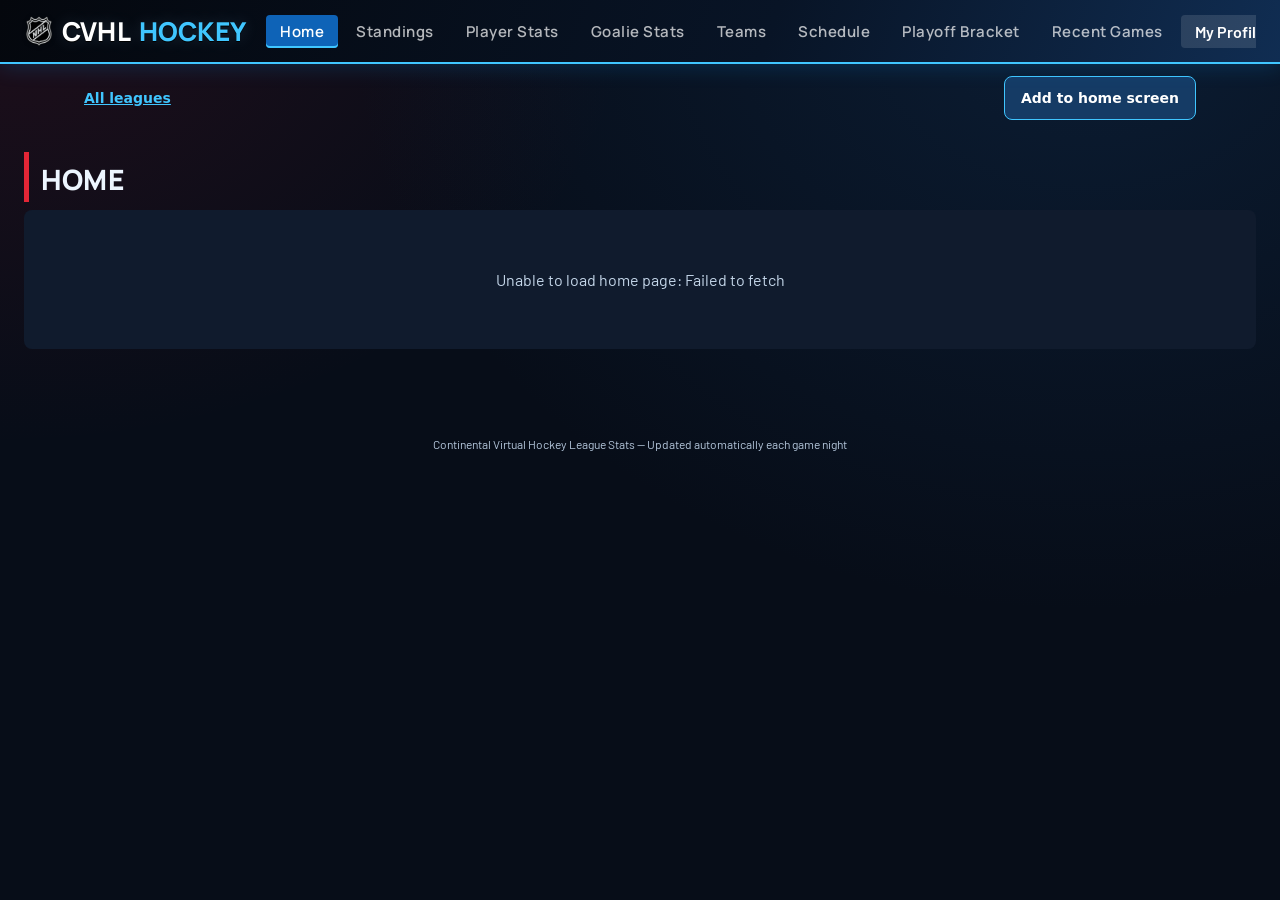
==== commit 327f083b: "Improve CVHL text contrast across cards tables and results" ====
--- a/CVHL/index.html
+++ b/CVHL/index.html
@@ -975,7 +975,6 @@
     text-align: center;
     border: 1px solid #45627f;
   }
-  .stat-box.highlight { background: var(--teal3); border-color: #45627f; }
   .stat-box.advanced  { background: #fef9f0; border-color: #f39c12; }
   .stat-val {
     font-family: 'Manrope', sans-serif;
@@ -984,7 +983,6 @@
     color: #f4f8ff;
     line-height: 1;
   }
-  .stat-box.highlight .stat-val { color: #081426; }
   .stat-box.advanced  .stat-val { color: #754500; }
   .stat-lbl {
     font-size: 10px;
@@ -994,7 +992,6 @@
     letter-spacing: 0.5px;
     margin-top: 4px;
   }
-  .stat-box.highlight .stat-lbl,
   .stat-box.advanced .stat-lbl { color: #40536b; }
   .player-name.clickable {
     cursor: pointer;
@@ -1801,6 +1798,20 @@
   background: transparent;
   border-left-color: var(--accent);
 }
+/* Separate text colors for dark page surfaces and light cards. */
+.date-header { color: #edf5ff; border-bottom-color: #40c6ff; }
+.modal-card .date-header { color: #081426; border-bottom-color: #15618f; }
+.leader-rank { color: #15618f; }
+th.rank-head { color: #c4d6e9; }
+.pos-badge { color: #243c56; }
+.tc-player-name { color: #274cb5 !important; }
+.game-score.loser { color: #566980; }
+.badge.ot { background: #dfedfc; color: #174d78; }
+.badge.lgot { color: #b7192d; }
+.loading { background: #101b2d; color: #c4d6e9; border-radius: 8px; }
+.player-split-btn { color: #edf5ff; }
+.player-split-btn.active { color: #081426; }
+
 .controls { background: var(--ice); }
 .controls .filter-label, .controls .record-count { color: #b5c7dc; }
 .home-hero {
@@ -1811,7 +1822,7 @@
   border-left: 3px solid var(--accent);
   box-shadow: 0 0 26px #007cff22;
 }
-.home-title { color: var(--teal); text-shadow: 0 2px 0 #07101e, 0 0 24px #119fff44; }
+.home-title { color: #f4f8ff; text-shadow: 0 2px 0 #07101e, 0 0 24px #119fff44; }
 .home-metric, .leader-card, .division-block, .table-wrap, .game-card {
   box-shadow: 0 6px 22px #0005;
 }
@@ -1836,7 +1847,7 @@
 .leader-card-title { line-height: 1.35; }
 
 </style>
-<link rel="stylesheet" href="player-centre.css?v=line-squares-1">
+<link rel="stylesheet" href="player-centre.css?v=contrast-2">
 <script defer src="player-centre.js?v=approval-count-1" data-player-league="continental-virtual-hockey-league" data-player-service="https://api-toolbox.onrender.com"></script>
 <link rel="icon" type="image/png" href="../assets/chel-leagues-icon.png">
 <link rel="manifest" href="../manifest.webmanifest">
@@ -1847,7 +1858,8 @@
 <link rel="stylesheet" href="../mobile-app.css?v=2">
 <script defer src="../app.js"></script>
 <link rel="stylesheet" href="../player-ranks.css?v=3">
-<script src="../player-ranks.js?v=3"></script>
+<script src="position-ratings.js?v=1"></script>
+<script src="badges.js?v=1"></script>
 <link rel="stylesheet" href="../watch-live.css?v=4">
 <script defer src="../watch-live.js?v=5"></script>
 </head>
@@ -3190,6 +3202,7 @@
     else goalieData = targetData;
     const svIdx = targetData.cols.findIndex(h => h.trim() === "Save %");
     if (svIdx !== -1) sortState.goalies.col = svIdx;
+    try { await ensureGameLogsLoaded(); } catch(e) { console.warn("Rating logs unavailable", e); }
     renderGoalies();
   } catch(e) {
     document.getElementById("goalie-table-wrap").innerHTML = `<div class="loading">Error: ${e.message}</div>`;
@@ -5558,7 +5571,7 @@
     bodyHtml += `
       <div class="box-team-section">
         <div class="box-team-label">${team} &nbsp; <span style="font-size:22px">${score}</span>
-          <span style="font-size:13px;font-weight:400;color:${result==="Win"?"#27ae60":"var(--accent)"};margin-left:10px">${result}</span>
+          <span style="font-size:13px;font-weight:400;color:${result==="Win"?"#187a42":"#b7192d"};margin-left:10px">${result}</span>
         </div>`;
 
     // Skater table
@@ -6079,12 +6092,29 @@
   if (!stats) return null;
   return role === "goalie" ? calculateGoalieOverall(stats) : calculateSkaterOverall(stats, playerName);
 }
-function renderOverallBadge(stats, role, playerName = "", compact = false) {
+const cvhlRatingCache = new Map();
+function cvhlRatingResults(season) {
+  const cached = cvhlRatingCache.get(season);
+  if (cached && cached.skater === skaterLogData && cached.goalie === goalieLogData) return cached.results;
+  const phaseRows = log => [log.cols, ...log.rows.filter(row => {
+    const i = log.cols.indexOf(GAME_PHASE_COL);
+    return (i < 0 ? "regular" : row[i]) === season;
+  })];
+  if (!window.CVHLRatings || !skaterLogData.cols.length || !goalieLogData.cols.length) return [];
+  let results = [];
+  try { results = window.CVHLRatings.evaluate({skaterLog:phaseRows(skaterLogData), goalieLog:phaseRows(goalieLogData)}); }
+  catch (error) { console.warn("CVHL rating data needs review", error); }
+  cvhlRatingCache.set(season, {skater:skaterLogData, goalie:goalieLogData, results});
+  return results;
+}
+function renderOverallBadge(stats, role, playerName = "", compact = false, season = "regular") {
   if (!window.ChelRanks || !stats) return "";
-  return window.ChelRanks.render({
-    score: calculatePlayerOverall(stats, role, playerName),
-    gp: statGpValue(stats), goalie: role === "goalie", compact,
-  });
+  const name = String(playerName || stats.Username || "").trim().toLowerCase();
+  const platform = String(stats.Platform || "").trim().toLowerCase();
+  const candidates = cvhlRatingResults(season).filter(p => p.name.toLowerCase() === name && p.role === (role === "goalie" ? "Goalie" : "Skater") && (!platform || p.key === name + "|" + platform));
+  const result = candidates.length === 1 ? candidates[0] : null;
+  if (!result) return window.ChelRanks.render({score: NaN, gp: 0, goalie: role === "goalie", compact});
+  return window.ChelRanks.render({score: result.score, gp: result.gp, goalie: role === "goalie", compact});
 }
 
 const POSITION_CHART_COLORS = {
@@ -6429,7 +6459,7 @@
   const team = activeStats["Team"] || card.clickedStats?.["Team"] || "";
   const pos = info.isGoalie ? "Goalie" : (activeStats["Position"] || card.clickedStats?.["Position"] || "");
   const plat = activeStats["Platform"] || card.clickedStats?.["Platform"] || "";
-  const overallBadge = renderOverallBadge(activeStats, info.isGoalie ? "goalie" : "player", card.playerName);
+  const overallBadge = renderOverallBadge(activeStats, info.isGoalie ? "goalie" : "player", card.playerName, false, info.season);
 
   meta.innerHTML = `
     <span><strong style="color:#fff">${team}</strong></span>
@@ -6472,6 +6502,7 @@
 
 async function openPlayerModal(playerName, rowData, headers, isGoalie, season = "regular") {
   if (isHiddenPlayerName(playerName)) return;
+  try { await ensureGameLogsLoaded(); } catch(e) { console.warn("Rating logs unavailable", e); }
   const clickedStats = statsFromRow(rowData, headers);
   await ensurePlayoffStatsLoaded();
   const clickedIsRegular = season !== "playoffs";
@@ -6659,7 +6690,7 @@
 function makeClickable(name, rowData, headers, isGoalie, season = "regular", extraClass = "") {
   const classes = ["player-name", "clickable", extraClass].filter(Boolean).join(" ");
   const stats = statsFromRow(rowData, headers);
-  const badge = renderOverallBadge(stats, isGoalie ? "goalie" : "player", name, true);
+  const badge = renderOverallBadge(stats, isGoalie ? "goalie" : "player", name, true, season);
   const action = `openPlayerModal(${JSON.stringify(name)}, ${JSON.stringify(rowData)}, ${JSON.stringify(headers)}, ${isGoalie}, ${JSON.stringify(season)})`;
   return `<td class="${escapeHtml(classes)}" onclick="${escapeHtml(action)}"><span class="cl-player-name">${badge}<span class="cl-player-name-text">${escapeHtml(name)}</span></span></td>`;
 }
--- a/CVHL/player-centre.css
+++ b/CVHL/player-centre.css
@@ -97,7 +97,7 @@
 #player-centre .pc-lines-grid{display:grid;grid-template-columns:repeat(3,minmax(0,1fr));gap:16px;margin:20px 0}#player-centre .pc-line-position{display:block;font-weight:800;color:var(--accent,#00bfd8);margin-bottom:8px}#player-centre .pc-lines-grid select{width:100%;min-height:48px} @media(max-width:600px){#player-centre .pc-lines-grid{grid-template-columns:repeat(2,minmax(0,1fr))}}
 
 #player-centre .pc-line-position{display:inline-flex;align-items:center;justify-content:center;min-width:44px;min-height:36px;border-radius:6px;padding:0 8px;color:#061729}
-#player-centre .pc-line-position[data-position="C"]{background:#ed174c ;color:#fff}
+#player-centre .pc-line-position[data-position="C"]{background:#d91443 ;color:#fff}
 #player-centre .pc-line-position[data-position="LW"]{background:#00c853}
 #player-centre .pc-line-position[data-position="RW"]{background:#1736a6 ;color:#fff}
 #player-centre .pc-line-position[data-position="LD"]{background:#00bcd4}
